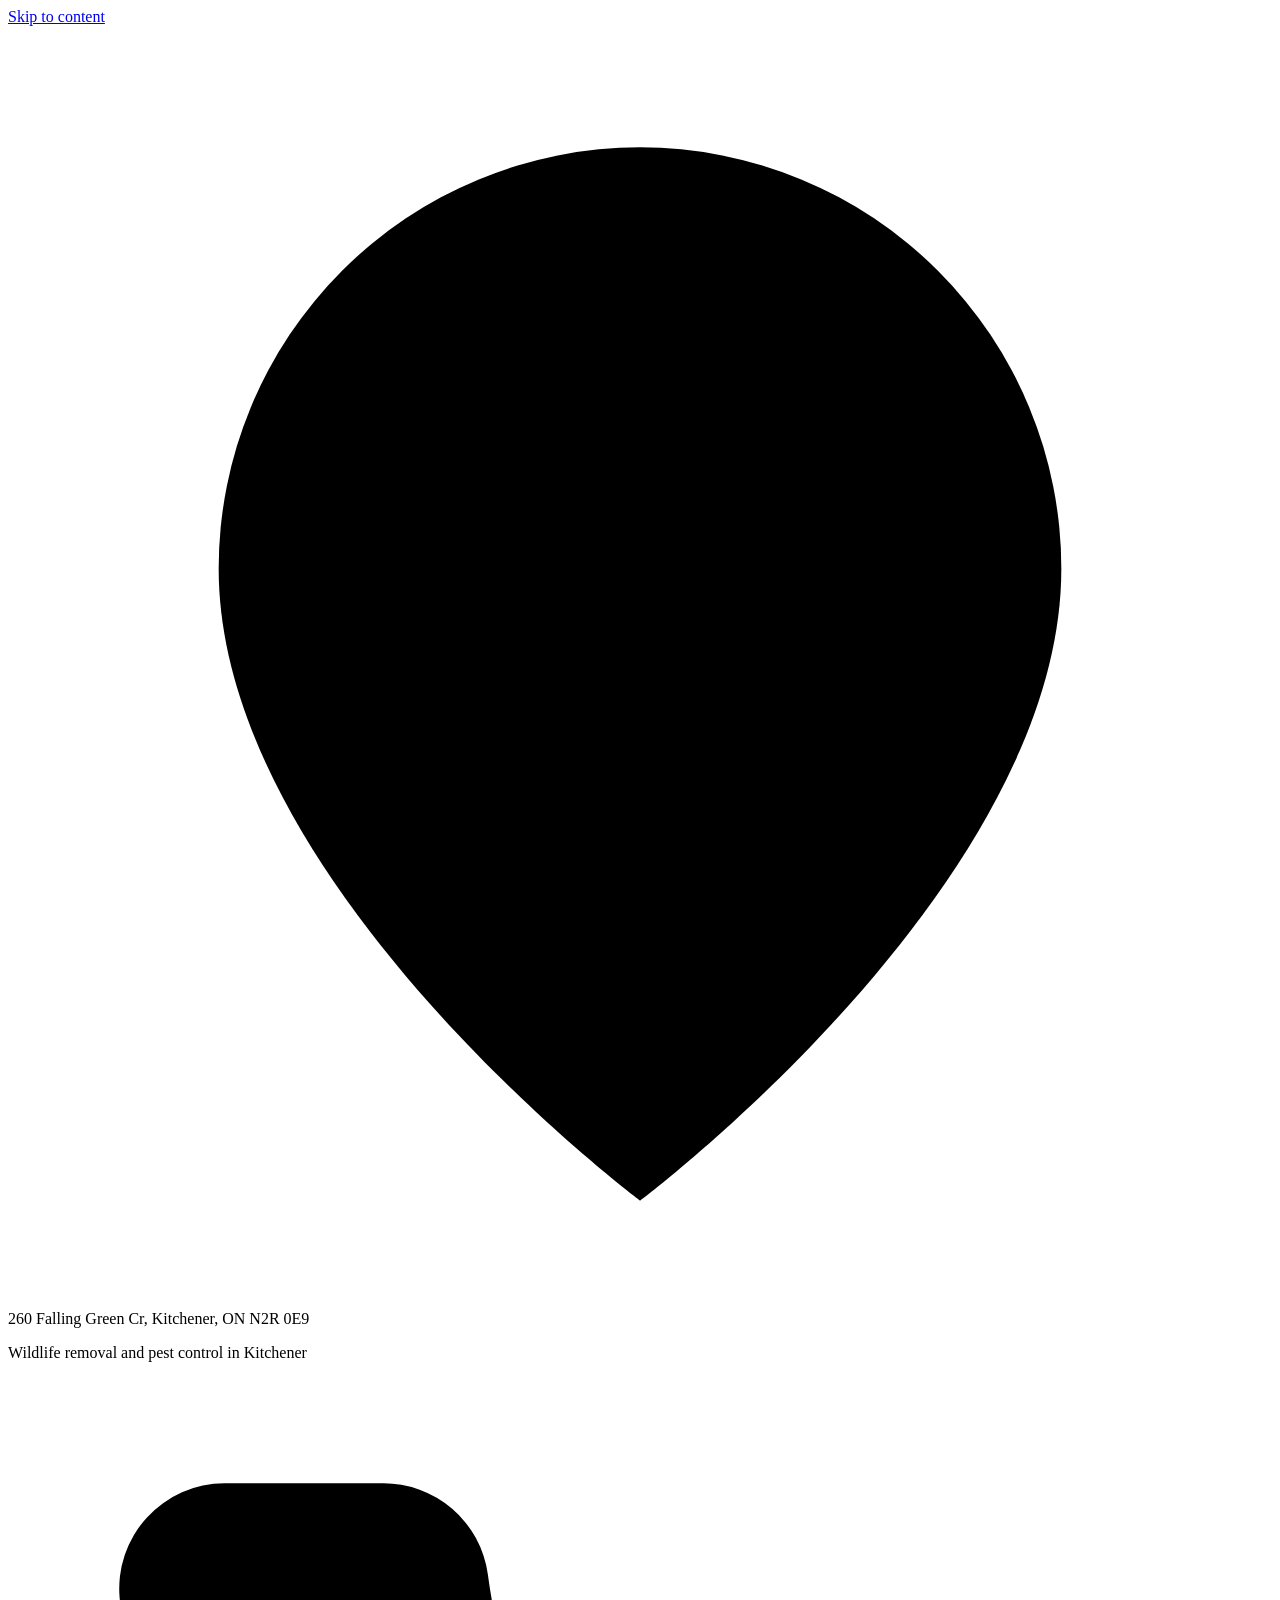
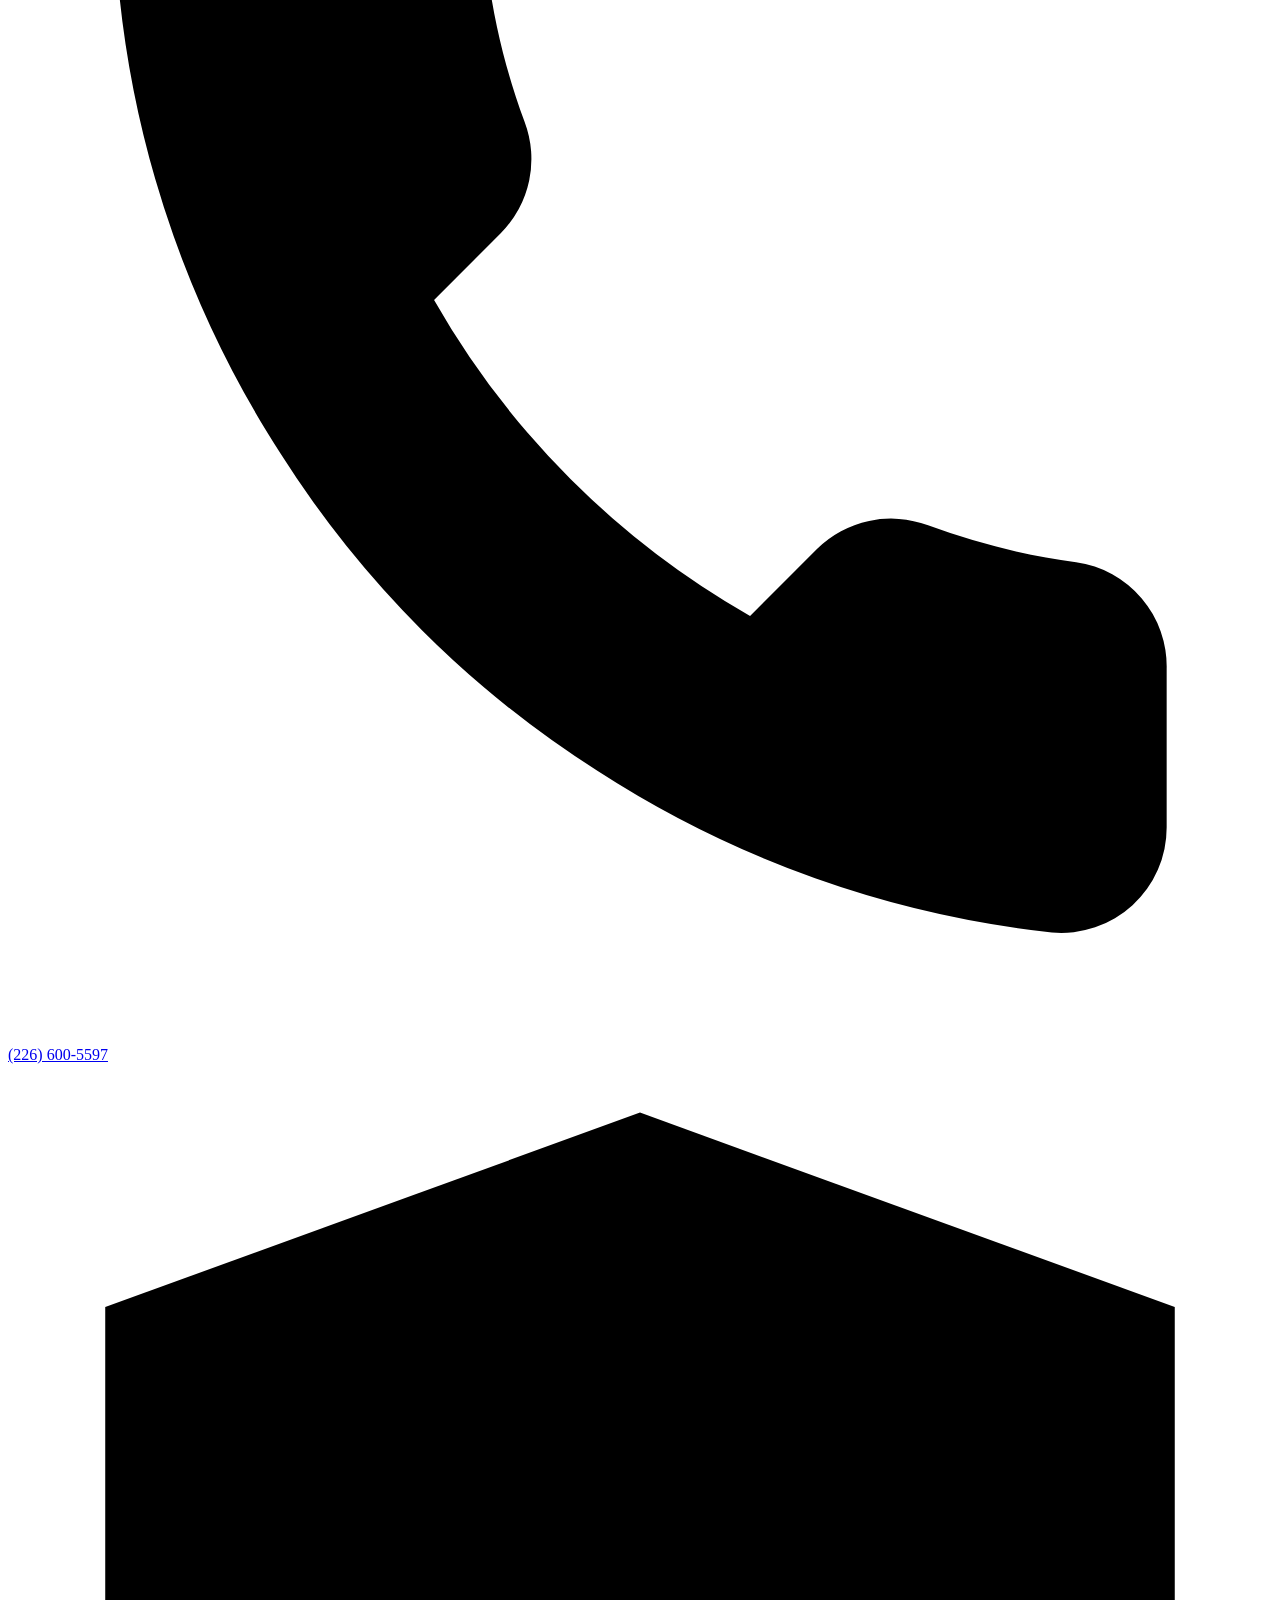
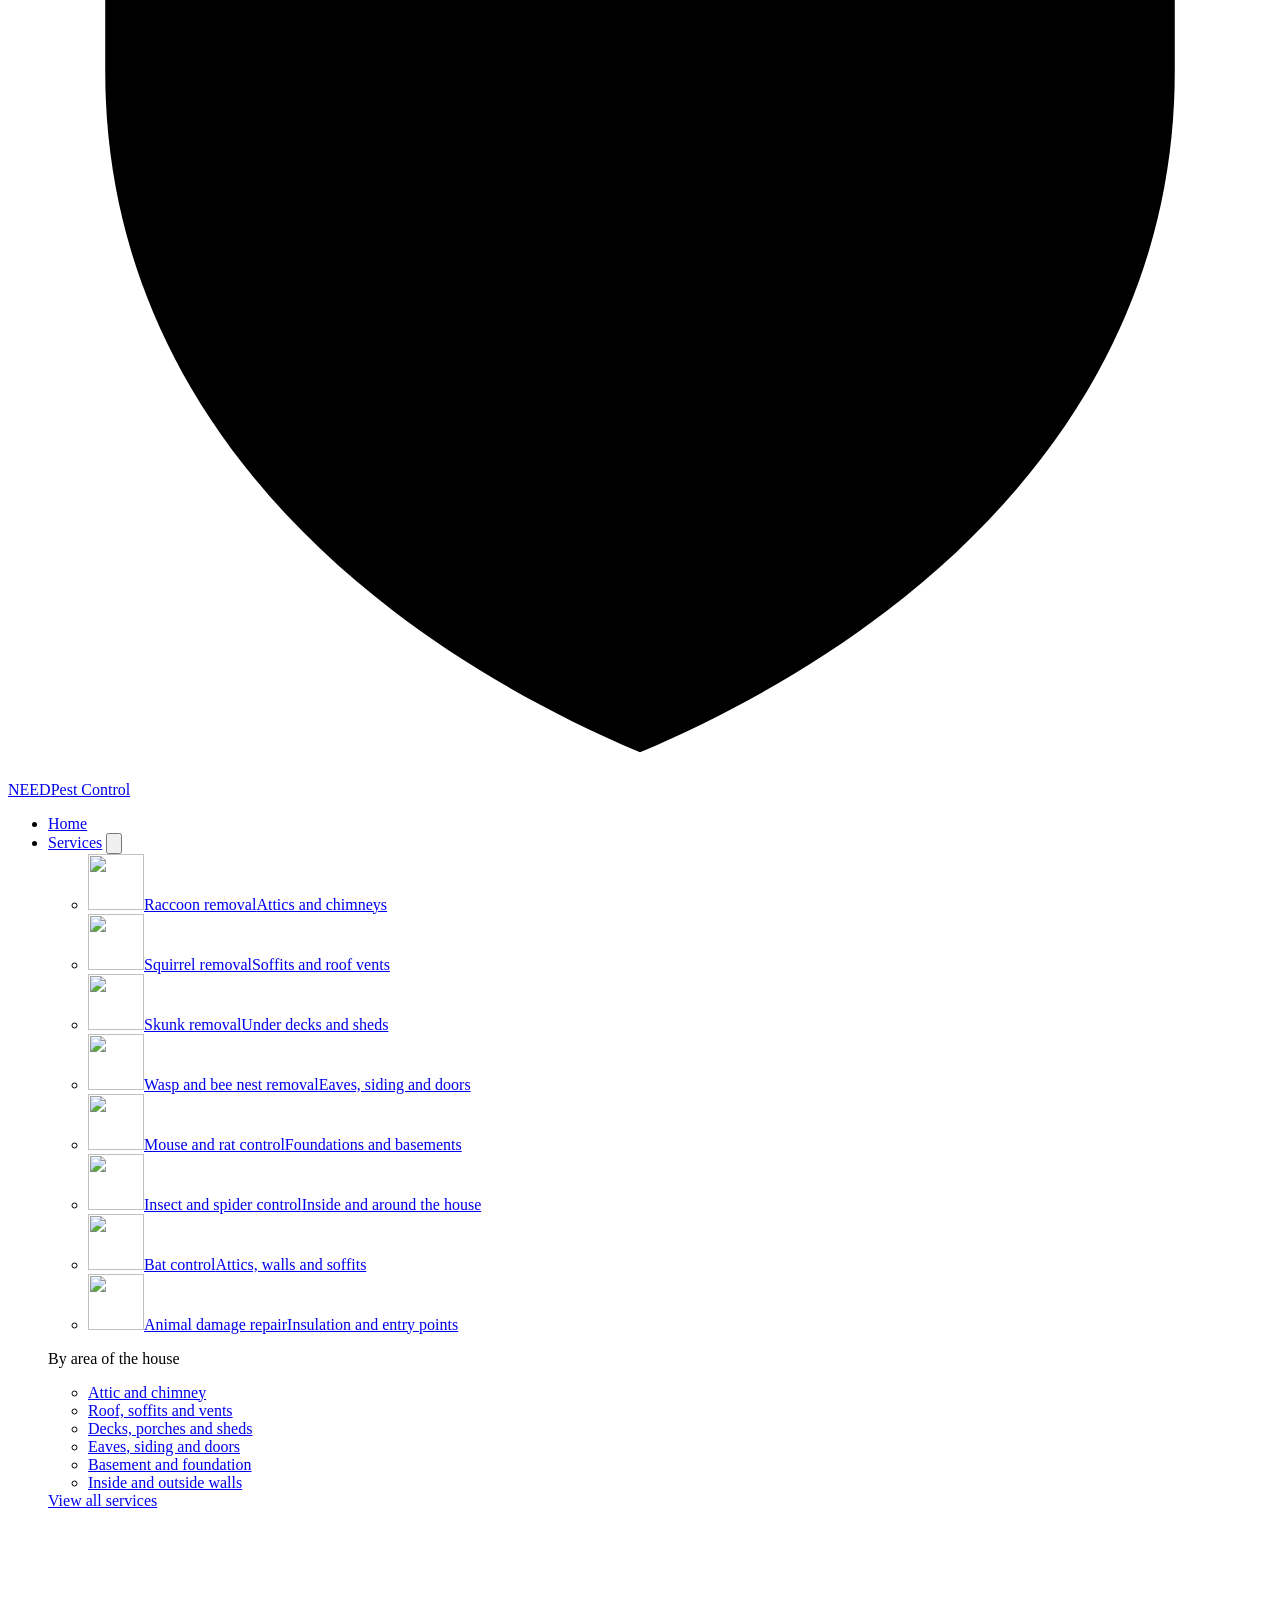
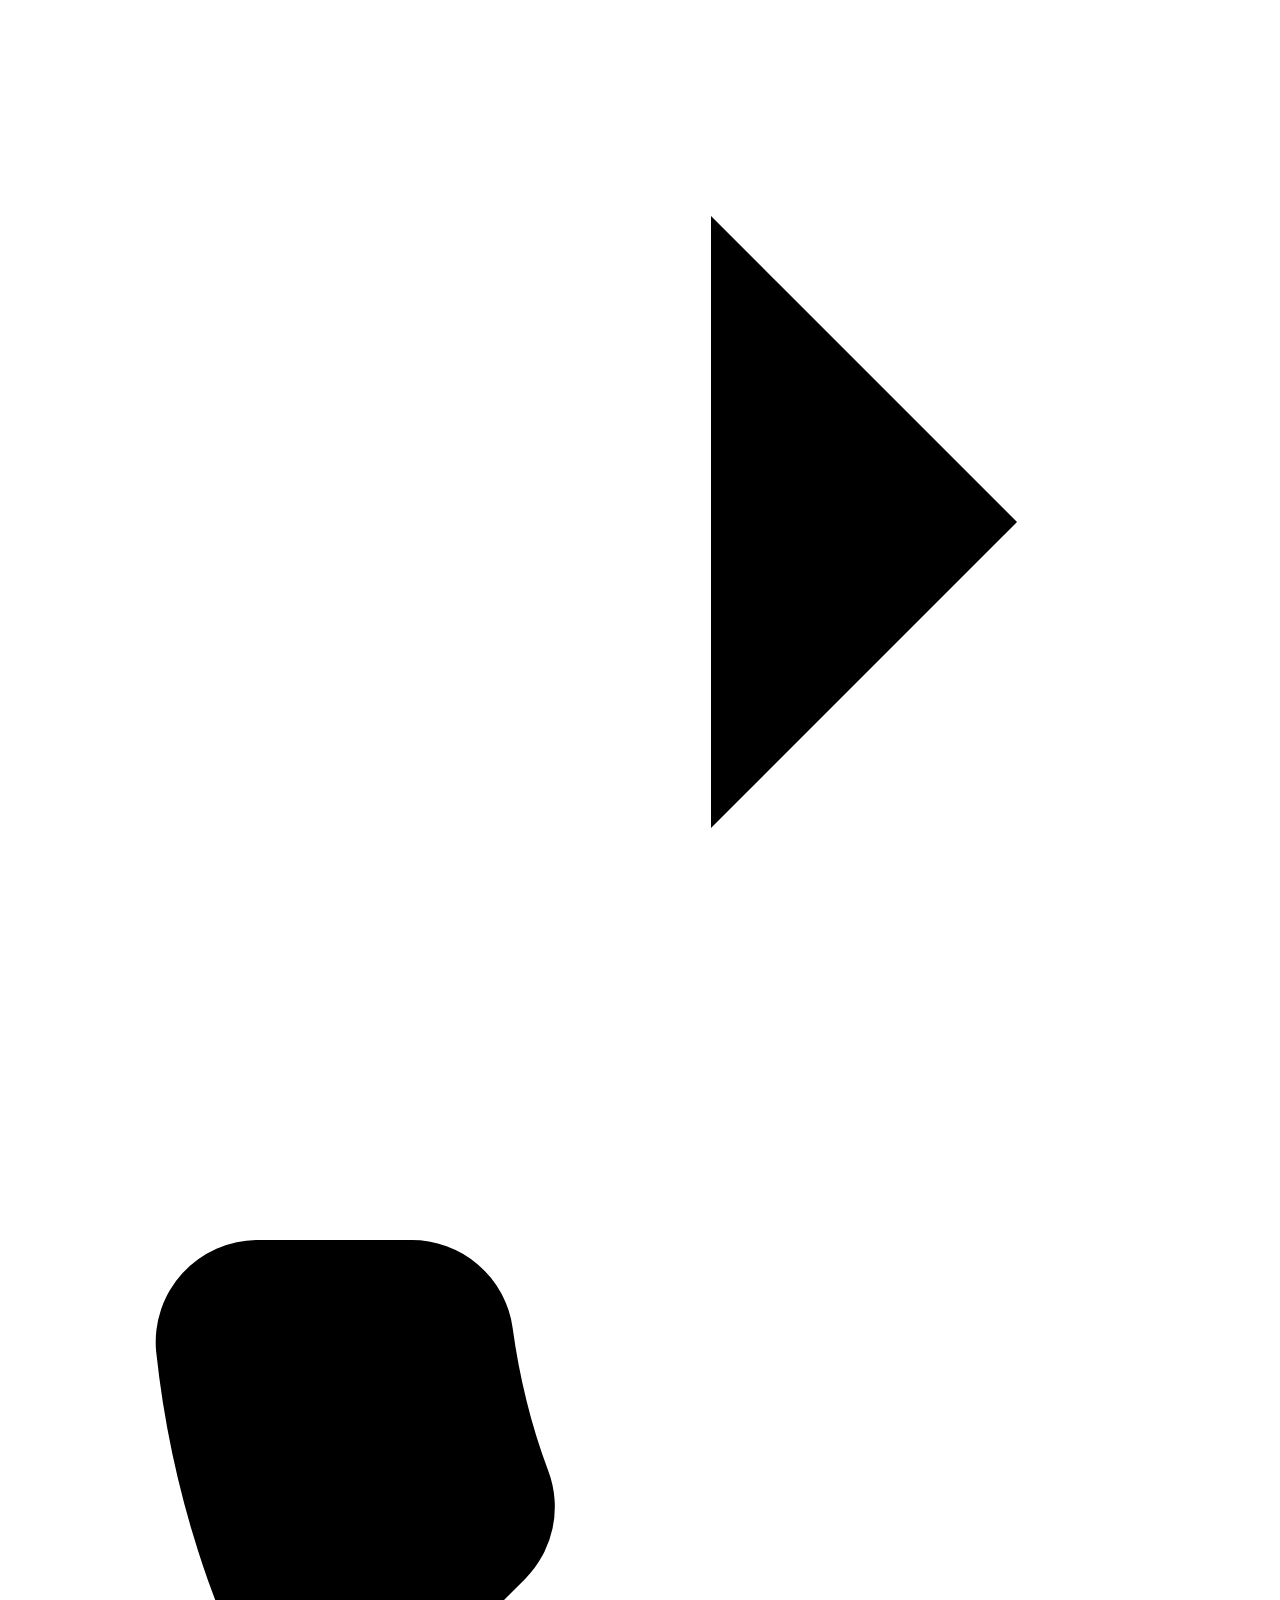
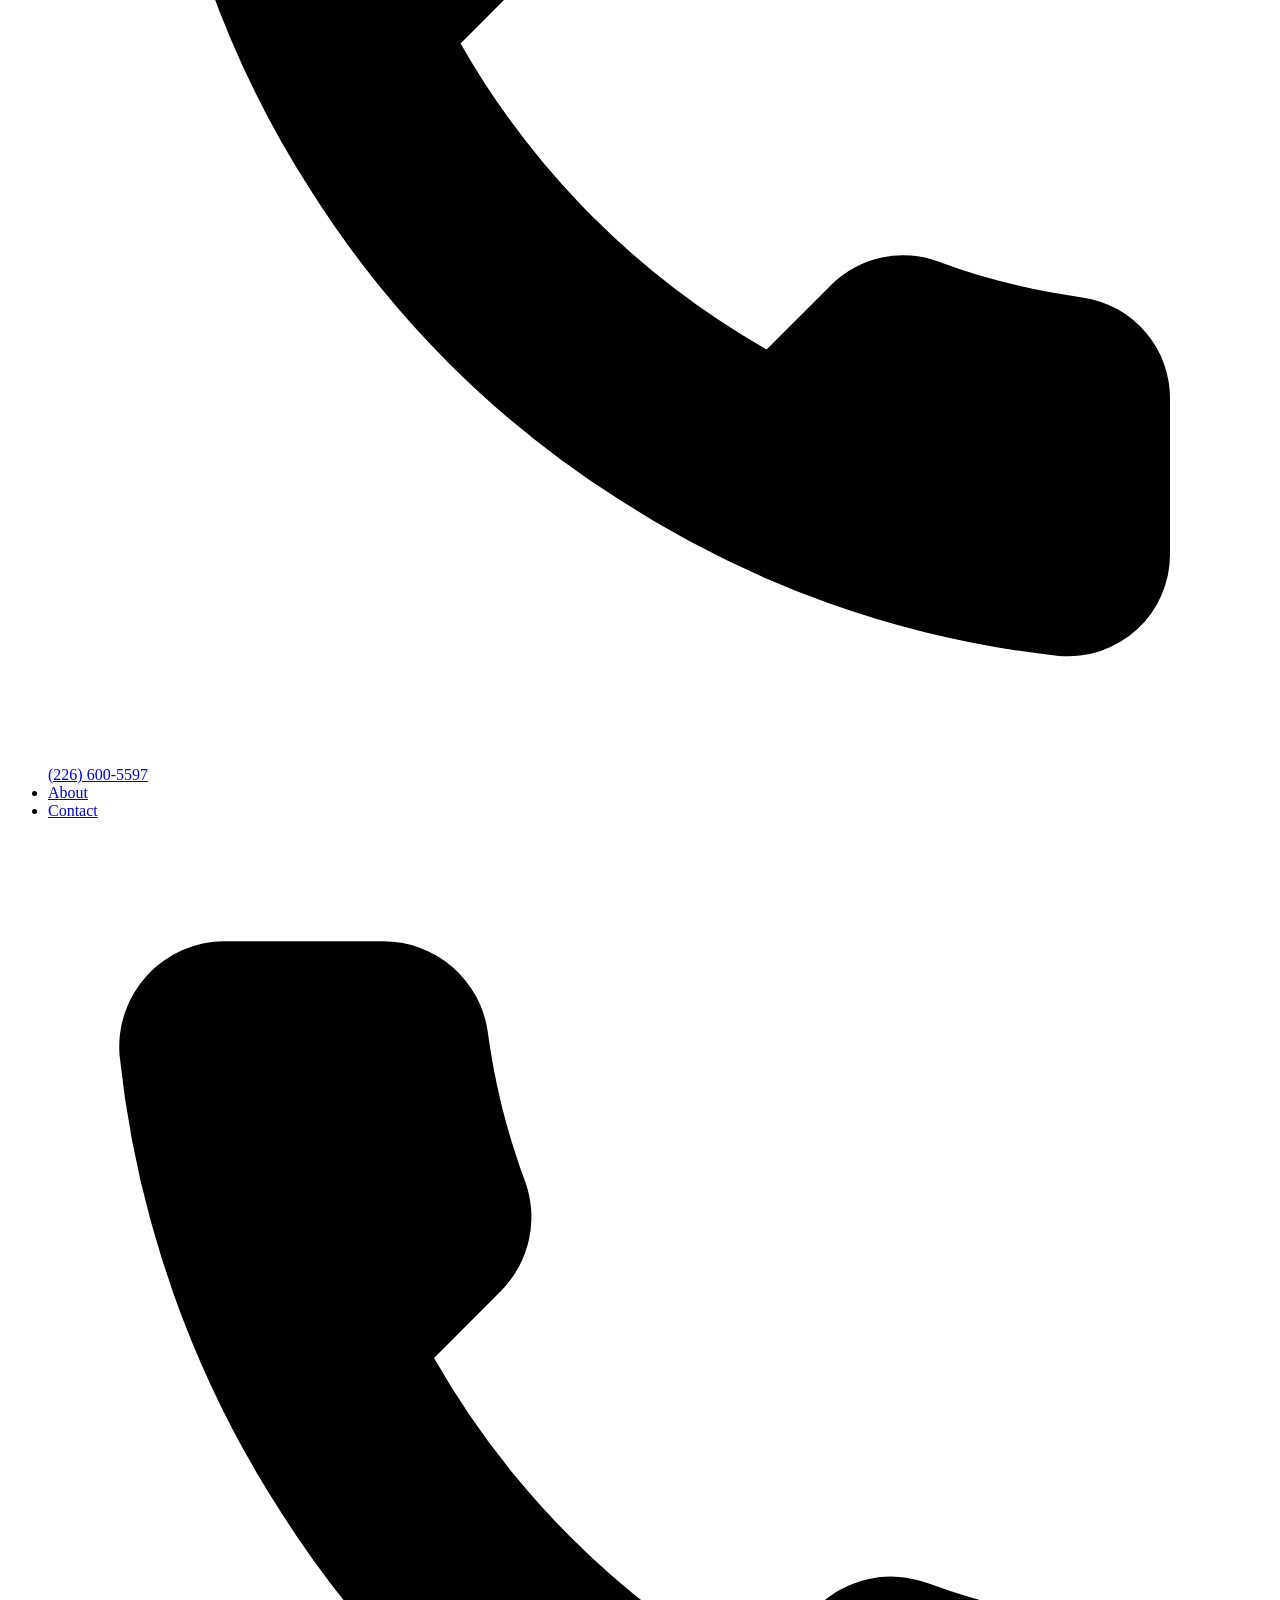
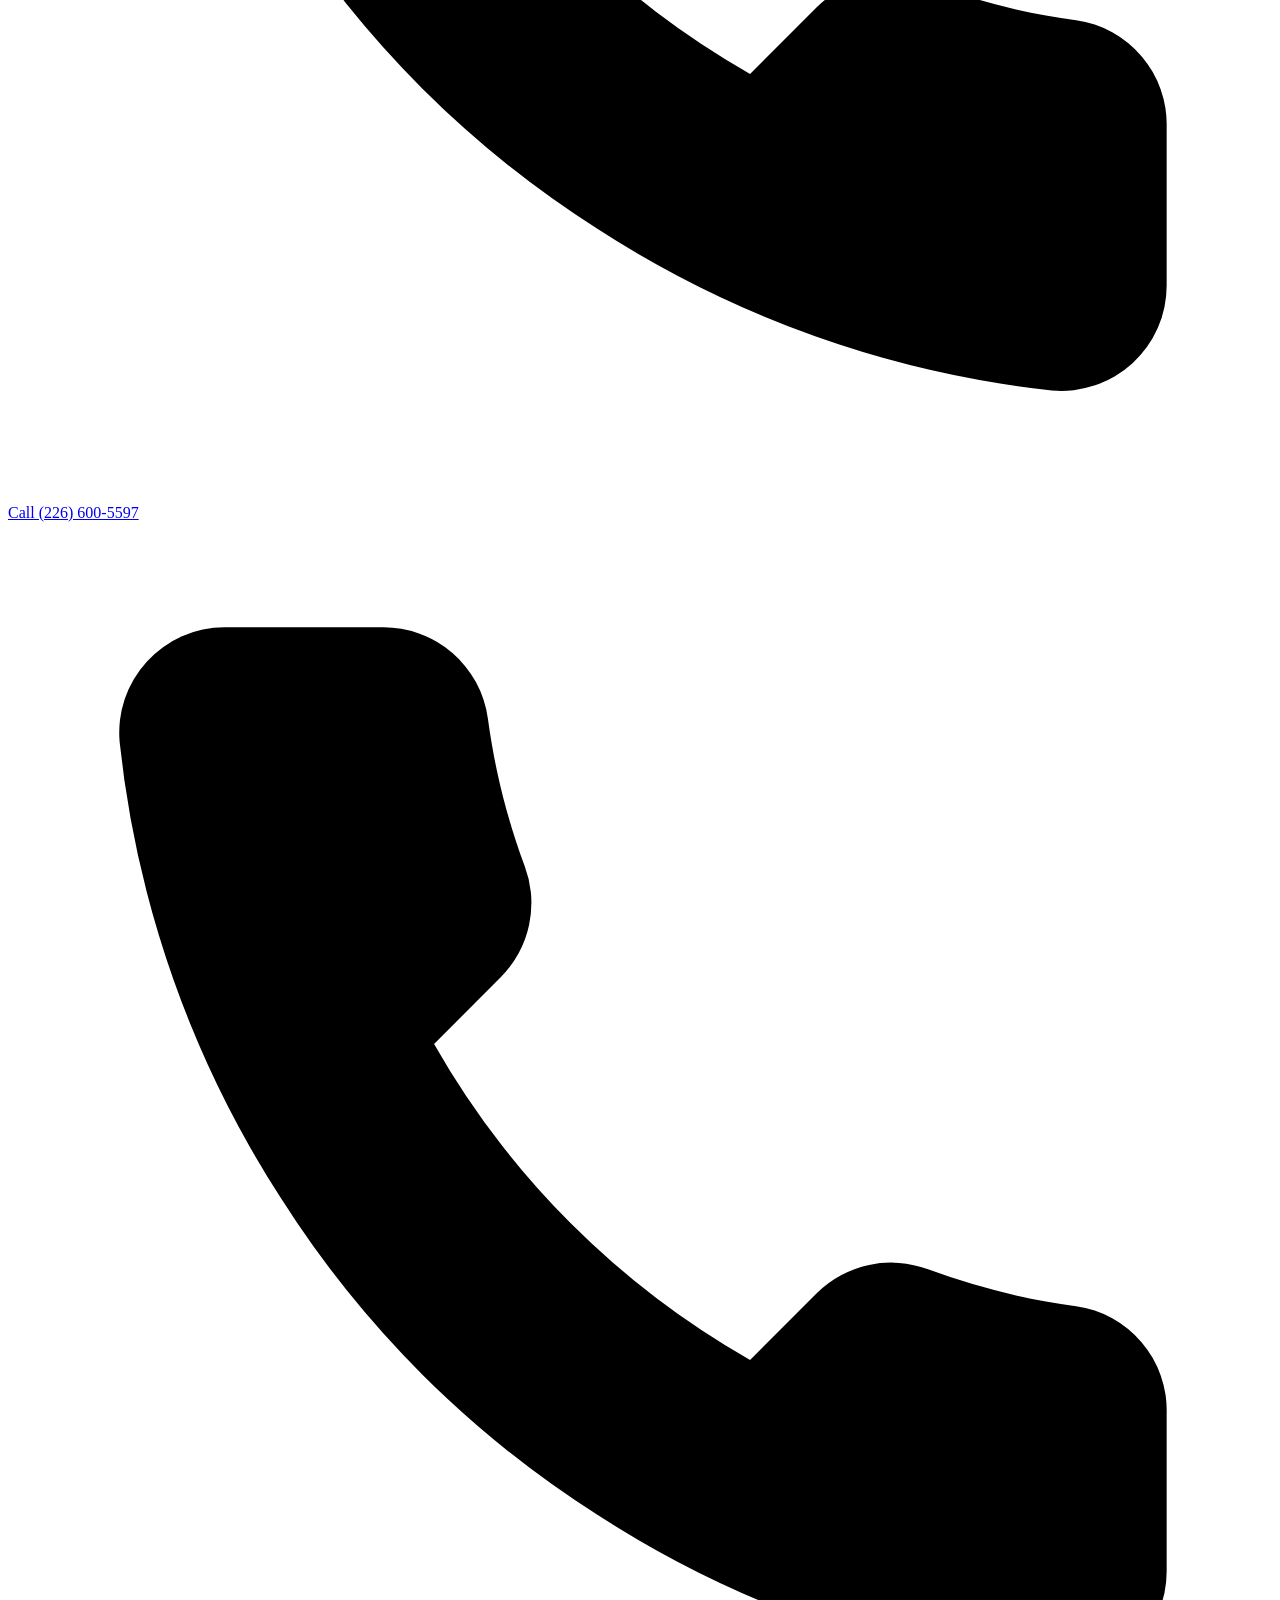
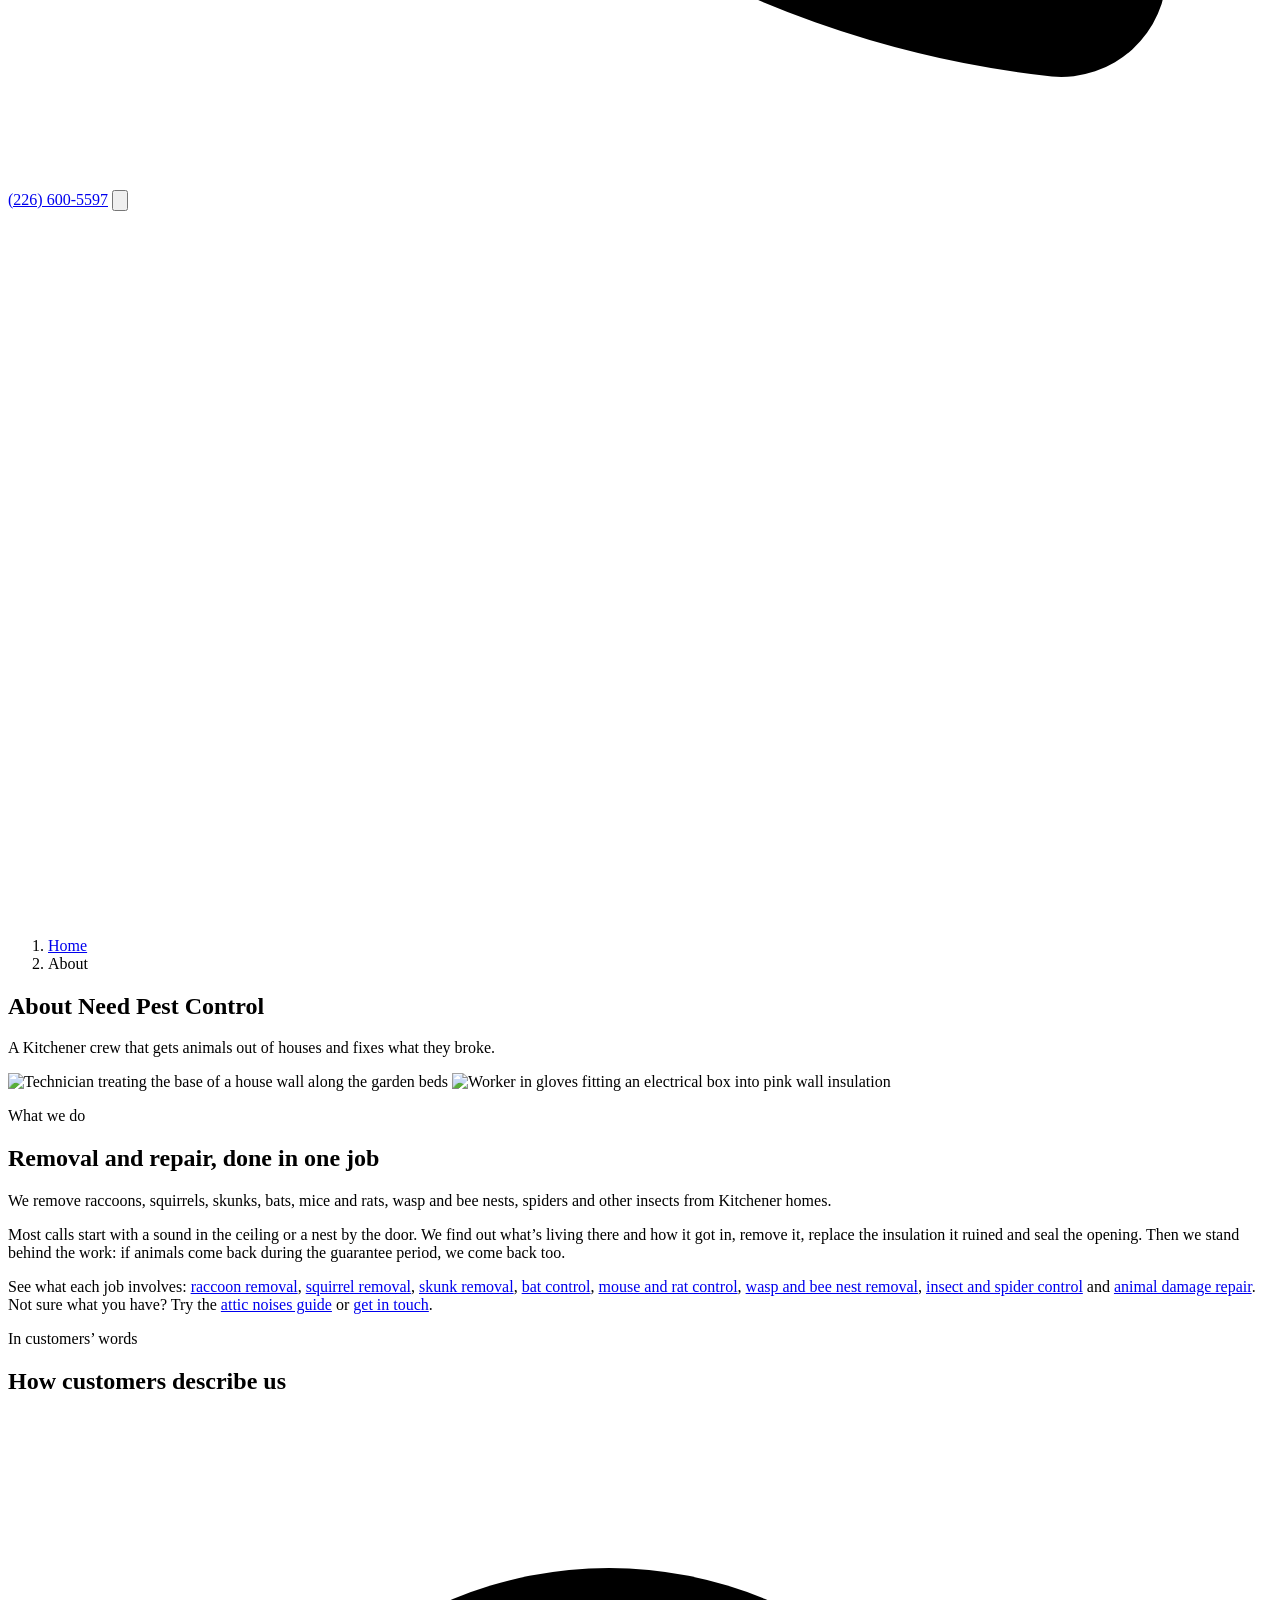
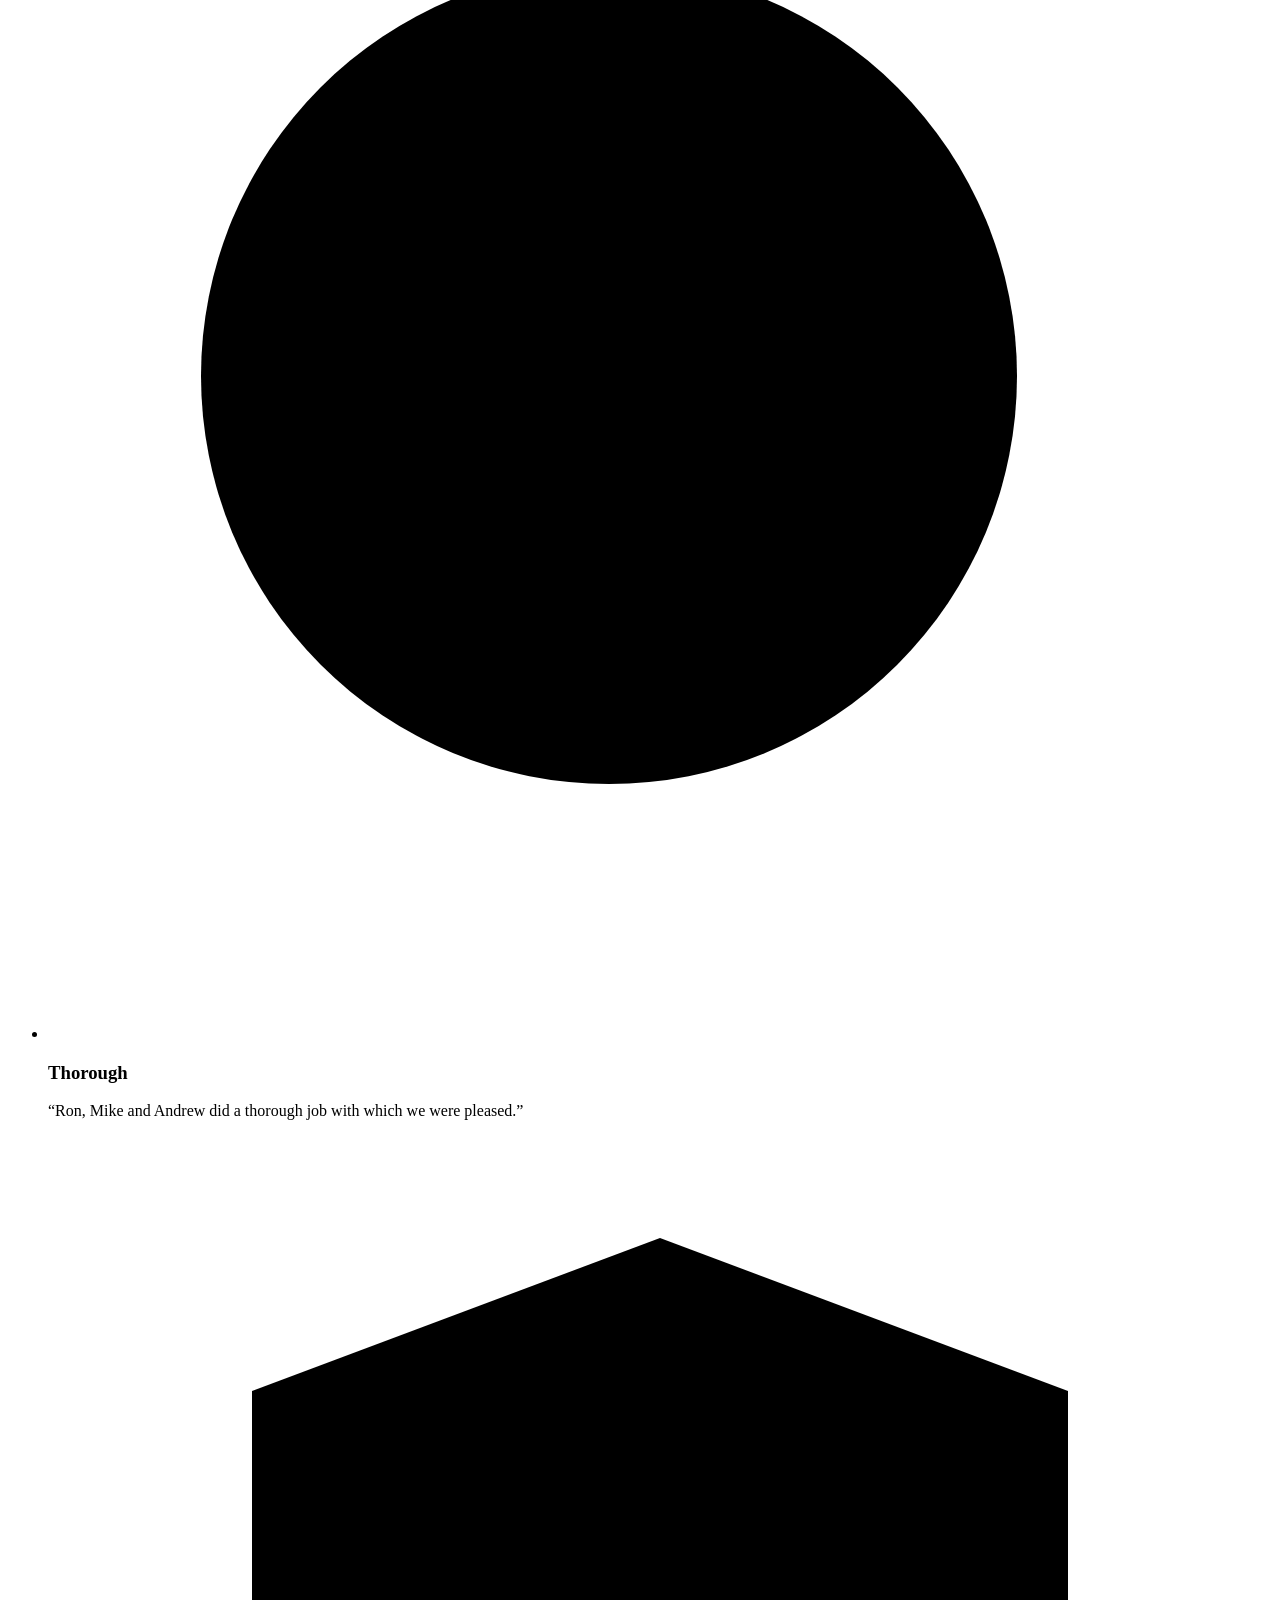
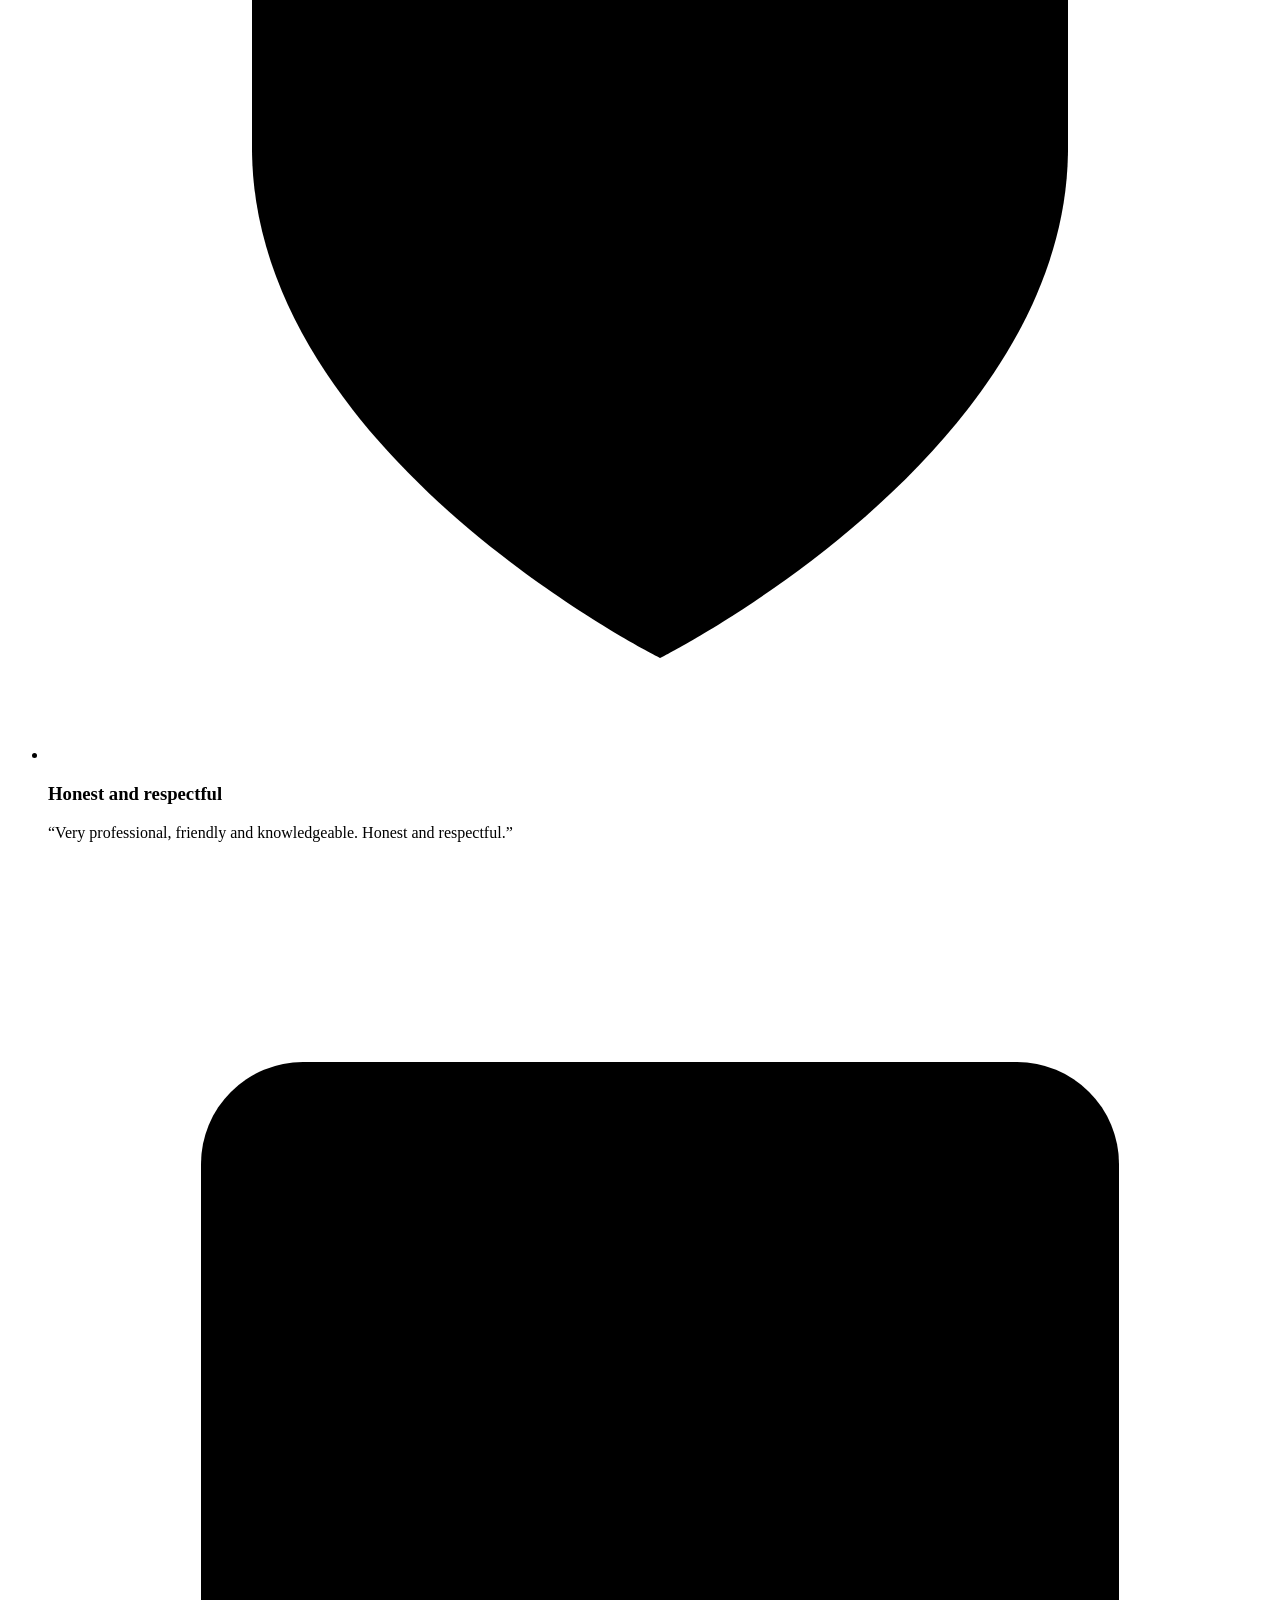
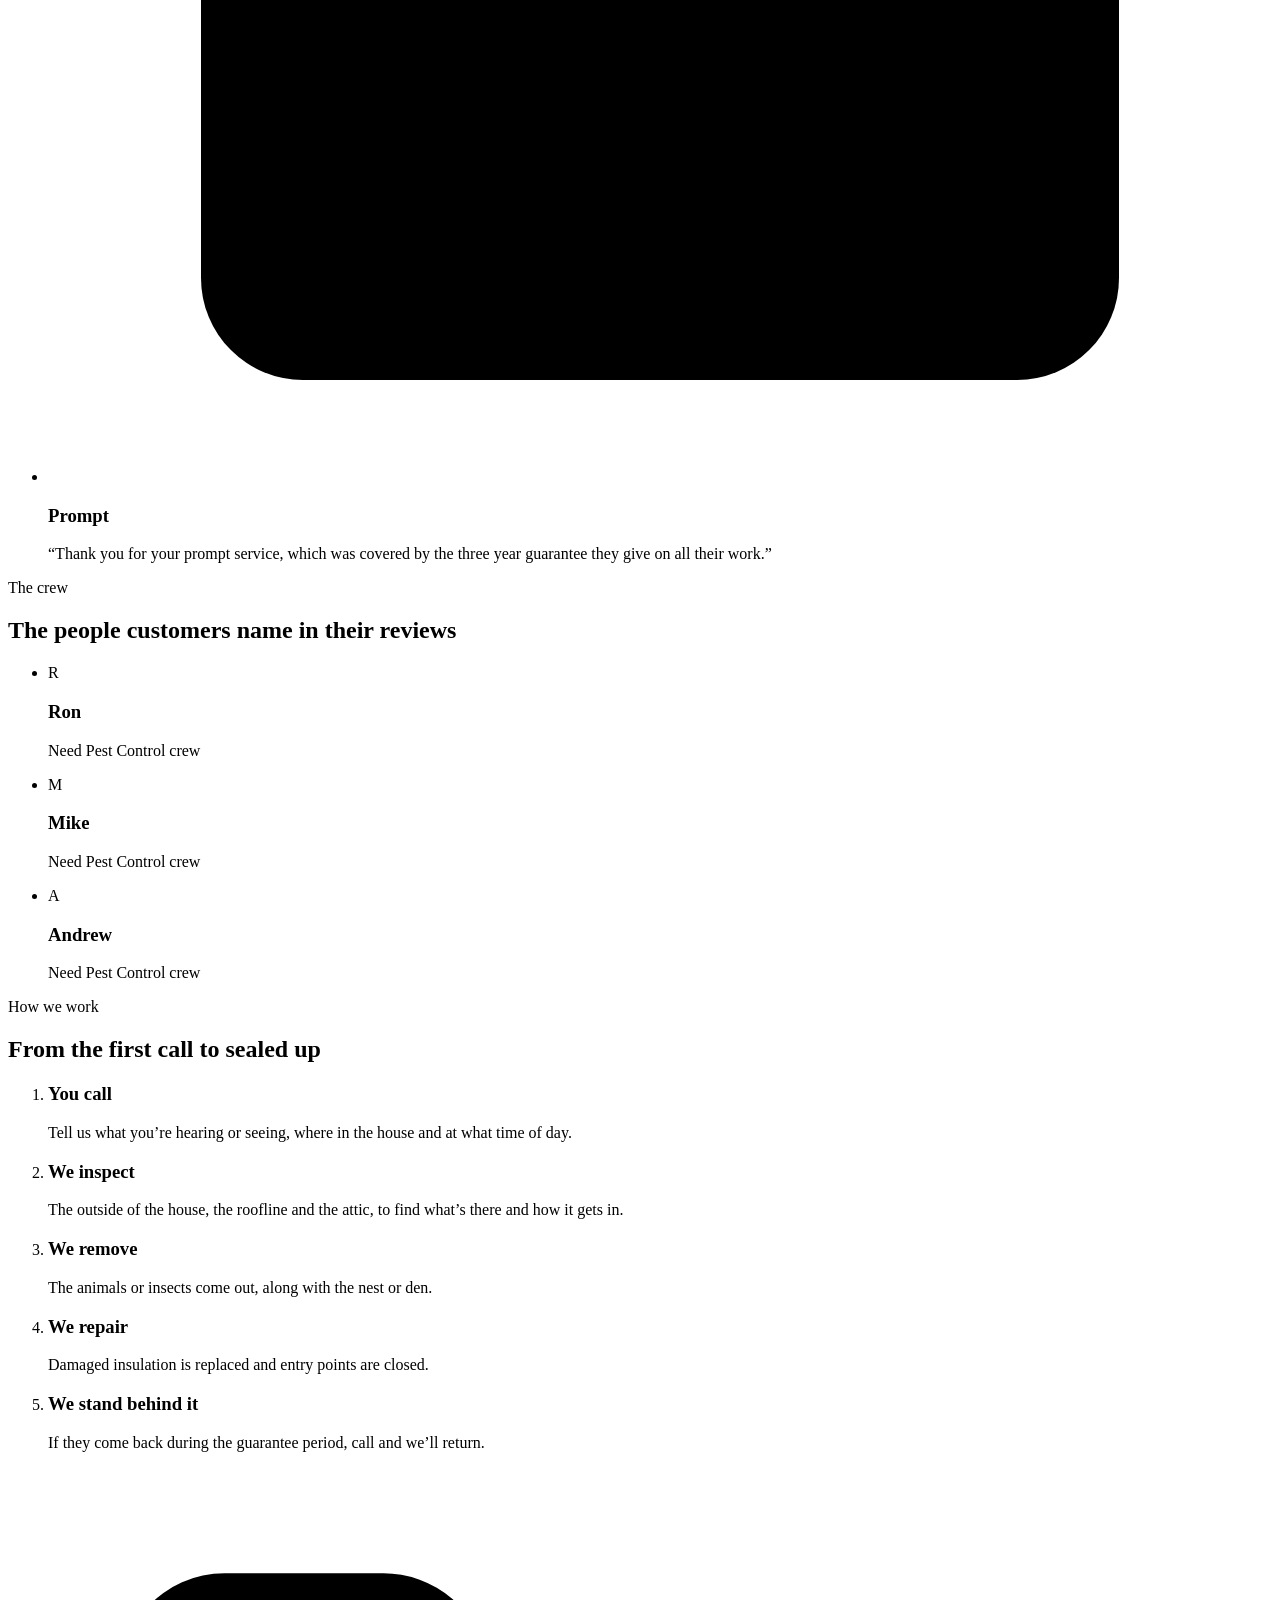
==== pages/about.html @ 687f5a64 "Need Pest Control — design preview Static frontend only (no CMS/backend), for client design review. " ====
<!doctype html>
<html lang="en-CA">
<head>
  <meta charset="utf-8">
  <meta name="viewport" content="width=device-width, initial-scale=1">
  <title>About Need Pest Control | Kitchener Wildlife Removal</title>
  <meta name="description" content="Need Pest Control removes wildlife and pests from Kitchener homes and repairs the damage they leave. Meet the crew customers mention by name.">
  <link rel="canonical" href="https://needpestcontrol.ca/pages/about">
  <meta property="og:url" content="https://needpestcontrol.ca/pages/about">
  <meta property="og:image" content="https://needpestcontrol.ca/images/banner-house-pink-dusk-1200.webp">
  <meta property="og:type" content="website">
  <meta property="og:site_name" content="Need Pest Control">
  <meta property="og:title" content="About Need Pest Control | Kitchener Wildlife Removal">
  <meta property="og:description" content="Need Pest Control removes wildlife and pests from Kitchener homes and repairs the damage they leave. Meet the crew customers mention by name.">
  <meta property="og:locale" content="en_CA">
  <meta name="twitter:card" content="summary_large_image">
  <meta name="theme-color" content="#0a1b33">
  <link rel="icon" href="/need-pest-control-preview/favicon.svg" type="image/svg+xml">
  
  <link rel="preload" href="/need-pest-control-preview/fonts/open-sans-latin.woff2" as="font" type="font/woff2" crossorigin>
  <link rel="stylesheet" href="/need-pest-control-preview/styles.css">
  <script type="application/ld+json">
{
  "@context": "https://schema.org",
  "@type": "BreadcrumbList",
  "itemListElement": [
    {
      "@type": "ListItem",
      "position": 1,
      "name": "Home",
      "item": "https://needpestcontrol.ca/"
    },
    {
      "@type": "ListItem",
      "position": 2,
      "name": "About",
      "item": "https://needpestcontrol.ca/pages/about"
    }
  ]
}
  </script>
</head>
<body id="top">
  <a class="skip" href="#main">Skip to content</a>
  <div class="topbar">
    <div class="wrap topbar__inner">
      <p class="topbar__item"><svg class="i" viewBox="0 0 24 24" aria-hidden="true"><path d="M20 10c0 6-8 12-8 12s-8-6-8-12a8 8 0 0 1 16 0Z"/><circle cx="12" cy="10" r="3"/></svg> 260 Falling Green Cr, Kitchener, ON N2R 0E9</p>
      <p class="topbar__tag">Wildlife removal and pest control in Kitchener</p>
      <a class="topbar__item topbar__phone" href="tel:+12266005597"><svg class="i" viewBox="0 0 24 24" aria-hidden="true"><path d="M22 16.92v3a2 2 0 0 1-2.18 2 19.79 19.79 0 0 1-8.63-3.07 19.5 19.5 0 0 1-6-6 19.79 19.79 0 0 1-3.07-8.67A2 2 0 0 1 4.11 2h3a2 2 0 0 1 2 1.72c.13.96.36 1.9.7 2.81a2 2 0 0 1-.45 2.11L8.09 9.91a16 16 0 0 0 6 6l1.27-1.27a2 2 0 0 1 2.11-.45c.91.34 1.85.57 2.81.7A2 2 0 0 1 22 16.92z"/></svg> (226) 600-5597</a>
    </div>
  </div>
  <header class="top" id="top-bar">
    <div class="wrap top__inner">
      <a class="brand " href="/need-pest-control-preview/" aria-label="Need Pest Control home"><svg class="brand__mark" viewBox="0 0 52 54" aria-hidden="true"><path class="bm-shield" d="M26 2 48 10V25c0 13-9.3 22.6-22 28C13.3 47.6 4 38 4 25V10Z"/><path class="bm-ring" d="M26 6.2 44.5 13V25c0 11-7.8 19.4-18.5 24C15.3 44.4 7.5 36 7.5 25V13Z"/><path class="bm-house" d="M14.5 27.5 26 17.5l11.5 10V39h-23Z"/><circle class="bm-eye" cx="21.6" cy="31" r="2.7"/><circle class="bm-eye" cx="30.4" cy="31" r="2.7"/></svg><span class="brand__word"><span class="brand__need">NEED</span><span class="brand__pc">Pest Control</span></span></a>
      <nav class="nav" id="site-nav" aria-label="Main">
        <ul class="nav__list">
        <li class="nav__item"><a class="nav__link" href="/need-pest-control-preview/">Home</a></li>
        <li class="nav__item nav__item--drop">
          <a class="nav__link" href="/need-pest-control-preview/pages/services">Services</a>
          <button class="nav__drop-btn" type="button" aria-expanded="false" aria-controls="svc-menu" aria-label="Show services"><svg class="i" viewBox="0 0 24 24" aria-hidden="true"><path d="m6 9 6 6 6-6"/></svg></button>
          <div class="nav__drop" id="svc-menu">
            <ul class="dd-list">
            <li><a class="dd-item" href="/need-pest-control-preview/pages/raccoon-removal"><img class="dd-thumb" src="/need-pest-control-preview/images/menu-raccoon-112.webp" width="56" height="56" alt=""><span class="dd-text"><span class="dd-name">Raccoon removal</span><span class="dd-sub">Attics and chimneys</span></span></a></li>
            <li><a class="dd-item" href="/need-pest-control-preview/pages/squirrel-removal"><img class="dd-thumb" src="/need-pest-control-preview/images/menu-squirrel-112.webp" width="56" height="56" alt=""><span class="dd-text"><span class="dd-name">Squirrel removal</span><span class="dd-sub">Soffits and roof vents</span></span></a></li>
            <li><a class="dd-item" href="/need-pest-control-preview/pages/skunk-removal"><img class="dd-thumb" src="/need-pest-control-preview/images/menu-skunk-112.webp" width="56" height="56" alt=""><span class="dd-text"><span class="dd-name">Skunk removal</span><span class="dd-sub">Under decks and sheds</span></span></a></li>
            <li><a class="dd-item" href="/need-pest-control-preview/pages/wasp-bee-nest-removal"><img class="dd-thumb" src="/need-pest-control-preview/images/menu-wasp-112.webp" width="56" height="56" alt=""><span class="dd-text"><span class="dd-name">Wasp and bee nest removal</span><span class="dd-sub">Eaves, siding and doors</span></span></a></li>
            <li><a class="dd-item" href="/need-pest-control-preview/pages/mouse-rat-control"><img class="dd-thumb" src="/need-pest-control-preview/images/menu-rodent-112.webp" width="56" height="56" alt=""><span class="dd-text"><span class="dd-name">Mouse and rat control</span><span class="dd-sub">Foundations and basements</span></span></a></li>
            <li><a class="dd-item" href="/need-pest-control-preview/pages/insect-spider-control"><img class="dd-thumb" src="/need-pest-control-preview/images/menu-insect-112.webp" width="56" height="56" alt=""><span class="dd-text"><span class="dd-name">Insect and spider control</span><span class="dd-sub">Inside and around the house</span></span></a></li>
            <li><a class="dd-item" href="/need-pest-control-preview/pages/bat-control"><img class="dd-thumb" src="/need-pest-control-preview/images/menu-bat-112.webp" width="56" height="56" alt=""><span class="dd-text"><span class="dd-name">Bat control</span><span class="dd-sub">Attics, walls and soffits</span></span></a></li>
            <li><a class="dd-item" href="/need-pest-control-preview/pages/animal-damage-repair"><img class="dd-thumb" src="/need-pest-control-preview/images/menu-repair-112.webp" width="56" height="56" alt=""><span class="dd-text"><span class="dd-name">Animal damage repair</span><span class="dd-sub">Insulation and entry points</span></span></a></li>
            </ul>
            <div class="dd-areas">
              <p class="dd-h">By area of the house</p>
              <ul>
              <li><a href="/need-pest-control-preview/pages/services#area-attic">Attic and chimney</a></li>
              <li><a href="/need-pest-control-preview/pages/services#area-roof">Roof, soffits and vents</a></li>
              <li><a href="/need-pest-control-preview/pages/services#area-deck">Decks, porches and sheds</a></li>
              <li><a href="/need-pest-control-preview/pages/services#area-eaves">Eaves, siding and doors</a></li>
              <li><a href="/need-pest-control-preview/pages/services#area-basement">Basement and foundation</a></li>
              <li><a href="/need-pest-control-preview/pages/services#area-walls">Inside and outside walls</a></li>
              </ul>
            </div>
            <div class="dd-foot"><a class="dd-all" href="/need-pest-control-preview/pages/services">View all services <svg class="i" viewBox="0 0 24 24" aria-hidden="true"><path d="M5 12h14M13 6l6 6-6 6"/></svg></a><a class="dd-call" href="tel:+12266005597"><svg class="i" viewBox="0 0 24 24" aria-hidden="true"><path d="M22 16.92v3a2 2 0 0 1-2.18 2 19.79 19.79 0 0 1-8.63-3.07 19.5 19.5 0 0 1-6-6 19.79 19.79 0 0 1-3.07-8.67A2 2 0 0 1 4.11 2h3a2 2 0 0 1 2 1.72c.13.96.36 1.9.7 2.81a2 2 0 0 1-.45 2.11L8.09 9.91a16 16 0 0 0 6 6l1.27-1.27a2 2 0 0 1 2.11-.45c.91.34 1.85.57 2.81.7A2 2 0 0 1 22 16.92z"/></svg> (226) 600-5597</a></div>
          </div>
        </li>
        <li class="nav__item"><a class="nav__link" href="/need-pest-control-preview/pages/about" aria-current="page">About</a></li>
        <li class="nav__item"><a class="nav__link" href="/need-pest-control-preview/pages/contact">Contact</a></li>
        </ul>
        <a class="btn btn--amber nav__mobile-cta" href="tel:+12266005597"><svg class="i" viewBox="0 0 24 24" aria-hidden="true"><path d="M22 16.92v3a2 2 0 0 1-2.18 2 19.79 19.79 0 0 1-8.63-3.07 19.5 19.5 0 0 1-6-6 19.79 19.79 0 0 1-3.07-8.67A2 2 0 0 1 4.11 2h3a2 2 0 0 1 2 1.72c.13.96.36 1.9.7 2.81a2 2 0 0 1-.45 2.11L8.09 9.91a16 16 0 0 0 6 6l1.27-1.27a2 2 0 0 1 2.11-.45c.91.34 1.85.57 2.81.7A2 2 0 0 1 22 16.92z"/></svg> Call (226) 600-5597</a>
      </nav>
      <a class="btn btn--amber top__cta" href="tel:+12266005597"><svg class="i" viewBox="0 0 24 24" aria-hidden="true"><path d="M22 16.92v3a2 2 0 0 1-2.18 2 19.79 19.79 0 0 1-8.63-3.07 19.5 19.5 0 0 1-6-6 19.79 19.79 0 0 1-3.07-8.67A2 2 0 0 1 4.11 2h3a2 2 0 0 1 2 1.72c.13.96.36 1.9.7 2.81a2 2 0 0 1-.45 2.11L8.09 9.91a16 16 0 0 0 6 6l1.27-1.27a2 2 0 0 1 2.11-.45c.91.34 1.85.57 2.81.7A2 2 0 0 1 22 16.92z"/></svg><span>(226) 600-5597</span></a>
      <button class="menu-btn" type="button" aria-expanded="false" aria-controls="site-nav" aria-label="Open menu"><svg class="i menu-btn__open" viewBox="0 0 24 24" aria-hidden="true"><path d="M4 6h16M4 12h16M4 18h16"/></svg><svg class="i menu-btn__close" viewBox="0 0 24 24" aria-hidden="true"><path d="M18 6 6 18M6 6l12 12"/></svg></button>
    </div>
  </header>
  <main id="main">
    <section class="banner" aria-labelledby="page-title">
      <div class="banner__bg"><img class="banner__img" src="/need-pest-control-preview/images/banner-house-glowing-dusk-2400.webp" srcset="/need-pest-control-preview/images/banner-house-glowing-dusk-1200.webp 1200w, /need-pest-control-preview/images/banner-house-glowing-dusk-2400.webp 2400w" sizes="100vw" width="2400" height="706" alt="Two-storey home with lit windows and a covered porch at dusk" fetchpriority="high" style="object-position:50% 45%"></div>
      <div class="wrap banner__inner">
        <div class="banner__text">
          <nav class="crumbs" aria-label="Breadcrumb"><ol><li><a href="/need-pest-control-preview/">Home</a></li><li aria-current="page">About</li></ol></nav>
          <h1 id="page-title" class="banner__title">About Need Pest Control</h1>
          <p class="banner__lead">A Kitchener crew that gets animals out of houses and fixes what they broke.</p>
        </div>
      </div>
    </section>

    <section class="about" aria-labelledby="story-title">
      <div class="wrap about__grid">
        <div class="about__media">
          <img class="about__img about__img--a" src="/need-pest-control-preview/images/technician-treating-house-foundation-900.webp" width="900" height="600" alt="Technician treating the base of a house wall along the garden beds" style="object-position:55% 50%">
          <img class="about__img about__img--b" src="/need-pest-control-preview/images/card-insulation-repair-1200.webp" srcset="/need-pest-control-preview/images/card-insulation-repair-600.webp 600w, /need-pest-control-preview/images/card-insulation-repair-1200.webp 1200w" sizes="(max-width: 900px) 45vw, 22vw" width="1200" height="750" alt="Worker in gloves fitting an electrical box into pink wall insulation">
        </div>
        <div class="about__copy">
          <p class="kicker kicker--dark">What we do</p>
          <h2 id="story-title" class="h2">Removal and repair, done in one job</h2>
          <p class="lede">We remove raccoons, squirrels, skunks, bats, mice and rats, wasp and bee nests, spiders and other insects from Kitchener homes.</p>
          <p>Most calls start with a sound in the ceiling or a nest by the door. We find out what’s living there and how it got in, remove it, replace the insulation it ruined and seal the opening. Then we stand behind the work: if animals come back during the guarantee period, we come back too.</p>
          <p>See what each job involves: <a class="link" href="/need-pest-control-preview/pages/raccoon-removal">raccoon removal</a>, <a class="link" href="/need-pest-control-preview/pages/squirrel-removal">squirrel removal</a>, <a class="link" href="/need-pest-control-preview/pages/skunk-removal">skunk removal</a>, <a class="link" href="/need-pest-control-preview/pages/bat-control">bat control</a>, <a class="link" href="/need-pest-control-preview/pages/mouse-rat-control">mouse and rat control</a>, <a class="link" href="/need-pest-control-preview/pages/wasp-bee-nest-removal">wasp and bee nest removal</a>, <a class="link" href="/need-pest-control-preview/pages/insect-spider-control">insect and spider control</a> and <a class="link" href="/need-pest-control-preview/pages/animal-damage-repair">animal damage repair</a>. Not sure what you have? Try the <a class="link" href="/need-pest-control-preview/pages/attic-noises">attic noises guide</a> or <a class="link" href="/need-pest-control-preview/pages/contact">get in touch</a>.</p>
        </div>
      </div>
    </section>

    <section class="values" aria-labelledby="values-title">
      <div class="wrap">
        <div class="sec-head sec-head--center">
          <p class="kicker">In customers’ words</p>
          <h2 id="values-title" class="h2">How customers describe us</h2>
        </div>
        <ul class="value-grid" role="list">
          <li class="value"><span class="value__icon"><svg class="i" viewBox="0 0 24 24" aria-hidden="true"><circle cx="11" cy="11" r="8"/><path d="m21 21-4.3-4.3"/></svg></span><h3 class="value__title">Thorough</h3><p>“Ron, Mike and Andrew did a thorough job with which we were pleased.”</p></li>
          <li class="value"><span class="value__icon"><svg class="i" viewBox="0 0 24 24" aria-hidden="true"><path d="M12 22s8-4 8-10V5l-8-3-8 3v7c0 6 8 10 8 10z"/><path d="m9 12 2 2 4-4"/></svg></span><h3 class="value__title">Honest and respectful</h3><p>“Very professional, friendly and knowledgeable. Honest and respectful.”</p></li>
          <li class="value"><span class="value__icon"><svg class="i" viewBox="0 0 24 24" aria-hidden="true"><rect x="3" y="4" width="18" height="18" rx="2"/><path d="M16 2v4M8 2v4M3 10h18"/></svg></span><h3 class="value__title">Prompt</h3><p>“Thank you for your prompt service, which was covered by the three year guarantee they give on all their work.”</p></li>
        </ul>
      </div>
    </section>

    <section class="crew" aria-labelledby="crew-title">
      <div class="wrap">
        <div class="sec-head sec-head--center">
          <p class="kicker kicker--dark">The crew</p>
          <h2 id="crew-title" class="h2">The people customers name in their reviews</h2>
        </div>
        <ul class="crew-grid" role="list">
          <li class="crew-card"><span class="crew-card__avatar" aria-hidden="true">R</span><h3 class="crew-card__name">Ron</h3><p>Need Pest Control crew</p></li>
          <li class="crew-card"><span class="crew-card__avatar" aria-hidden="true">M</span><h3 class="crew-card__name">Mike</h3><p>Need Pest Control crew</p></li>
          <li class="crew-card"><span class="crew-card__avatar" aria-hidden="true">A</span><h3 class="crew-card__name">Andrew</h3><p>Need Pest Control crew</p></li>
        </ul>
      </div>
    </section>

    <section class="process" aria-labelledby="process-title">
      <div class="wrap">
        <div class="sec-head sec-head--center">
          <p class="kicker kicker--dark">How we work</p>
          <h2 id="process-title" class="h2">From the first call to sealed up</h2>
        </div>
        <ol class="steps">
          <li class="step"><h3 class="step__title">You call</h3><p>Tell us what you’re hearing or seeing, where in the house and at what time of day.</p></li>
          <li class="step"><h3 class="step__title">We inspect</h3><p>The outside of the house, the roofline and the attic, to find what’s there and how it gets in.</p></li>
          <li class="step"><h3 class="step__title">We remove</h3><p>The animals or insects come out, along with the nest or den.</p></li>
          <li class="step"><h3 class="step__title">We repair</h3><p>Damaged insulation is replaced and entry points are closed.</p></li>
          <li class="step"><h3 class="step__title">We stand behind it</h3><p>If they come back during the guarantee period, call and we’ll return.</p></li>
        </ol>
      </div>
    </section>
  </main>
  <footer class="foot">
    <div class="wrap foot__panel" role="region" aria-label="Contact Need Pest Control">
      <a class="fp" href="tel:+12266005597">
        <span class="fp__icon"><svg class="i" viewBox="0 0 24 24" aria-hidden="true"><path d="M22 16.92v3a2 2 0 0 1-2.18 2 19.79 19.79 0 0 1-8.63-3.07 19.5 19.5 0 0 1-6-6 19.79 19.79 0 0 1-3.07-8.67A2 2 0 0 1 4.11 2h3a2 2 0 0 1 2 1.72c.13.96.36 1.9.7 2.81a2 2 0 0 1-.45 2.11L8.09 9.91a16 16 0 0 0 6 6l1.27-1.27a2 2 0 0 1 2.11-.45c.91.34 1.85.57 2.81.7A2 2 0 0 1 22 16.92z"/></svg></span>
        <span class="fp__text"><span class="fp__label">Call us</span><span class="fp__value">(226) 600-5597</span></span>
      </a>
      <a class="fp" href="https://maps.google.com/?cid=15681578264097106875" rel="noopener" target="_blank">
        <span class="fp__icon"><svg class="i" viewBox="0 0 24 24" aria-hidden="true"><path d="M20 10c0 6-8 12-8 12s-8-6-8-12a8 8 0 0 1 16 0Z"/><circle cx="12" cy="10" r="3"/></svg></span>
        <span class="fp__text"><span class="fp__label">Visit us</span><span class="fp__value">260 Falling Green Cr, Kitchener</span></span>
      </a>
      <a class="fp fp--cta" href="/need-pest-control-preview/pages/contact">
        <span class="fp__icon"><svg class="i" viewBox="0 0 24 24" aria-hidden="true"><rect x="3" y="4" width="18" height="18" rx="2"/><path d="M16 2v4M8 2v4M3 10h18"/></svg></span>
        <span class="fp__text"><span class="fp__label">Request a visit</span><span class="fp__value">Send us your details</span></span>
        <span class="fp__arrow"><svg class="i" viewBox="0 0 24 24" aria-hidden="true"><path d="M5 12h14M13 6l6 6-6 6"/></svg></span>
      </a>
    </div>
    <div class="wrap foot__grid">
      <div class="foot__brand">
        <a class="brand brand--light" href="/need-pest-control-preview/" aria-label="Need Pest Control home"><svg class="brand__mark" viewBox="0 0 52 54" aria-hidden="true"><path class="bm-shield" d="M26 2 48 10V25c0 13-9.3 22.6-22 28C13.3 47.6 4 38 4 25V10Z"/><path class="bm-ring" d="M26 6.2 44.5 13V25c0 11-7.8 19.4-18.5 24C15.3 44.4 7.5 36 7.5 25V13Z"/><path class="bm-house" d="M14.5 27.5 26 17.5l11.5 10V39h-23Z"/><circle class="bm-eye" cx="21.6" cy="31" r="2.7"/><circle class="bm-eye" cx="30.4" cy="31" r="2.7"/></svg><span class="brand__word"><span class="brand__need">NEED</span><span class="brand__pc">Pest Control</span></span></a>
        <p>Wildlife removal, pest control and animal damage repair for homes in Kitchener, Ontario.</p>
        <ul class="foot__points">
          <li><svg class="i" viewBox="0 0 24 24" aria-hidden="true"><path d="M20 6 9 17l-5-5"/></svg>Damage repair included</li>
          <li><svg class="i" viewBox="0 0 24 24" aria-hidden="true"><path d="M20 6 9 17l-5-5"/></svg>Work guaranteed</li>
        </ul>
        <a class="foot__social" href="https://www.facebook.com/needpestcontrolnow/" rel="noopener" target="_blank"><svg class="i" viewBox="0 0 24 24" aria-hidden="true"><path d="M18 2h-3a5 5 0 0 0-5 5v3H7v4h3v8h4v-8h3l1-4h-4V7a1 1 0 0 1 1-1h3z"/></svg><span>Follow us on Facebook</span></a>
      </div>
      <nav aria-label="Services">
        <h2 class="foot__h">Services</h2>
        <ul class="foot__list">
          <li><a href="/need-pest-control-preview/pages/raccoon-removal">Raccoon removal</a></li>
          <li><a href="/need-pest-control-preview/pages/squirrel-removal">Squirrel removal</a></li>
          <li><a href="/need-pest-control-preview/pages/skunk-removal">Skunk removal</a></li>
          <li><a href="/need-pest-control-preview/pages/wasp-bee-nest-removal">Wasp and bee nest removal</a></li>
          <li><a href="/need-pest-control-preview/pages/mouse-rat-control">Mouse and rat control</a></li>
          <li><a href="/need-pest-control-preview/pages/services">Explore all services</a></li>
        </ul>
      </nav>
      <nav aria-label="Company">
        <h2 class="foot__h">Company</h2>
        <ul class="foot__list">
          <li><a href="/need-pest-control-preview/">Home</a></li>
          <li><a href="/need-pest-control-preview/pages/about">About us</a></li>
          <li><a href="/need-pest-control-preview/pages/services">All services</a></li>
          <li><a href="/need-pest-control-preview/pages/attic-noises">Attic noises guide</a></li>
          <li><a href="/need-pest-control-preview/#reviews">Reviews</a></li>
          <li><a href="/need-pest-control-preview/pages/contact">Contact</a></li>
        </ul>
      </nav>
      <div class="foot__area">
        <h2 class="foot__h">Service area</h2>
        <p>We work on homes in Kitchener, ON. Not sure if we reach you? Call and ask.</p>
        <address>260 Falling Green Cr<br>Kitchener, ON N2R 0E9</address>
        <a class="foot__call" href="tel:+12266005597"><svg class="i" viewBox="0 0 24 24" aria-hidden="true"><path d="M22 16.92v3a2 2 0 0 1-2.18 2 19.79 19.79 0 0 1-8.63-3.07 19.5 19.5 0 0 1-6-6 19.79 19.79 0 0 1-3.07-8.67A2 2 0 0 1 4.11 2h3a2 2 0 0 1 2 1.72c.13.96.36 1.9.7 2.81a2 2 0 0 1-.45 2.11L8.09 9.91a16 16 0 0 0 6 6l1.27-1.27a2 2 0 0 1 2.11-.45c.91.34 1.85.57 2.81.7A2 2 0 0 1 22 16.92z"/></svg>(226) 600-5597</a>
      </div>
    </div>
    <div class="wrap foot__base">
      <p>© <span id="year">2026</span> Need Pest Control. Serving Kitchener, Ontario.</p>
      <a class="totop" href="#top" aria-label="Back to top"><svg class="i" viewBox="0 0 24 24" aria-hidden="true"><path d="M12 19V5M5 12l7-7 7 7"/></svg></a>
    </div>
  </footer>
  <a class="callbar" href="tel:+12266005597"><svg class="i" viewBox="0 0 24 24" aria-hidden="true"><path d="M22 16.92v3a2 2 0 0 1-2.18 2 19.79 19.79 0 0 1-8.63-3.07 19.5 19.5 0 0 1-6-6 19.79 19.79 0 0 1-3.07-8.67A2 2 0 0 1 4.11 2h3a2 2 0 0 1 2 1.72c.13.96.36 1.9.7 2.81a2 2 0 0 1-.45 2.11L8.09 9.91a16 16 0 0 0 6 6l1.27-1.27a2 2 0 0 1 2.11-.45c.91.34 1.85.57 2.81.7A2 2 0 0 1 22 16.92z"/></svg> Call (226) 600-5597</a>
  <script src="/need-pest-control-preview/script.js" defer></script>
</body>
</html>
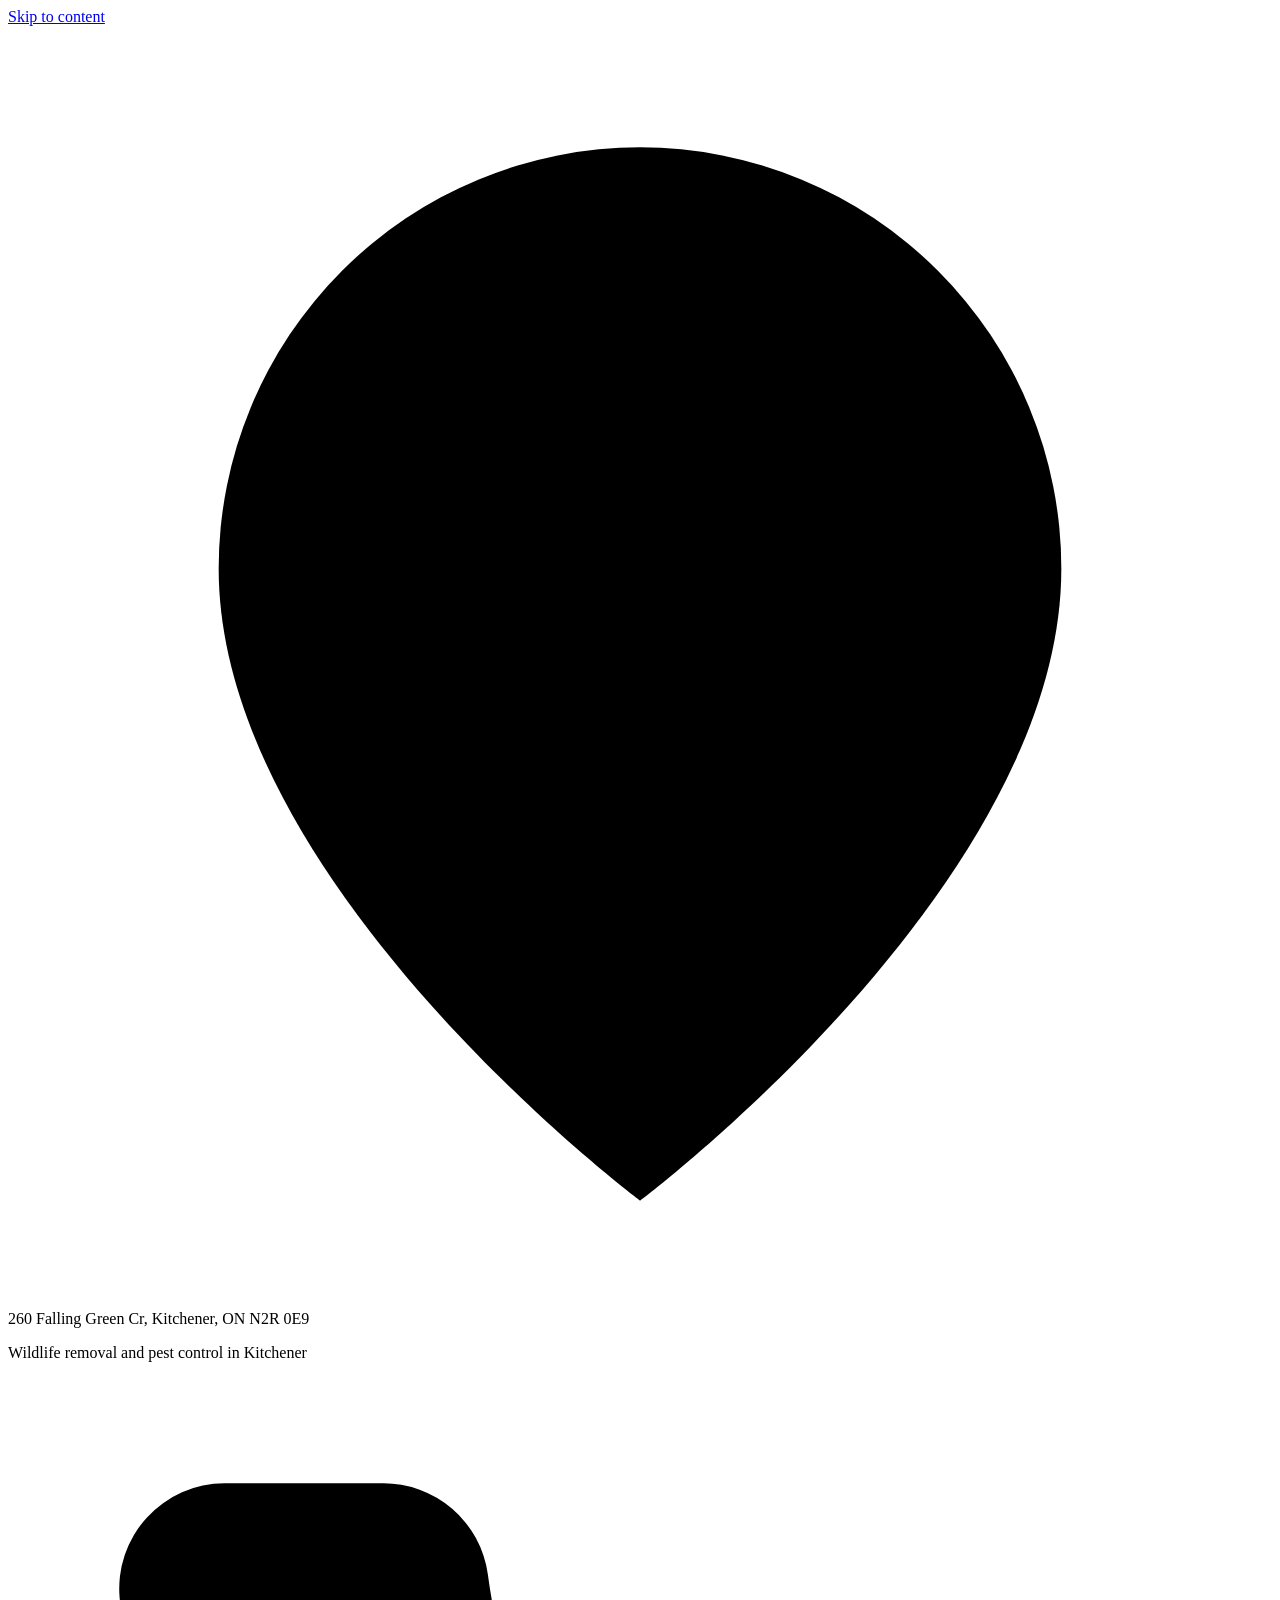
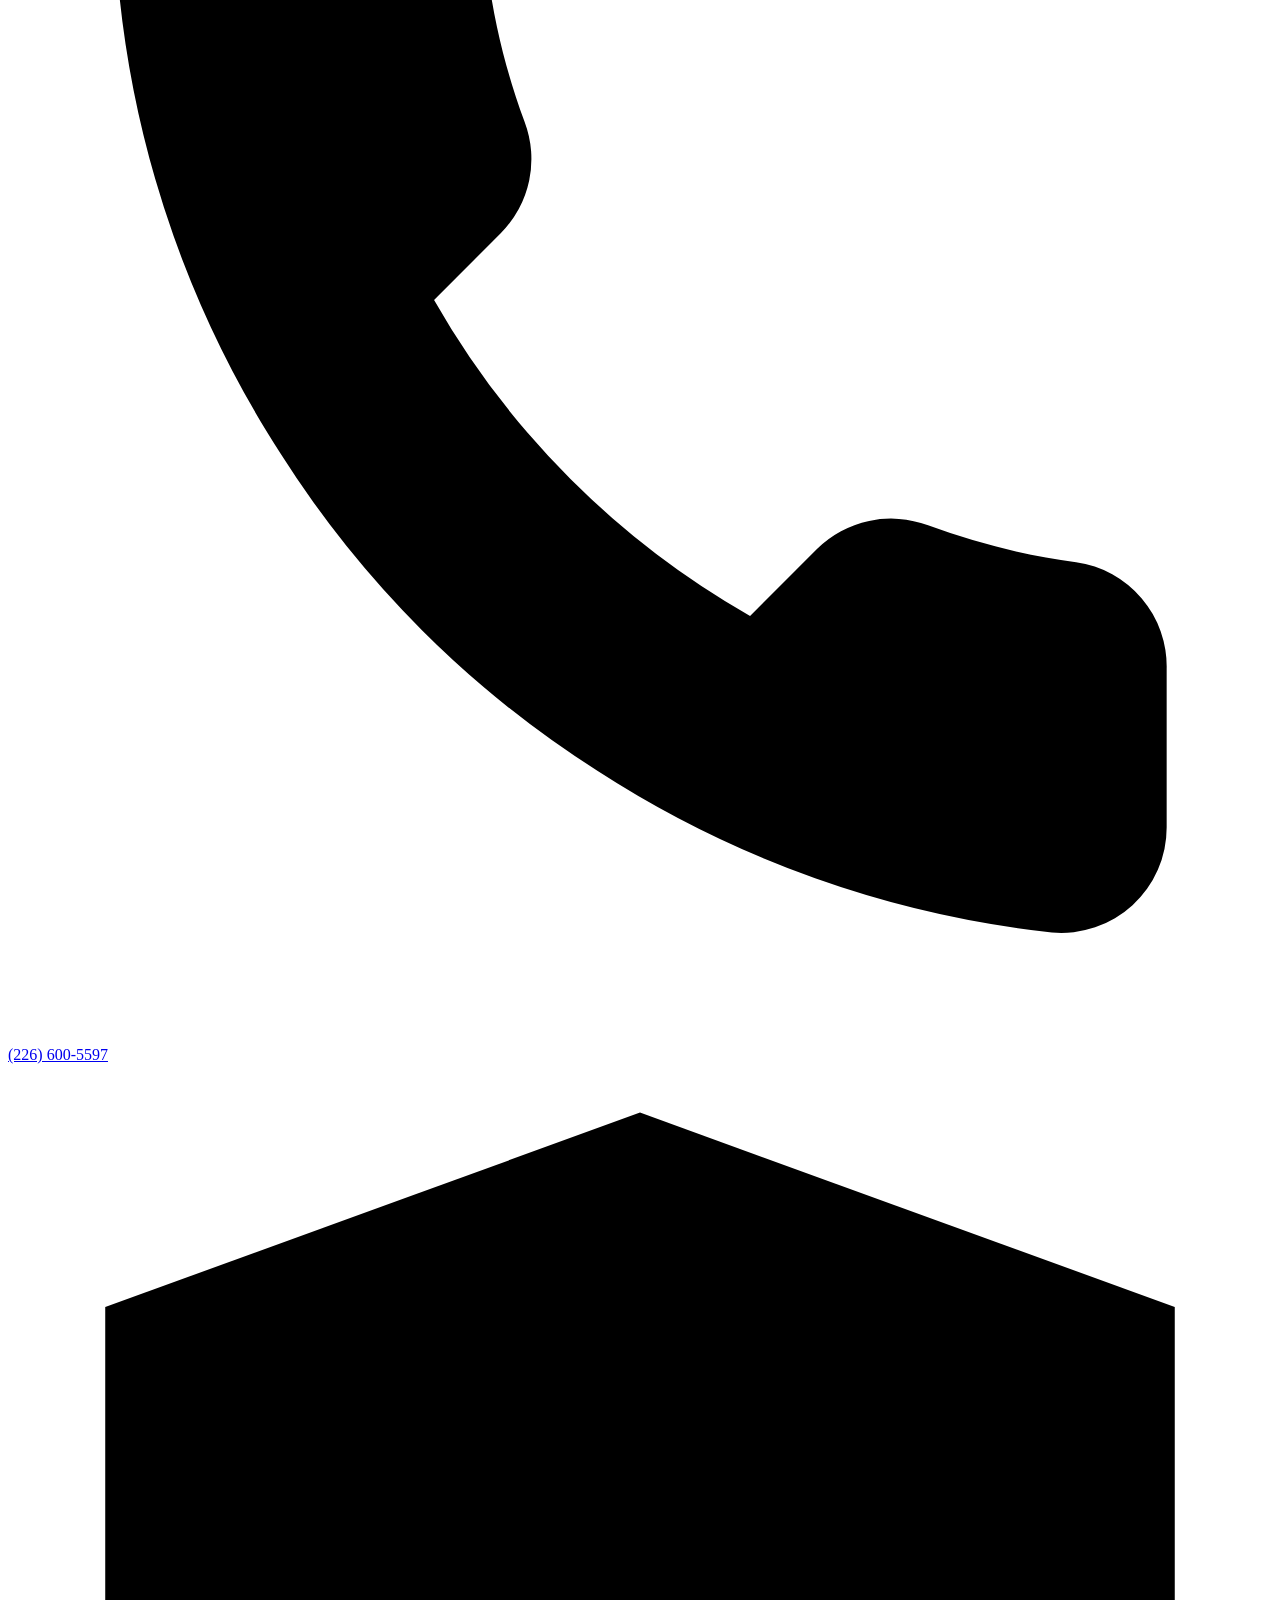
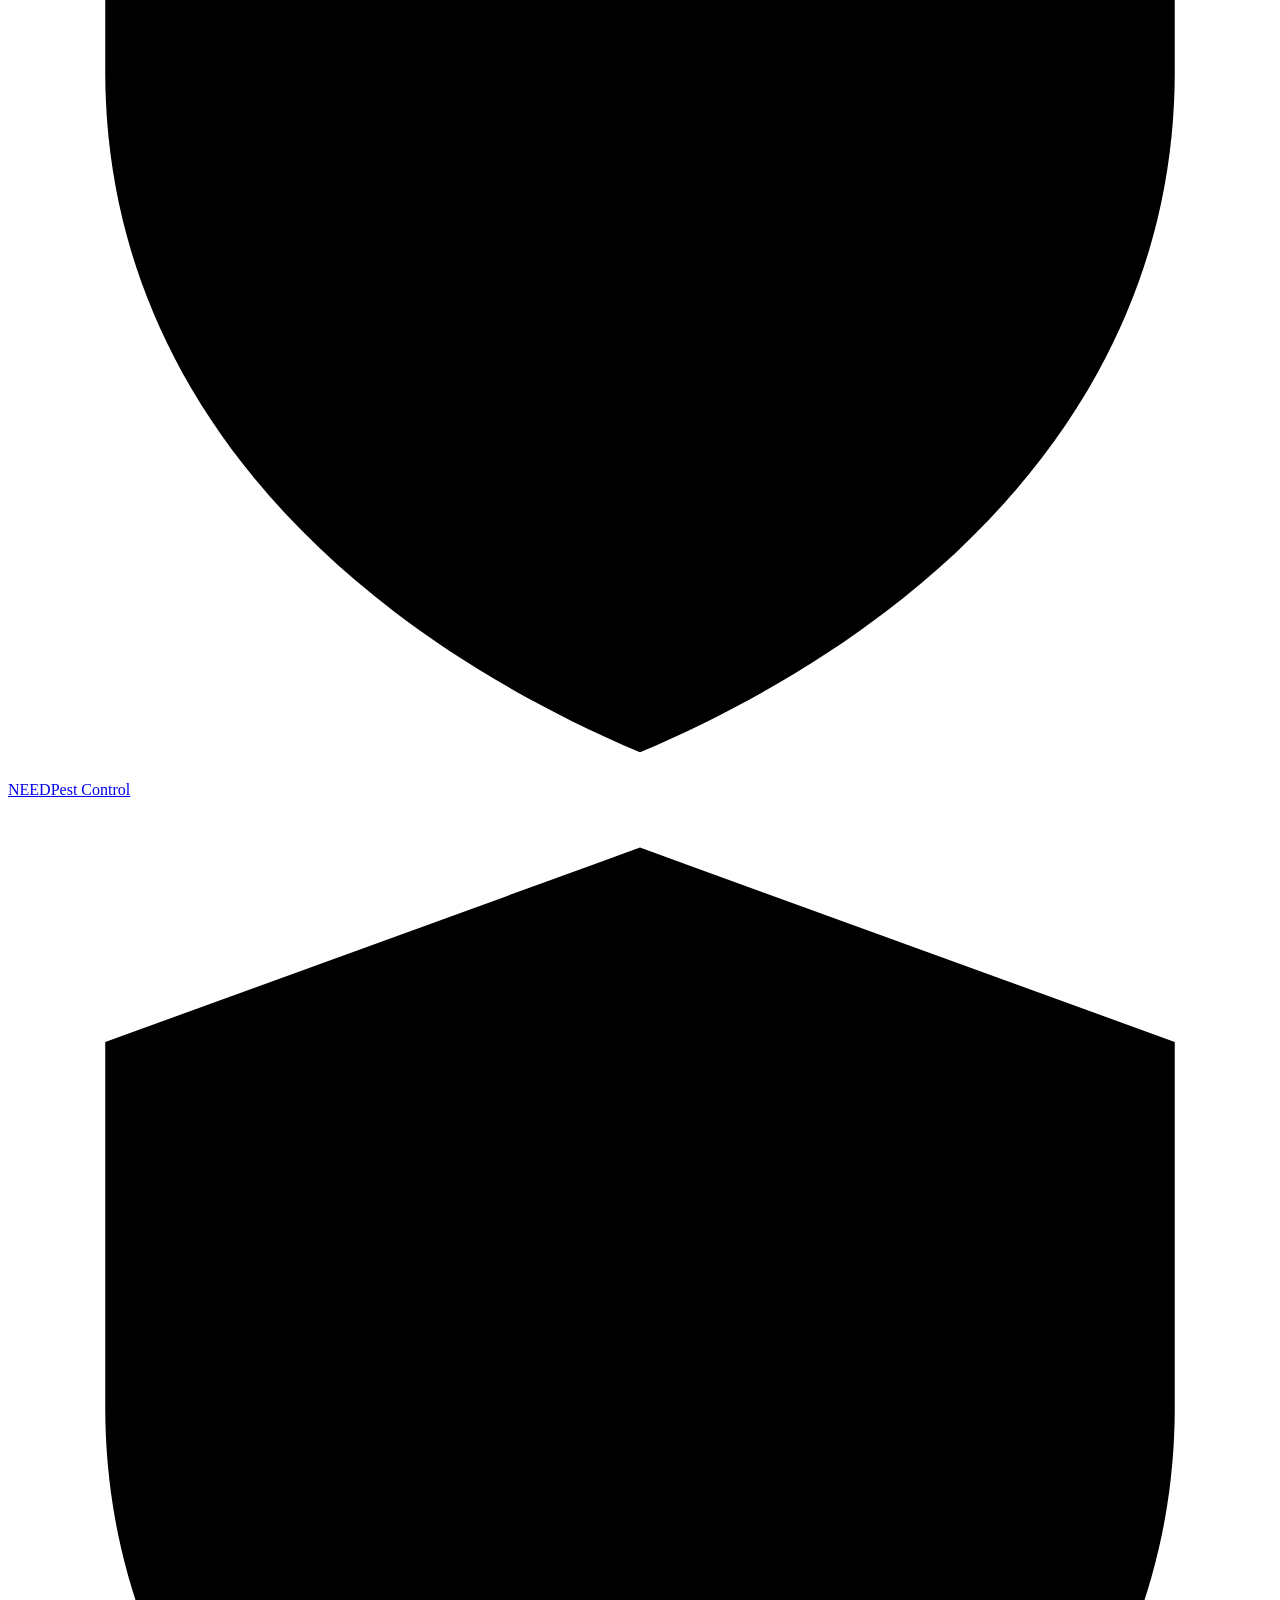
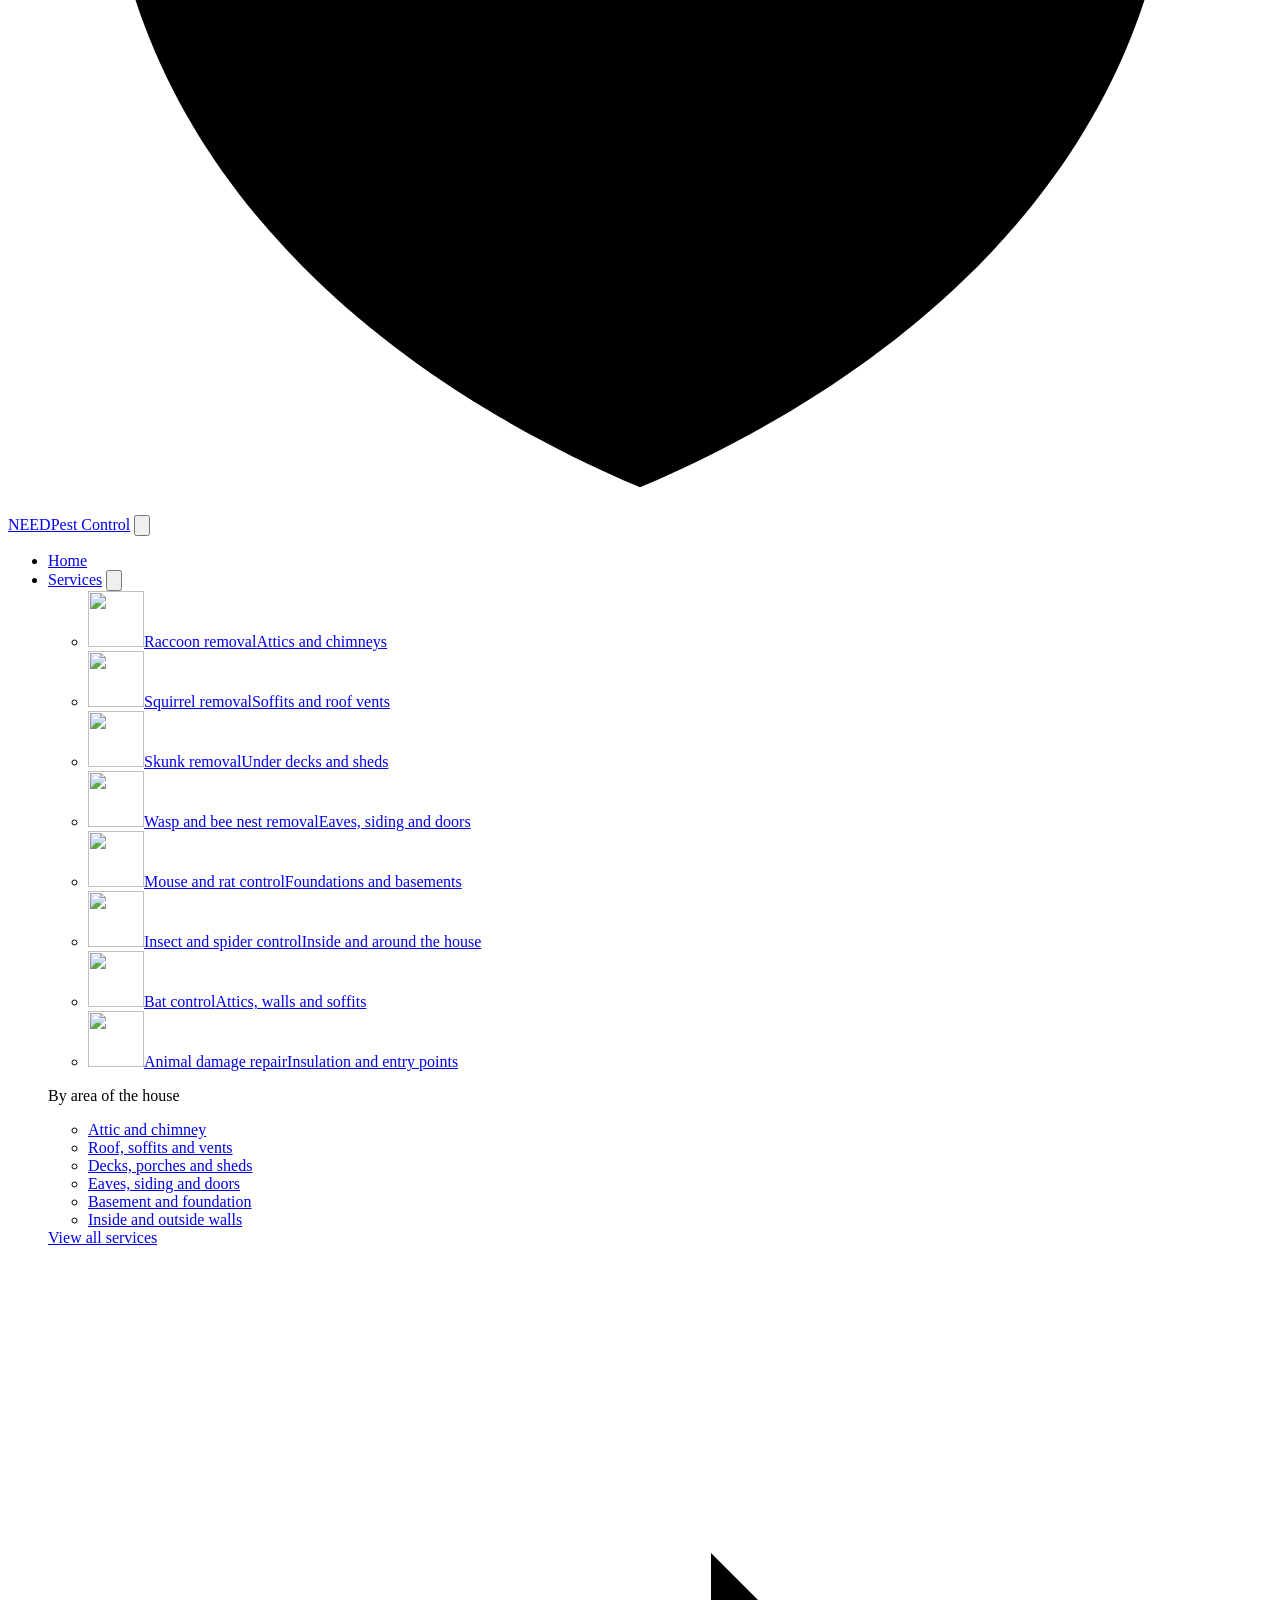
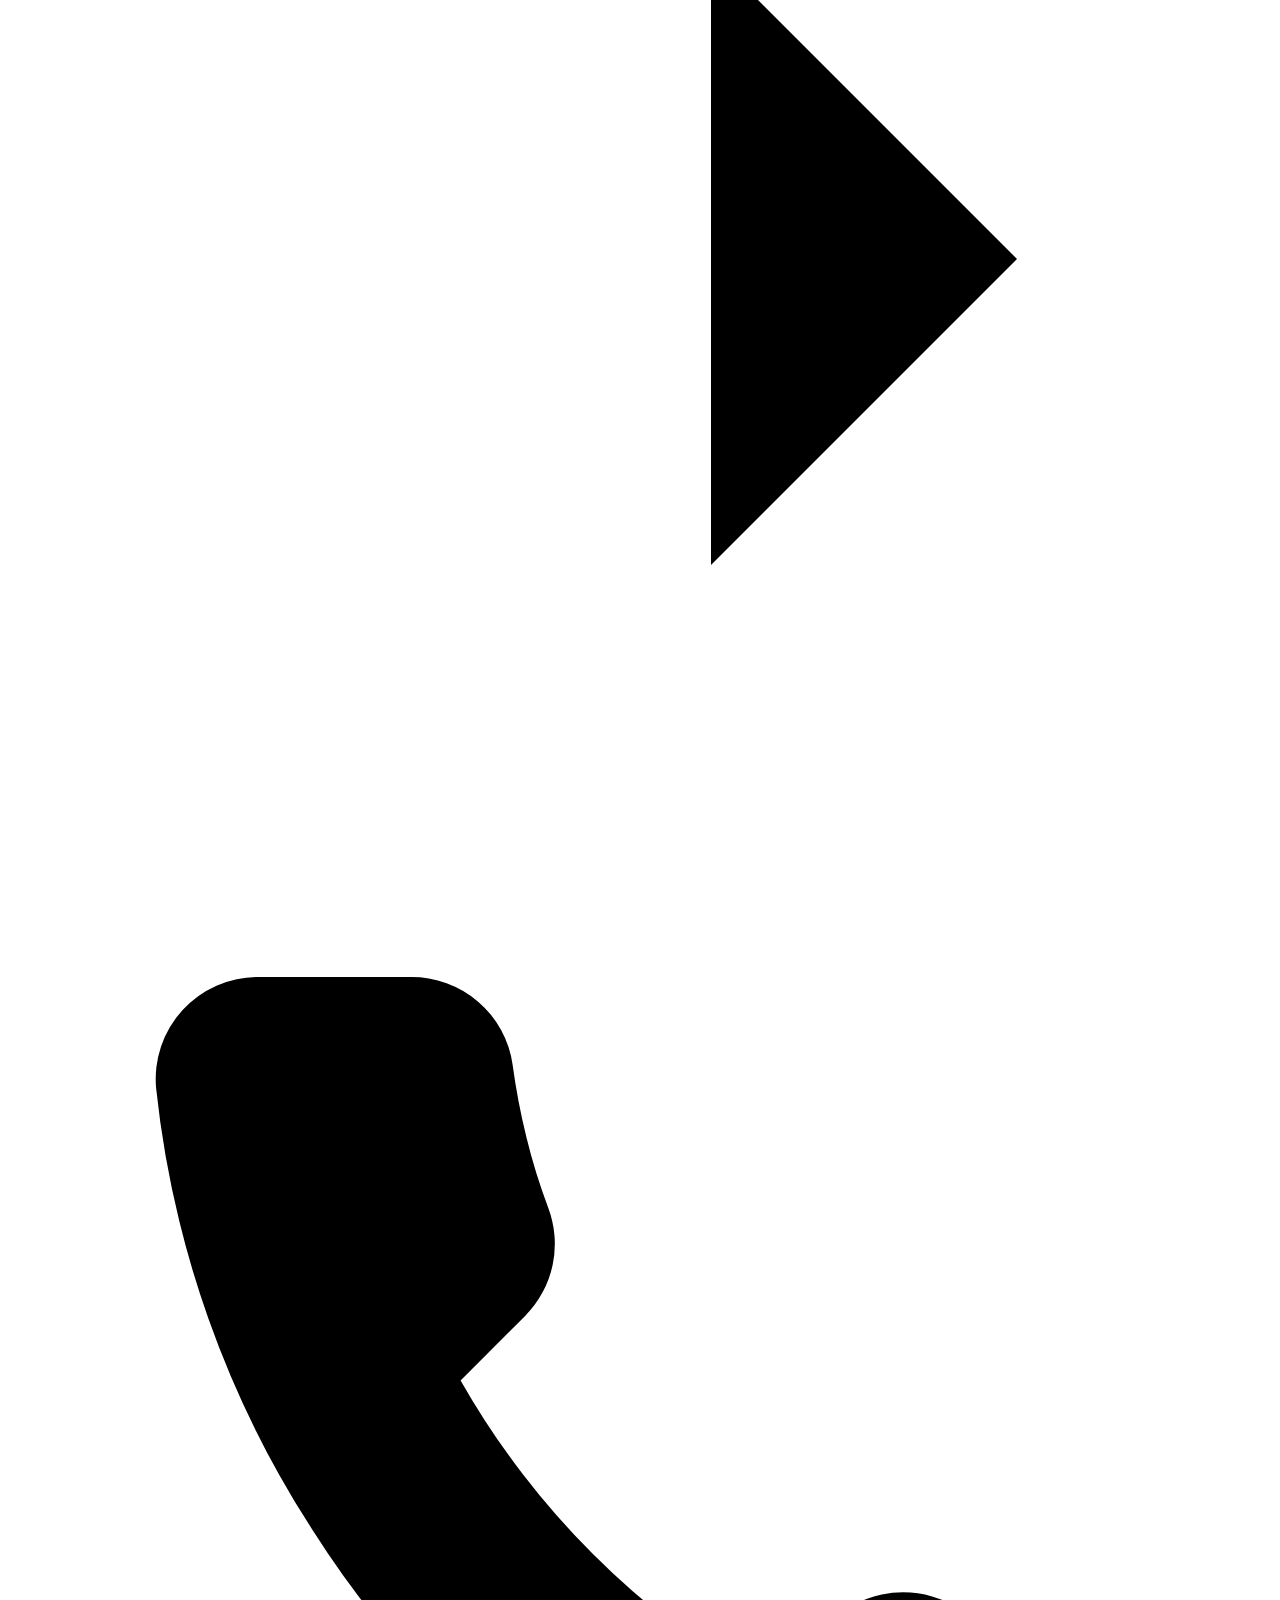
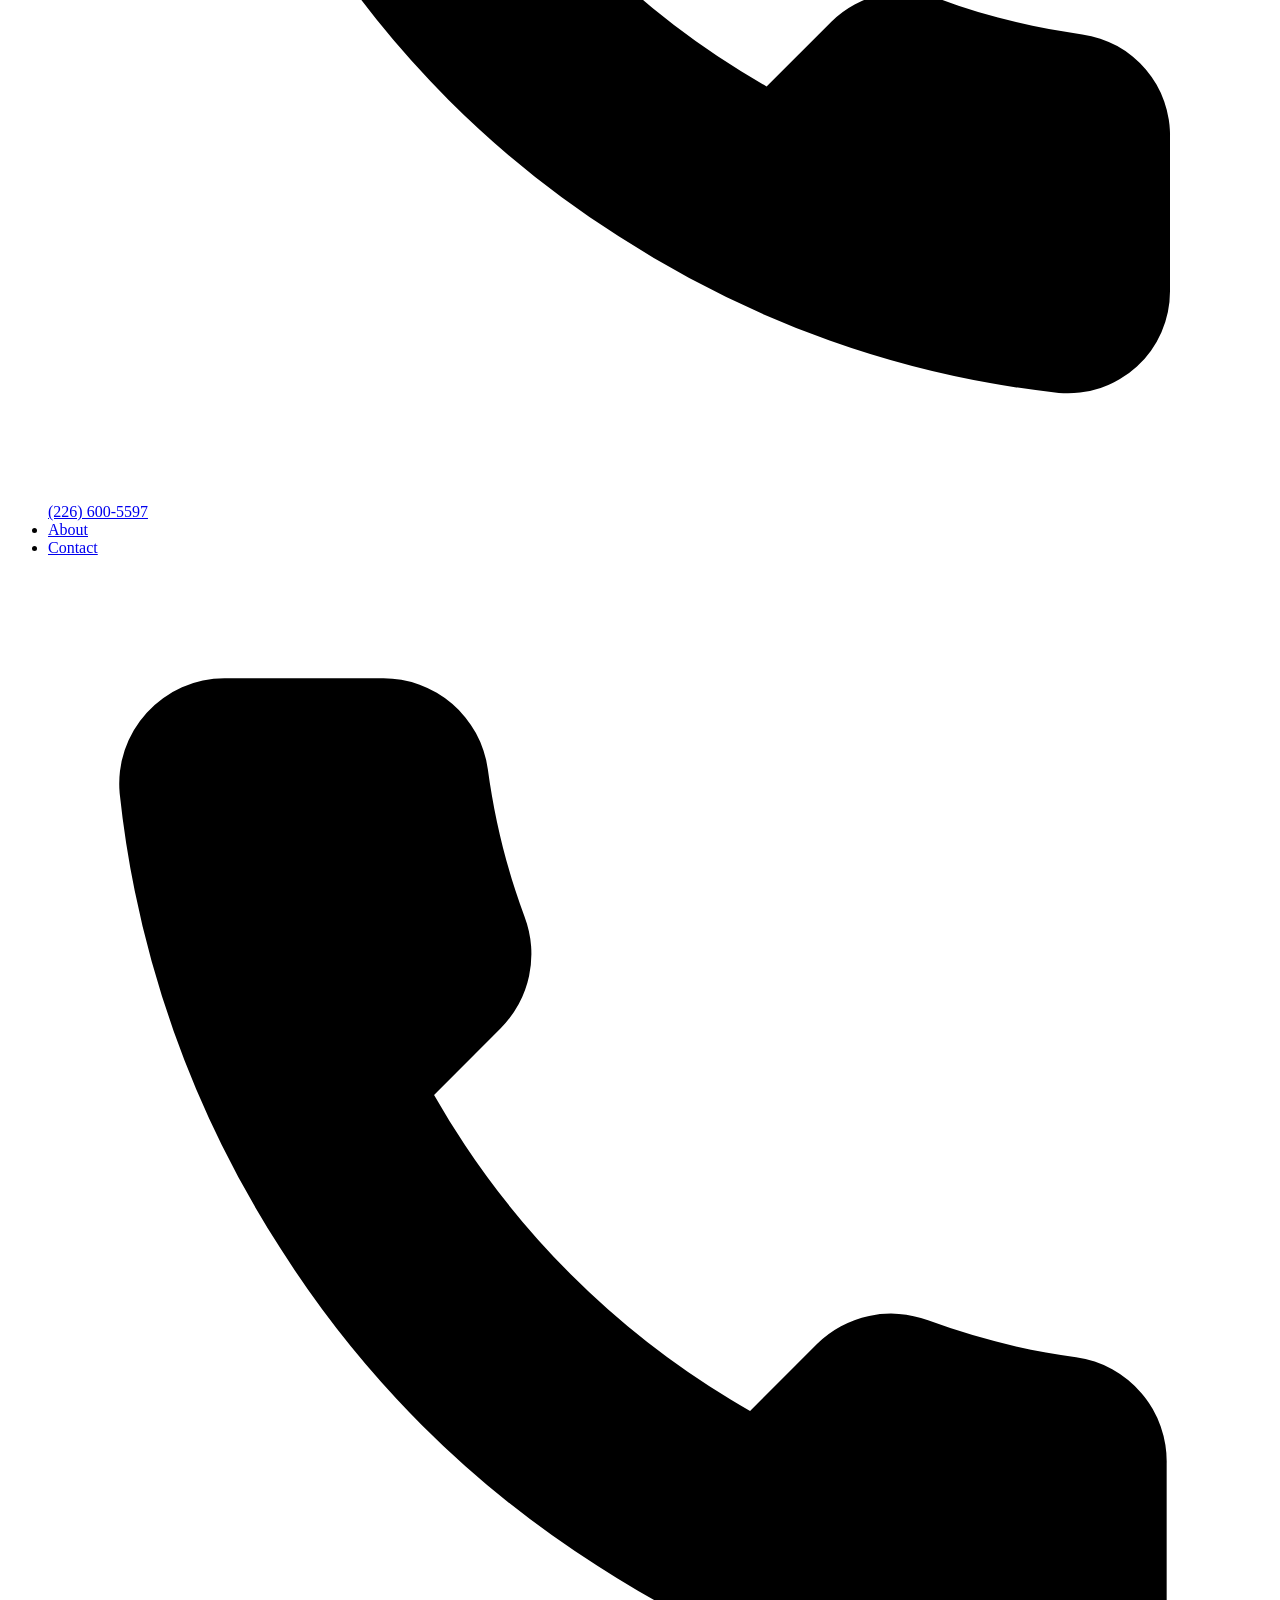
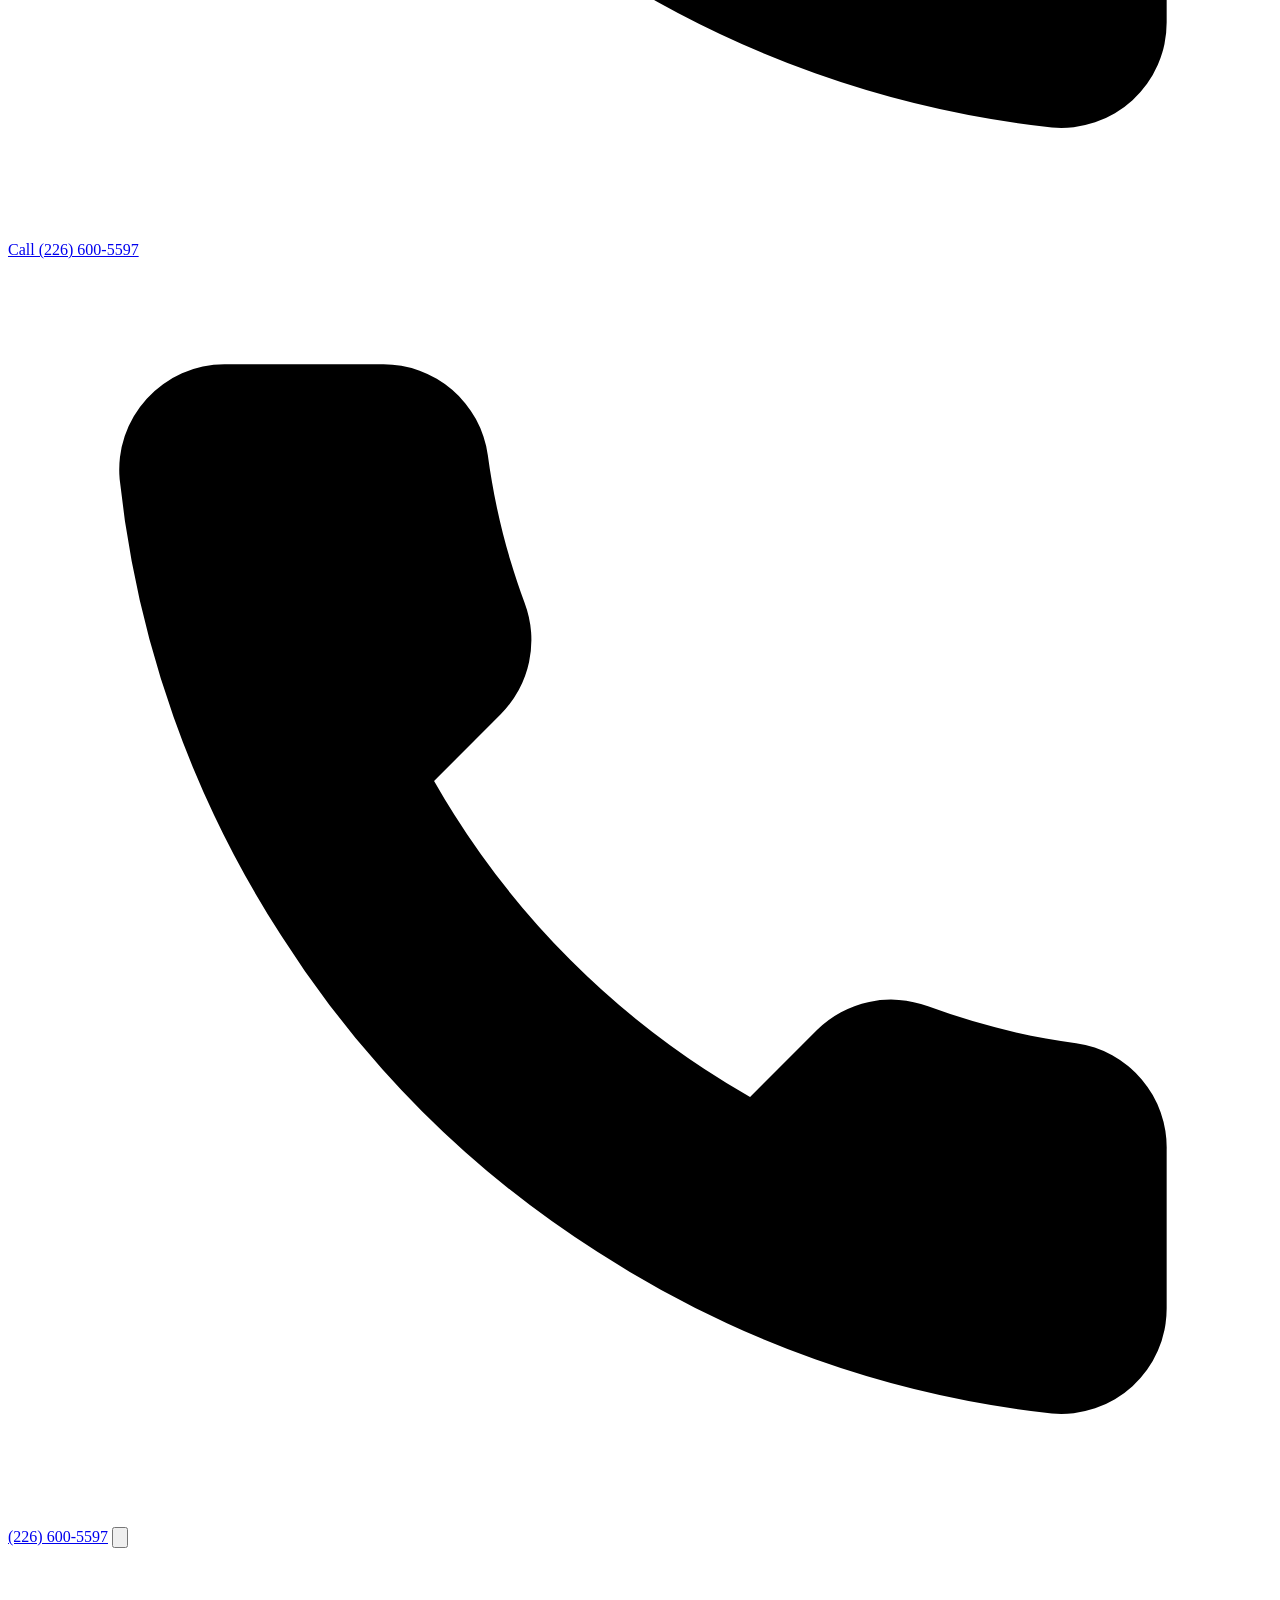
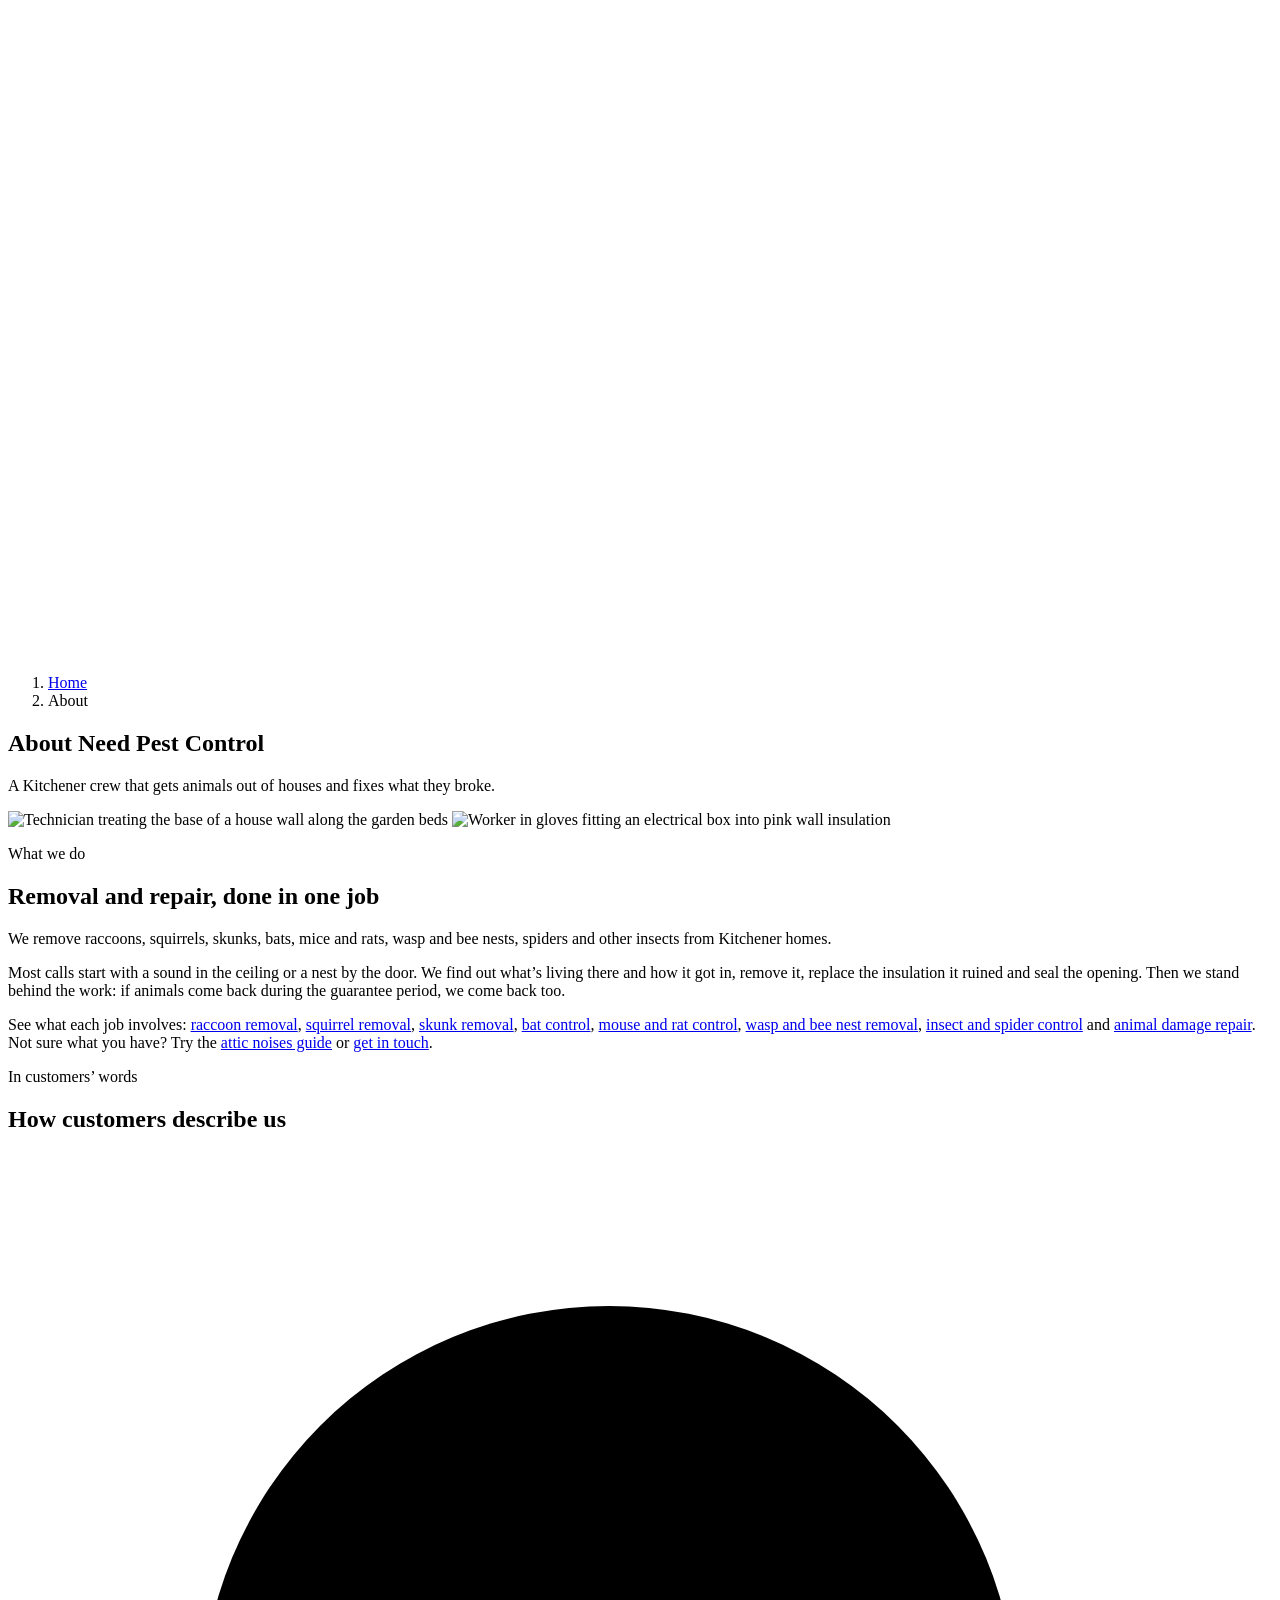
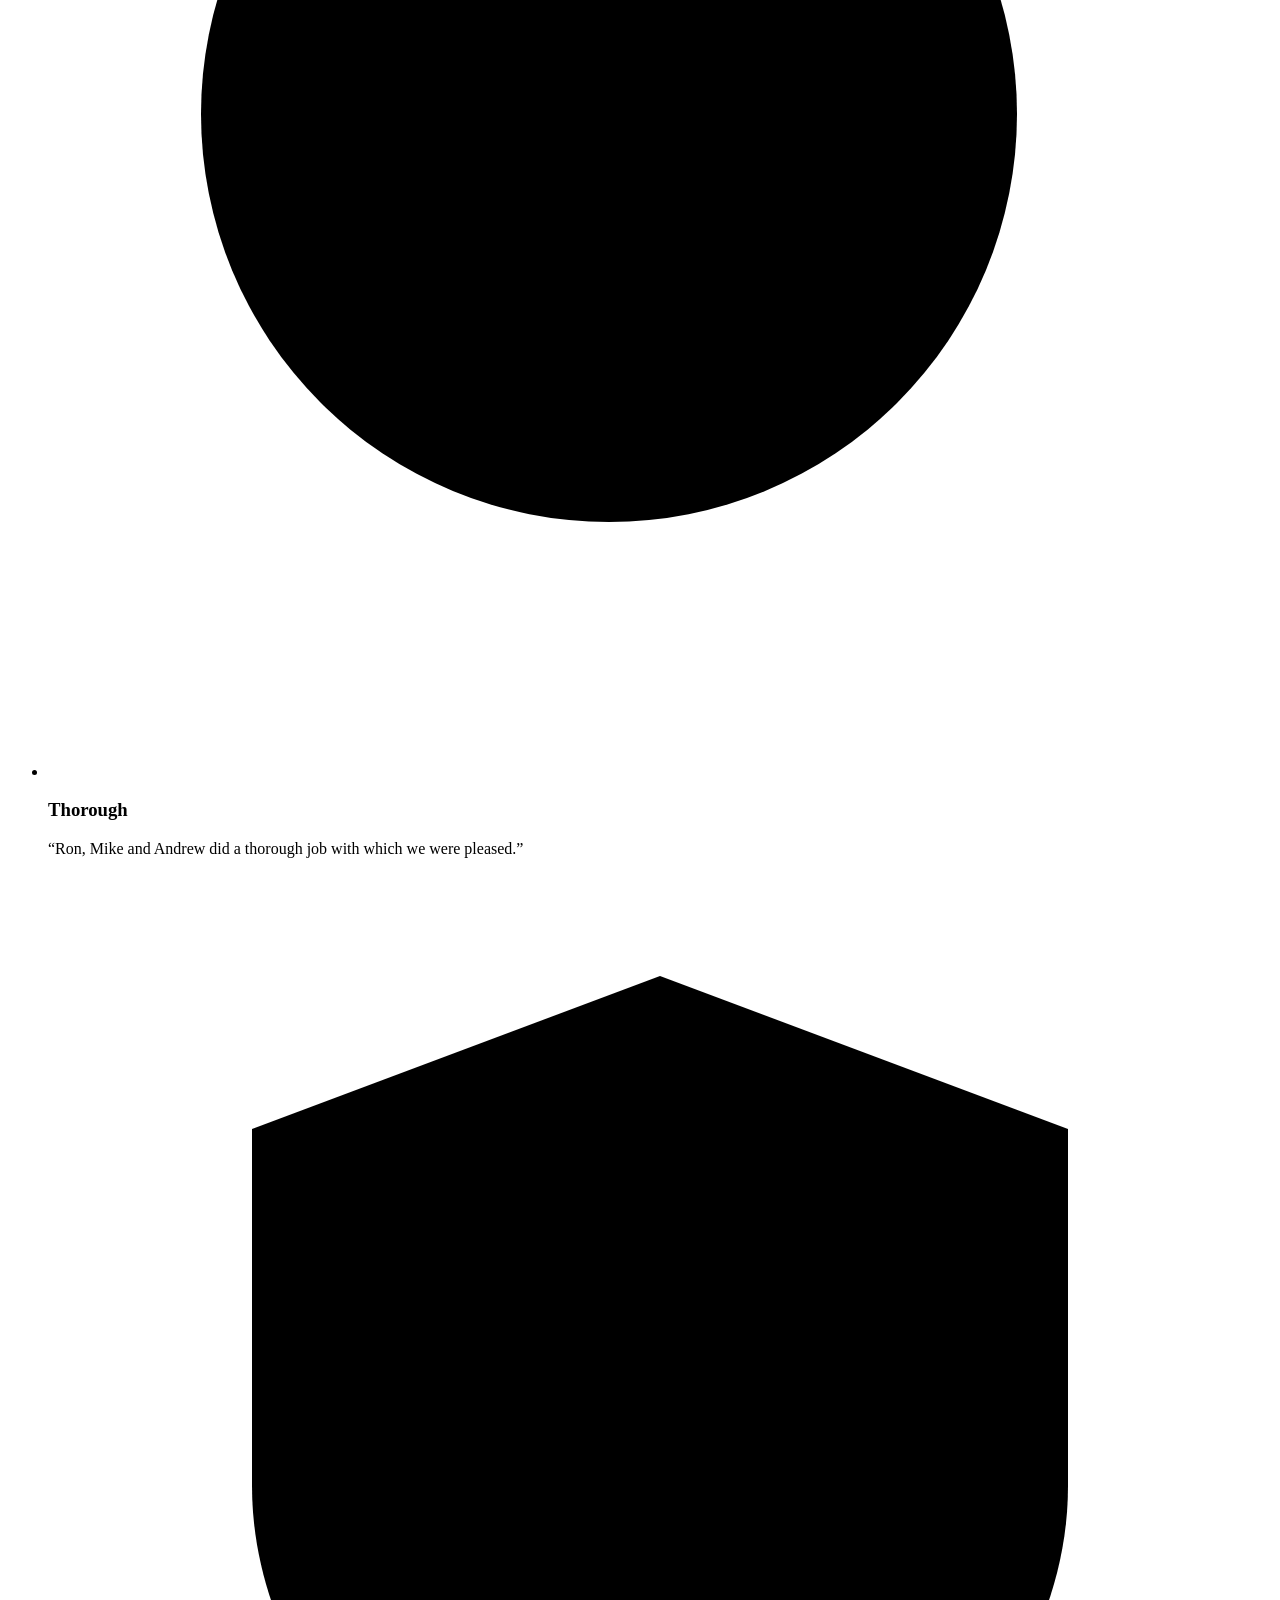
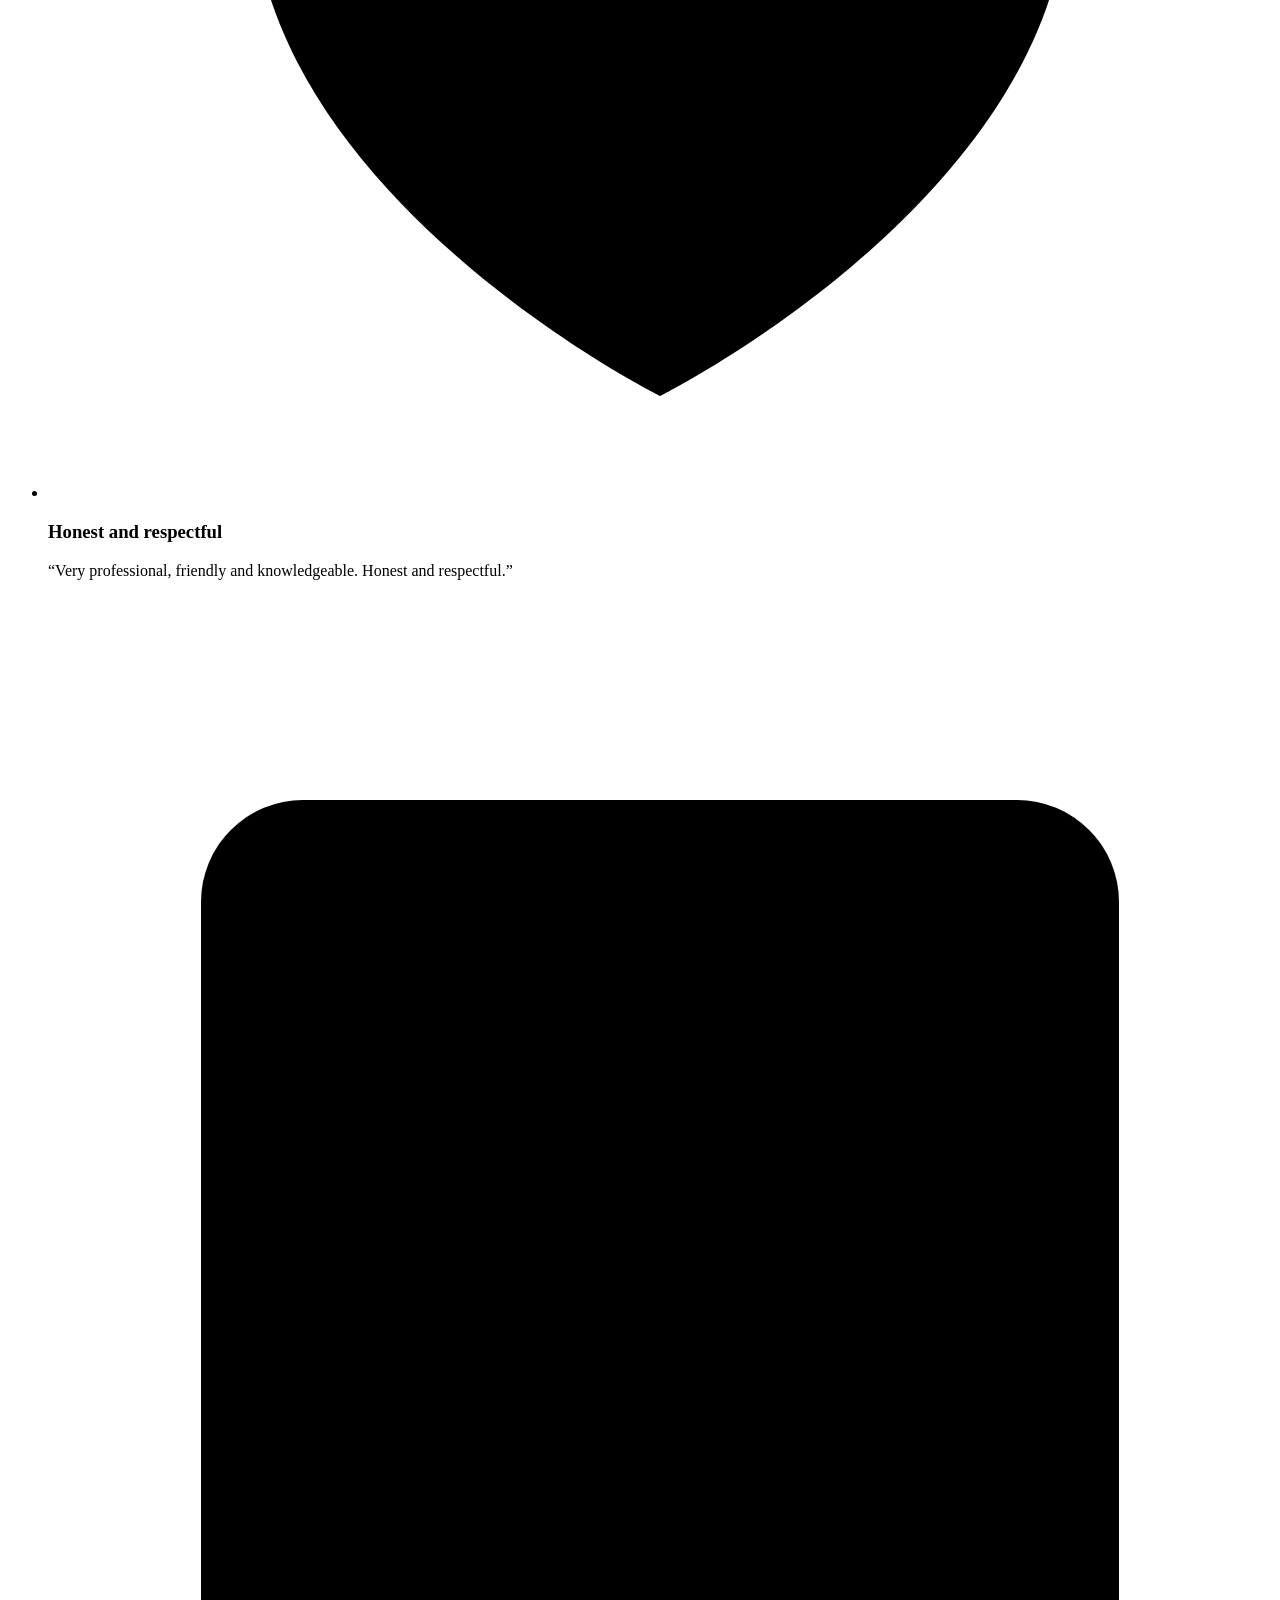
==== commit 92202e73: "Fix mobile menu displacement and redesign it as a full-screen panel The slide-out panel's position d" ====
--- a/pages/about.html
+++ b/pages/about.html
@@ -53,6 +53,10 @@
     <div class="wrap top__inner">
       <a class="brand " href="/need-pest-control-preview/" aria-label="Need Pest Control home"><svg class="brand__mark" viewBox="0 0 52 54" aria-hidden="true"><path class="bm-shield" d="M26 2 48 10V25c0 13-9.3 22.6-22 28C13.3 47.6 4 38 4 25V10Z"/><path class="bm-ring" d="M26 6.2 44.5 13V25c0 11-7.8 19.4-18.5 24C15.3 44.4 7.5 36 7.5 25V13Z"/><path class="bm-house" d="M14.5 27.5 26 17.5l11.5 10V39h-23Z"/><circle class="bm-eye" cx="21.6" cy="31" r="2.7"/><circle class="bm-eye" cx="30.4" cy="31" r="2.7"/></svg><span class="brand__word"><span class="brand__need">NEED</span><span class="brand__pc">Pest Control</span></span></a>
       <nav class="nav" id="site-nav" aria-label="Main">
+        <div class="nav__head">
+          <a class="brand brand--light nav__brand" href="/need-pest-control-preview/" aria-label="Need Pest Control home"><svg class="brand__mark" viewBox="0 0 52 54" aria-hidden="true"><path class="bm-shield" d="M26 2 48 10V25c0 13-9.3 22.6-22 28C13.3 47.6 4 38 4 25V10Z"/><path class="bm-ring" d="M26 6.2 44.5 13V25c0 11-7.8 19.4-18.5 24C15.3 44.4 7.5 36 7.5 25V13Z"/><path class="bm-house" d="M14.5 27.5 26 17.5l11.5 10V39h-23Z"/><circle class="bm-eye" cx="21.6" cy="31" r="2.7"/><circle class="bm-eye" cx="30.4" cy="31" r="2.7"/></svg><span class="brand__word"><span class="brand__need">NEED</span><span class="brand__pc">Pest Control</span></span></a>
+          <button class="nav__close" type="button" aria-label="Close menu"><svg class="i" viewBox="0 0 24 24" aria-hidden="true"><path d="M18 6 6 18M6 6l12 12"/></svg></button>
+        </div>
         <ul class="nav__list">
         <li class="nav__item"><a class="nav__link" href="/need-pest-control-preview/">Home</a></li>
         <li class="nav__item nav__item--drop">
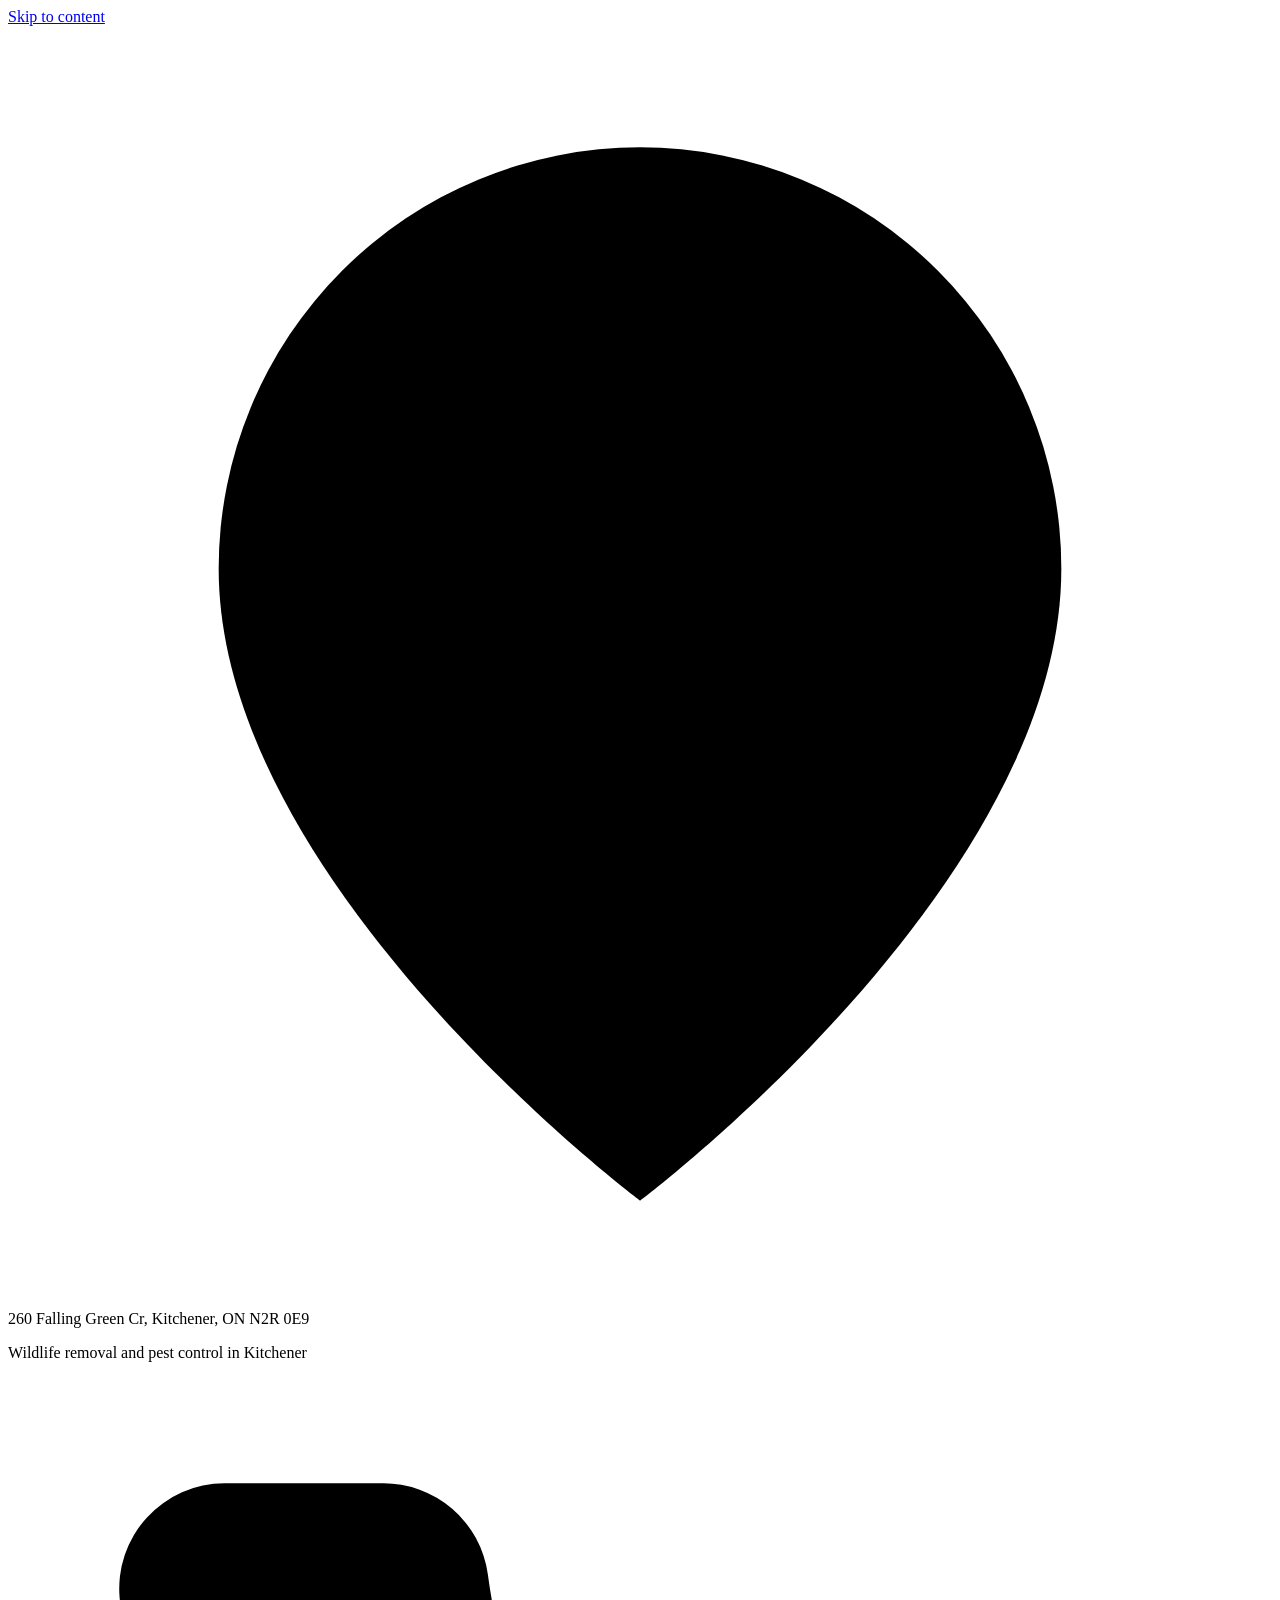
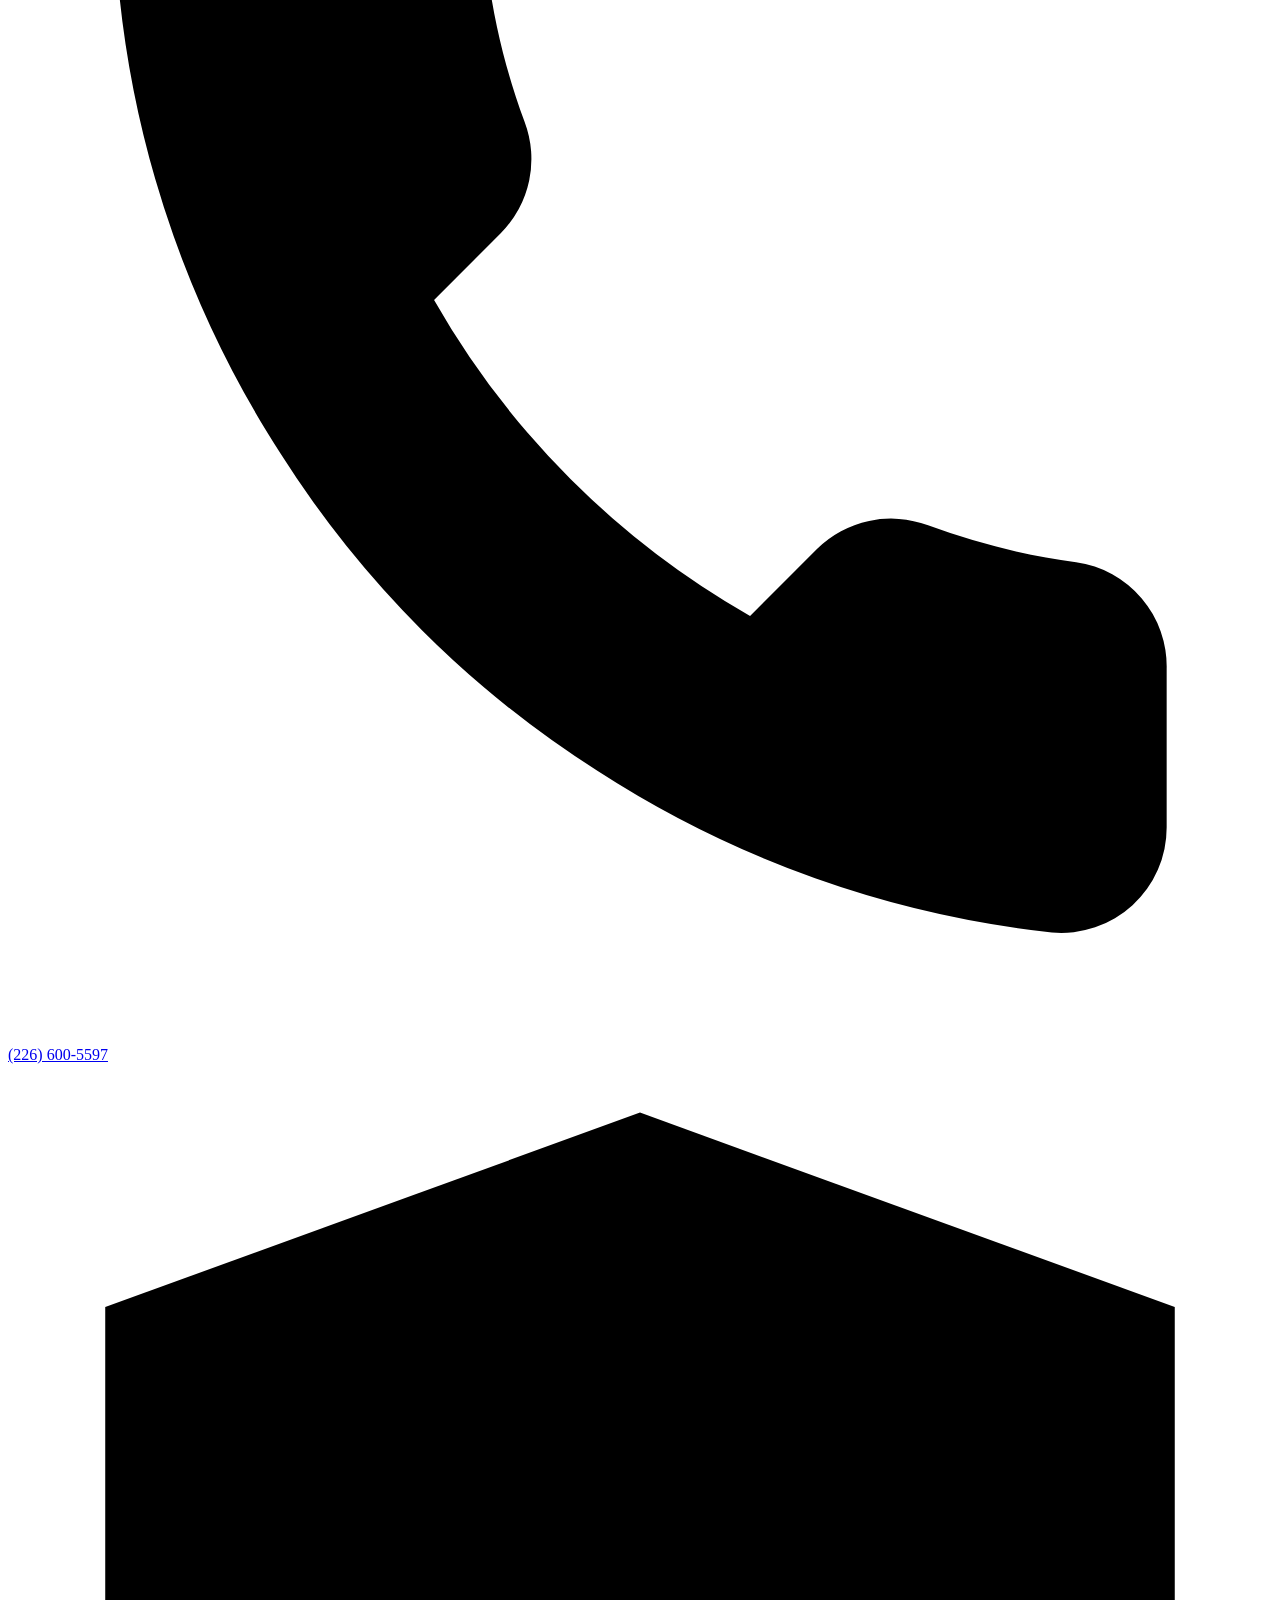
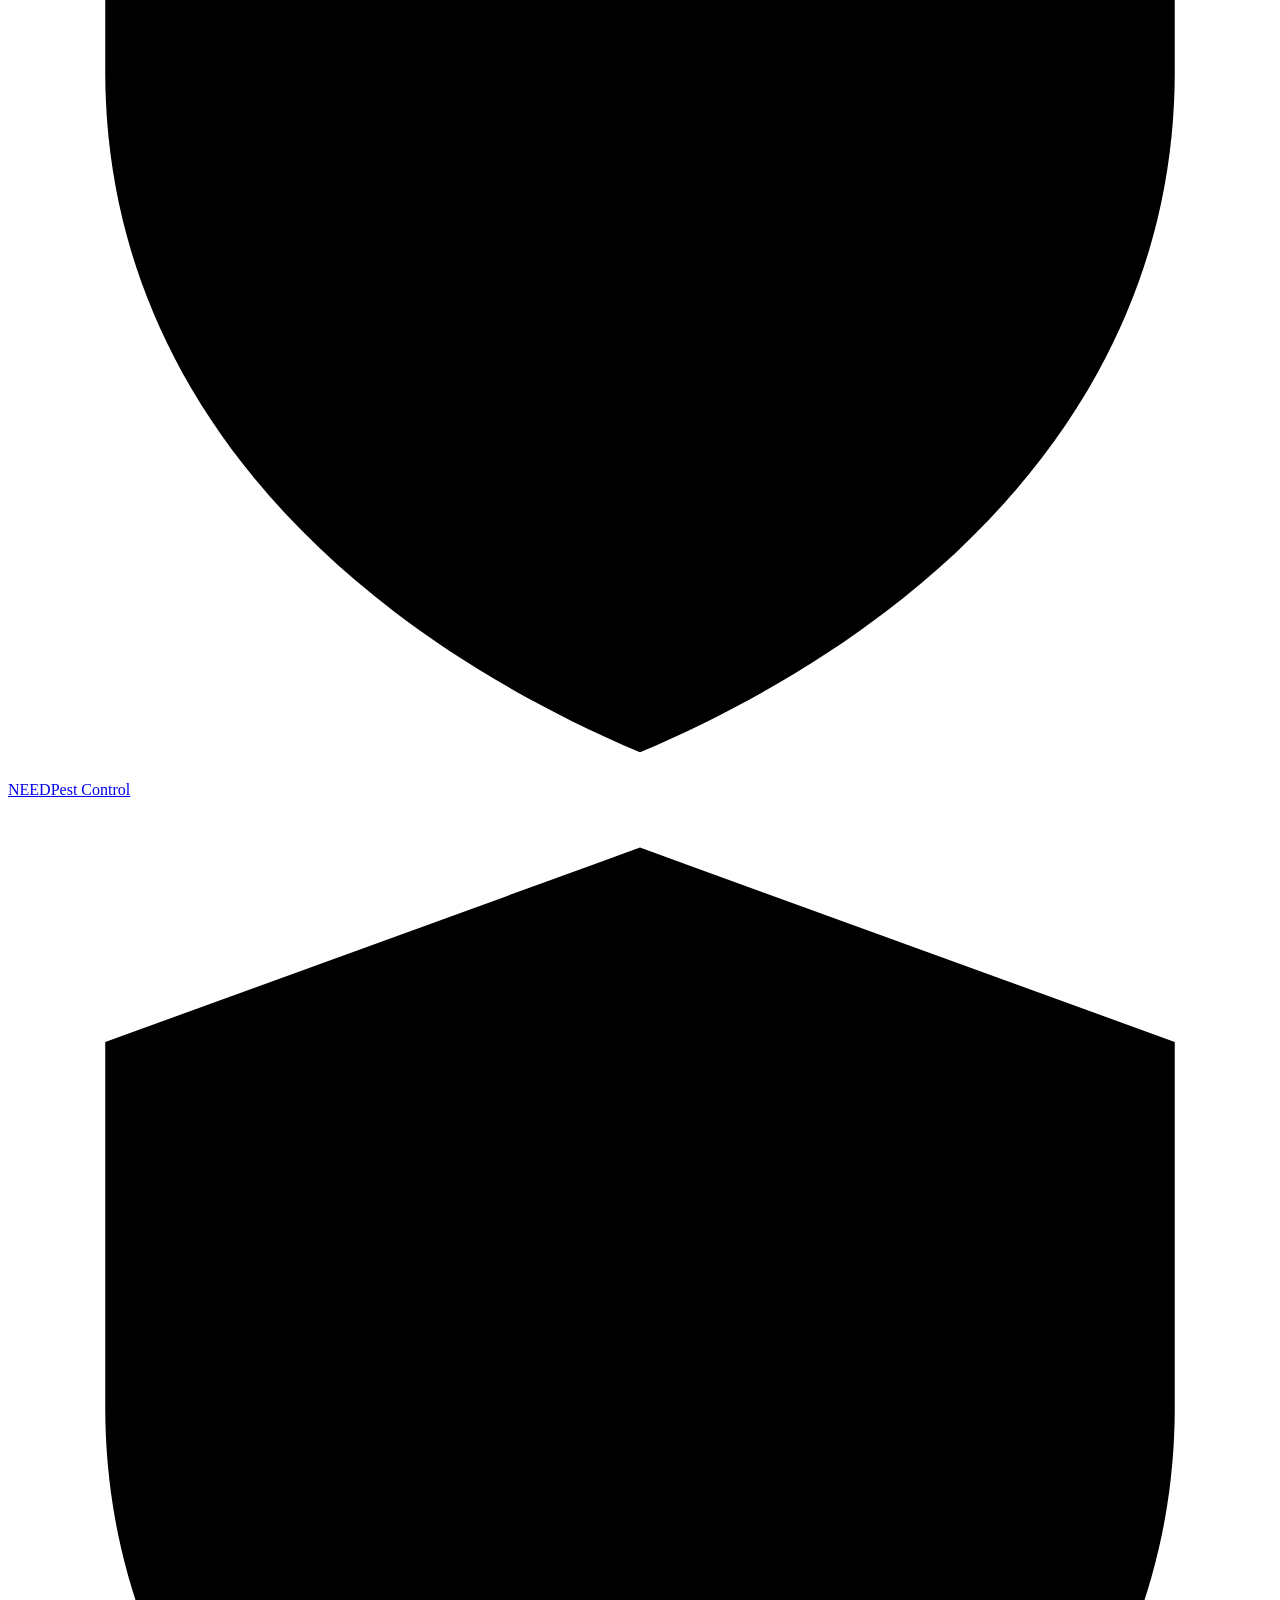
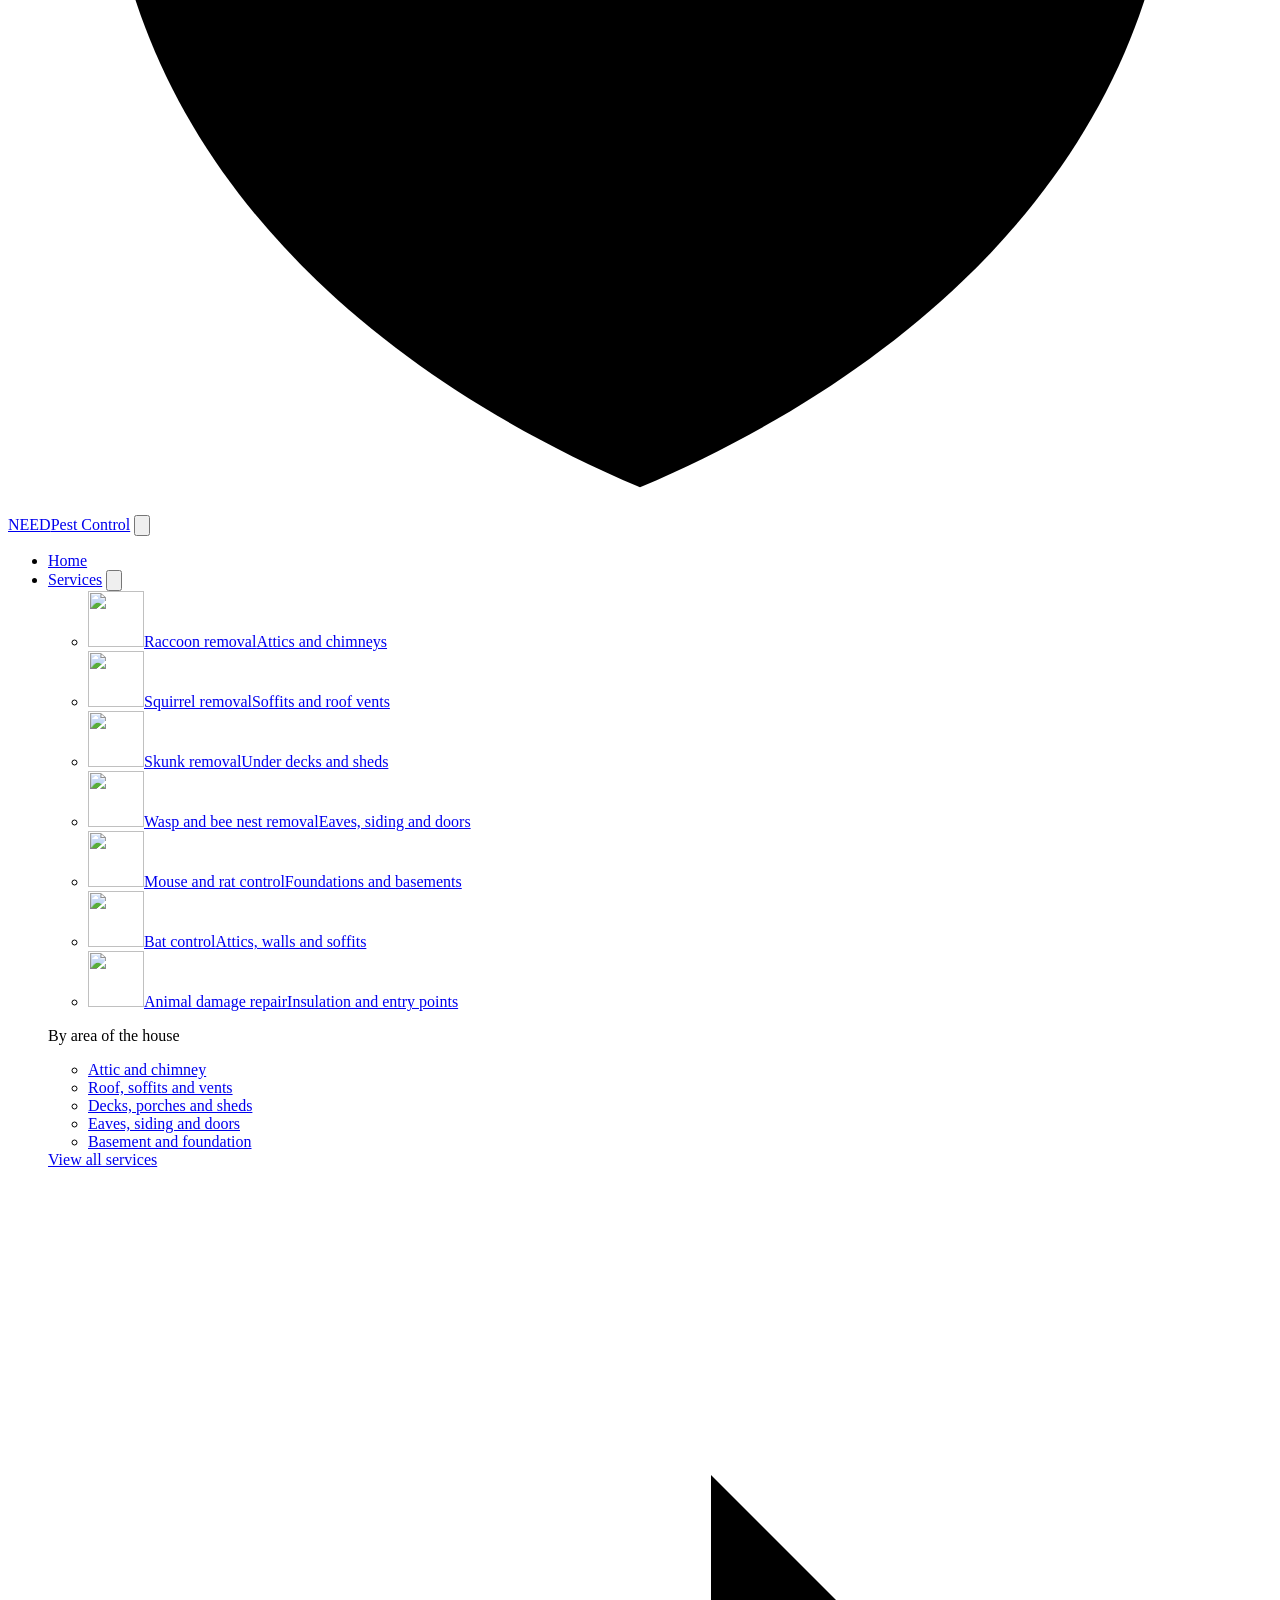
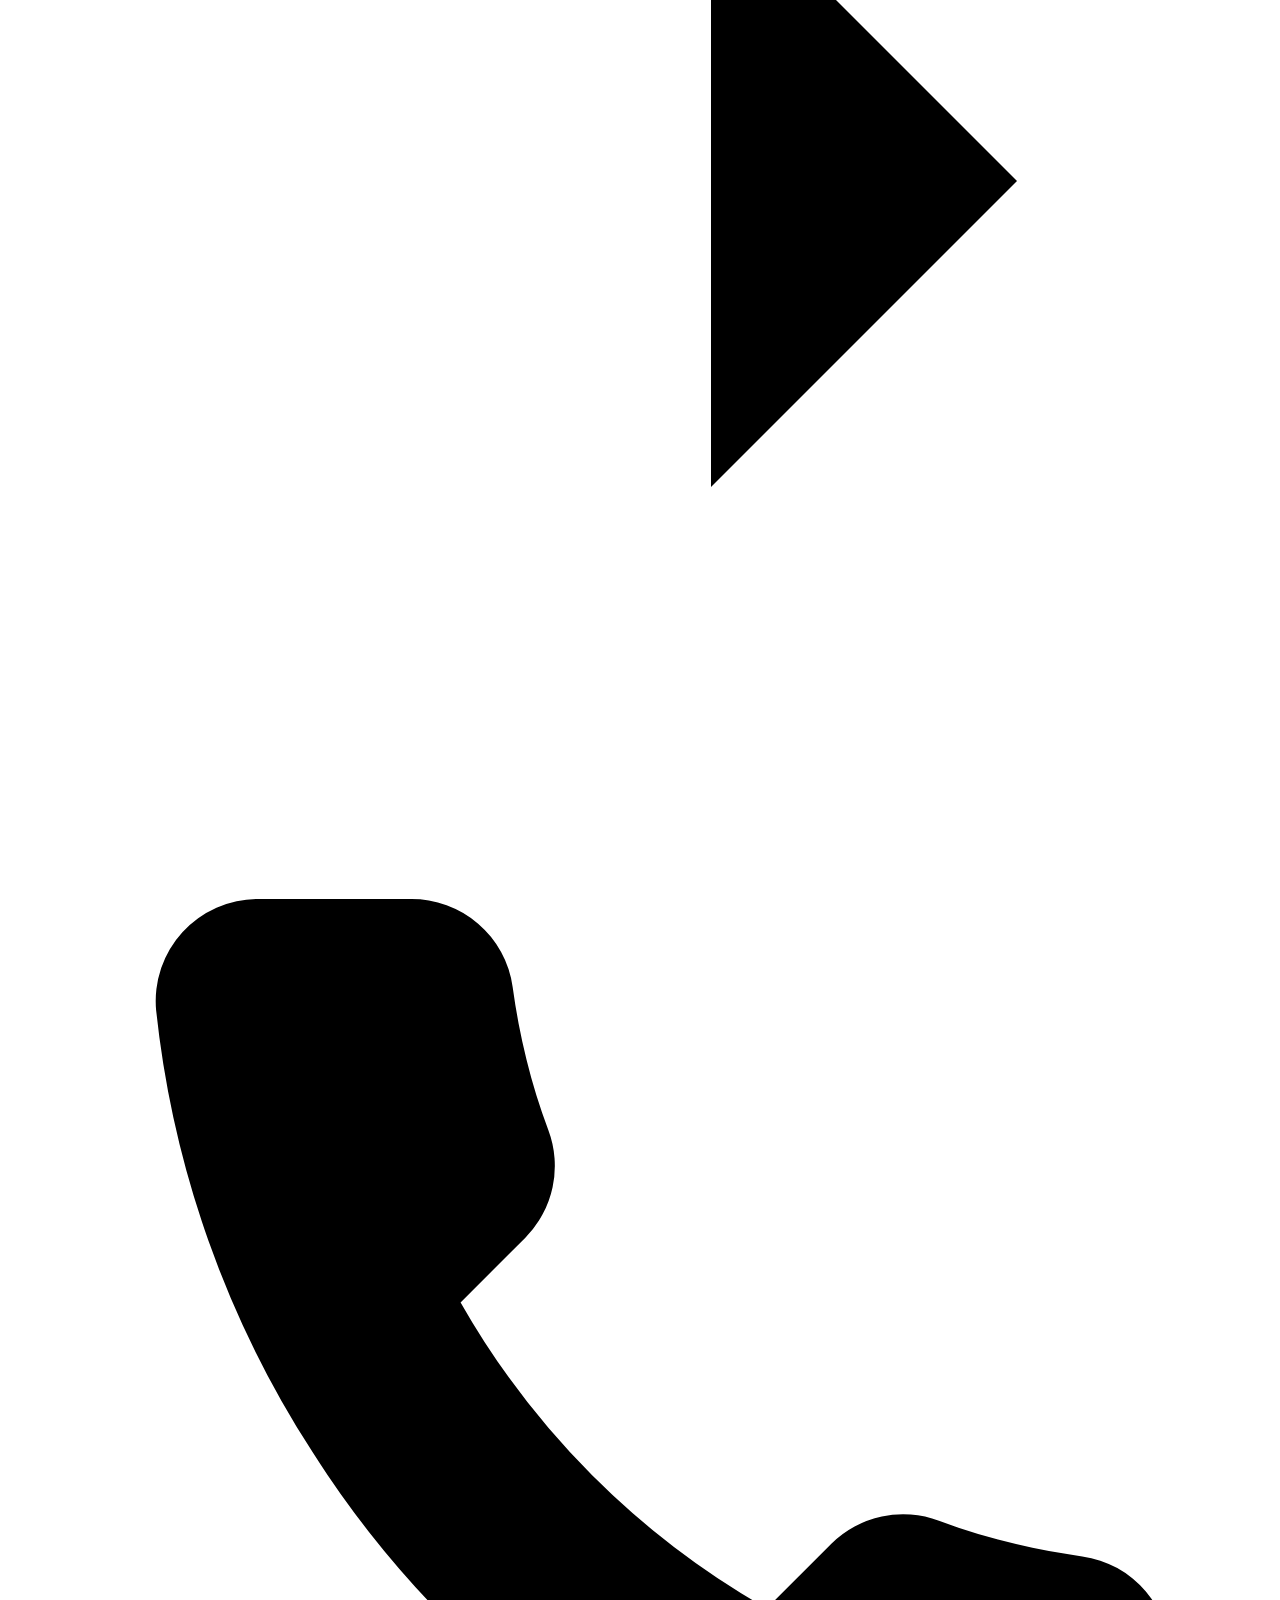
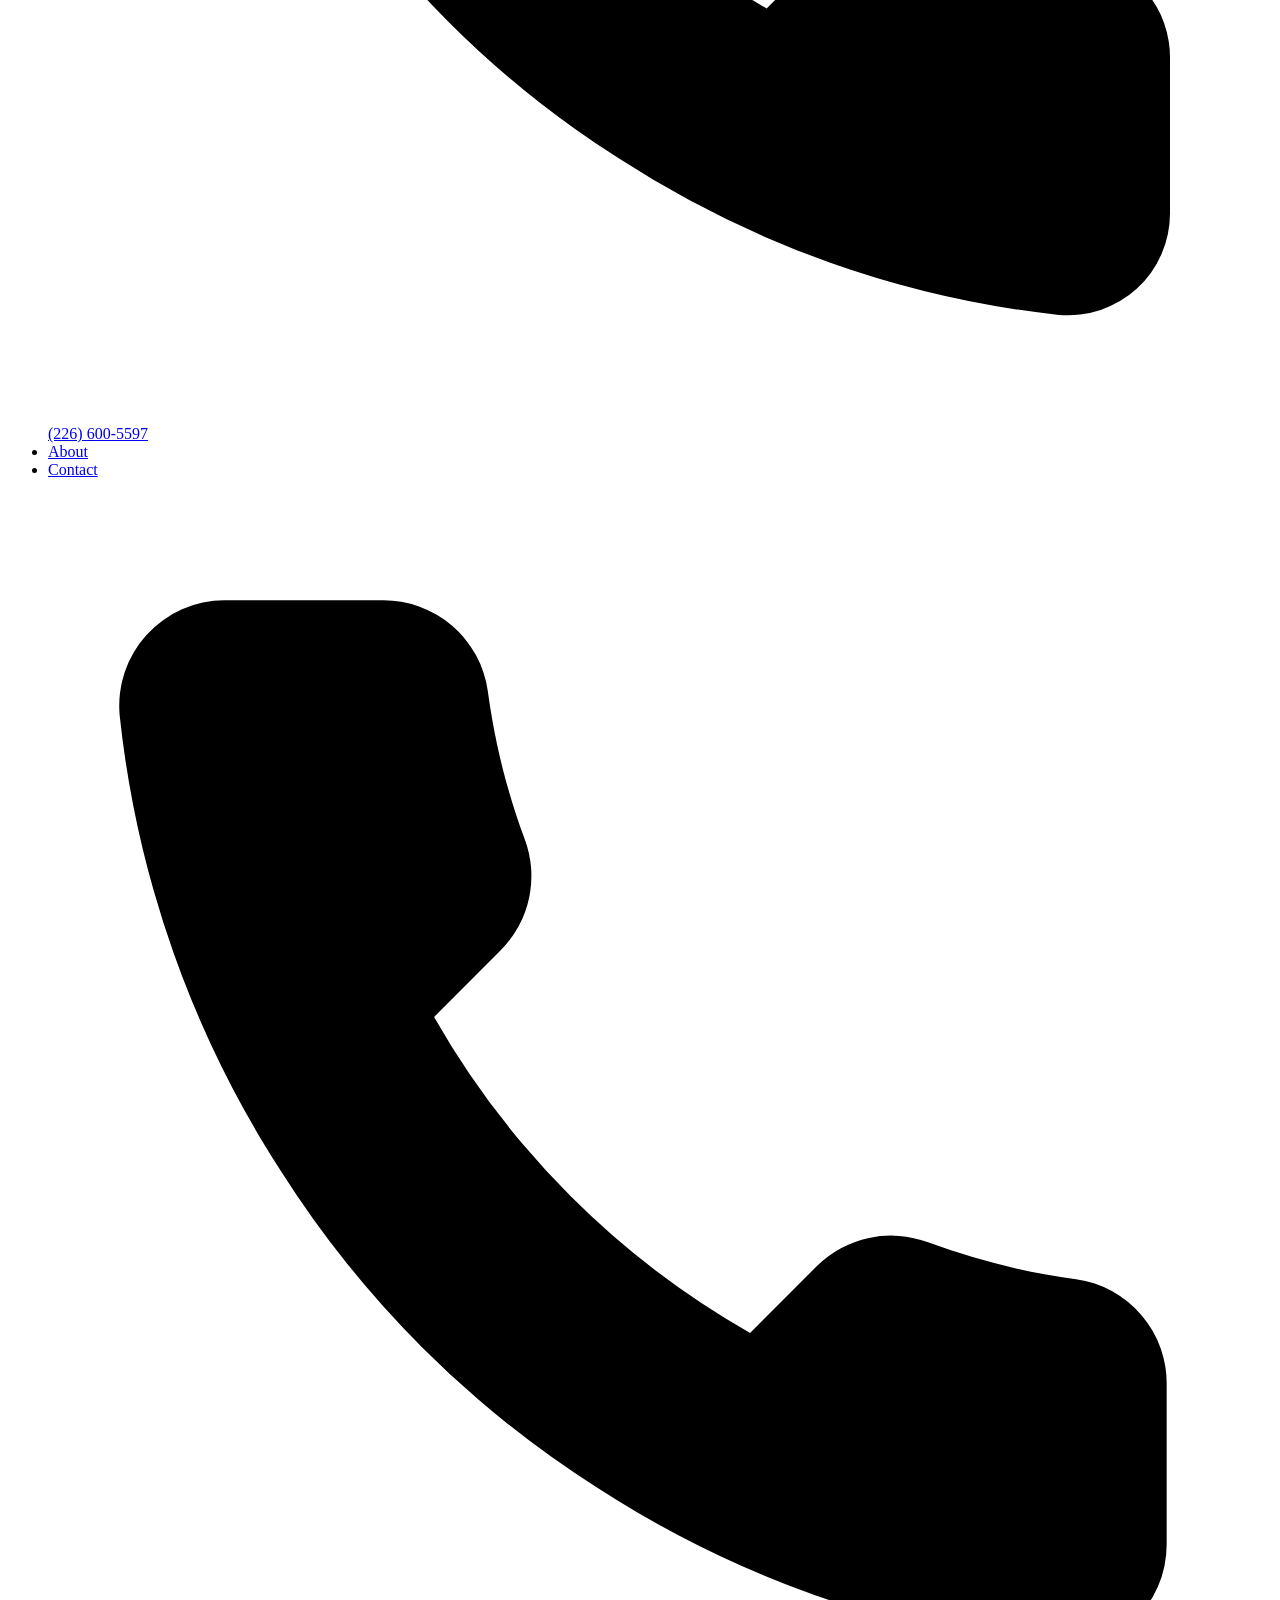
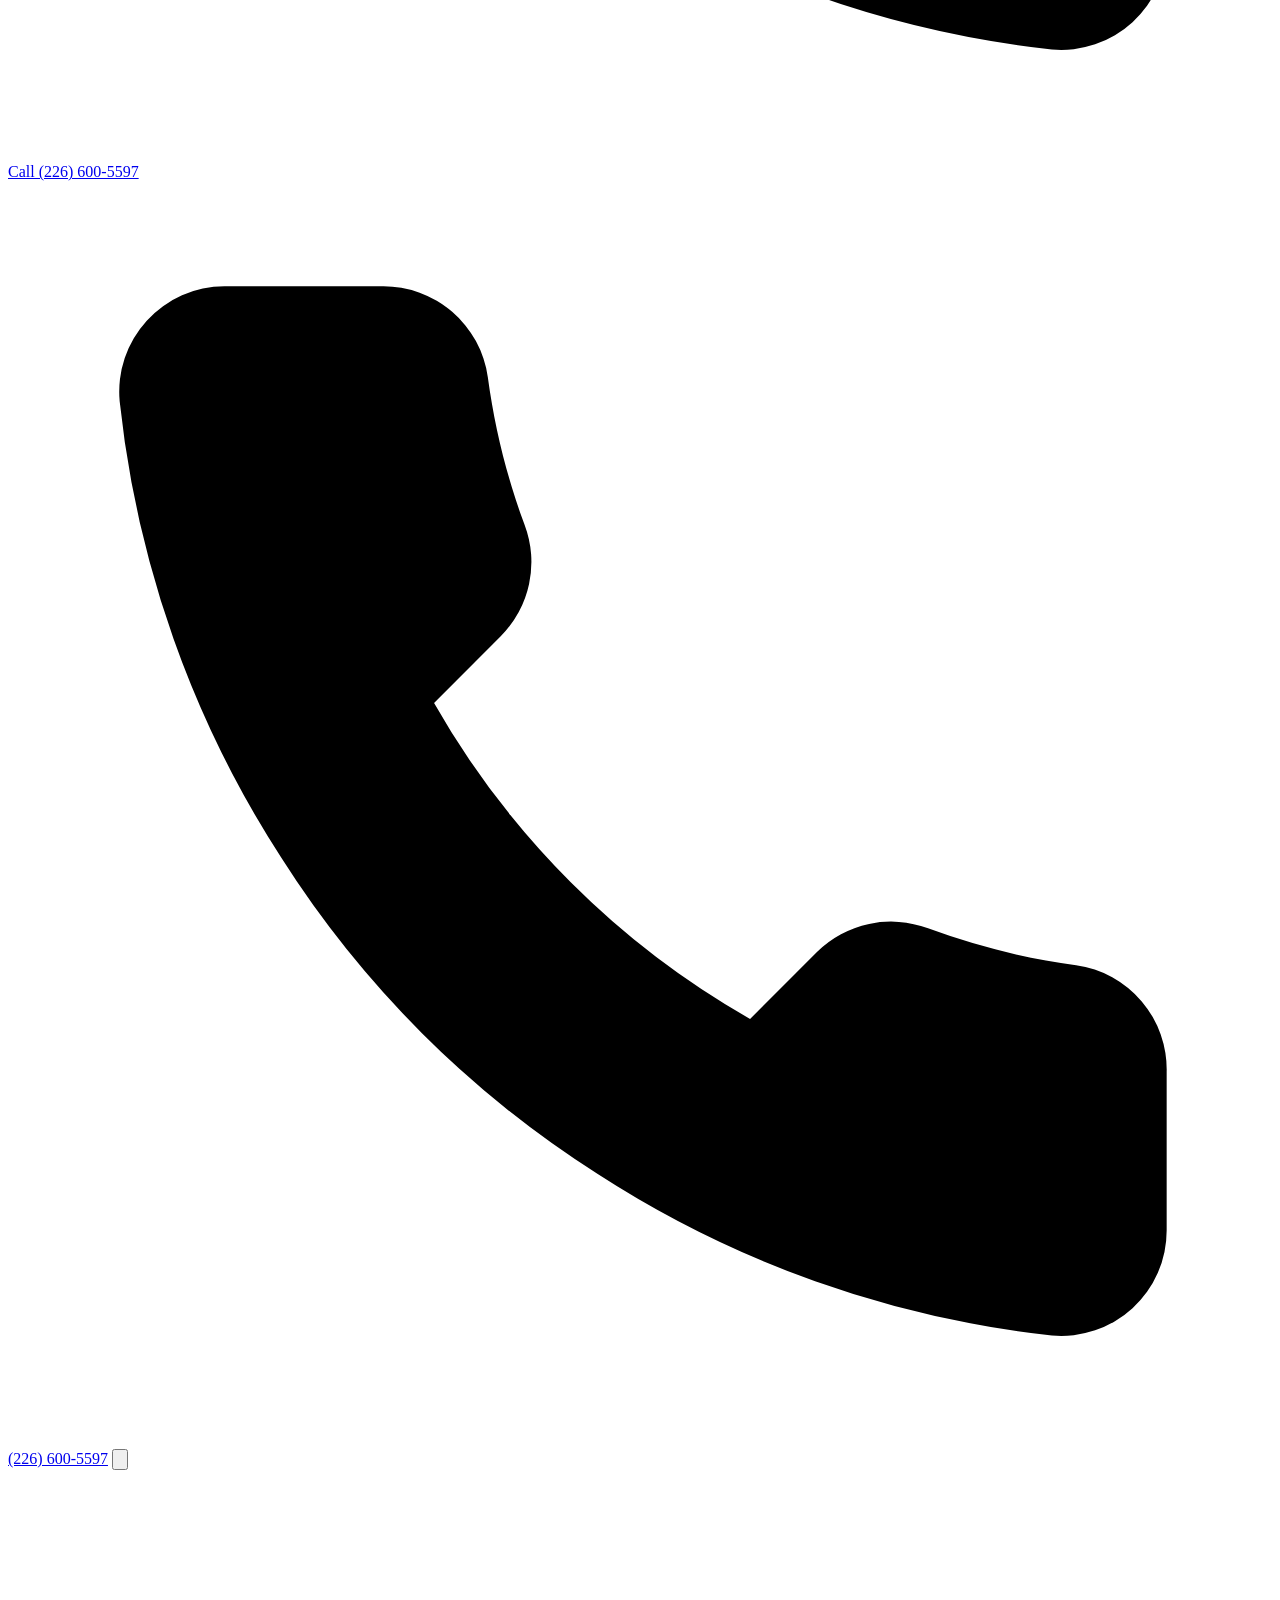
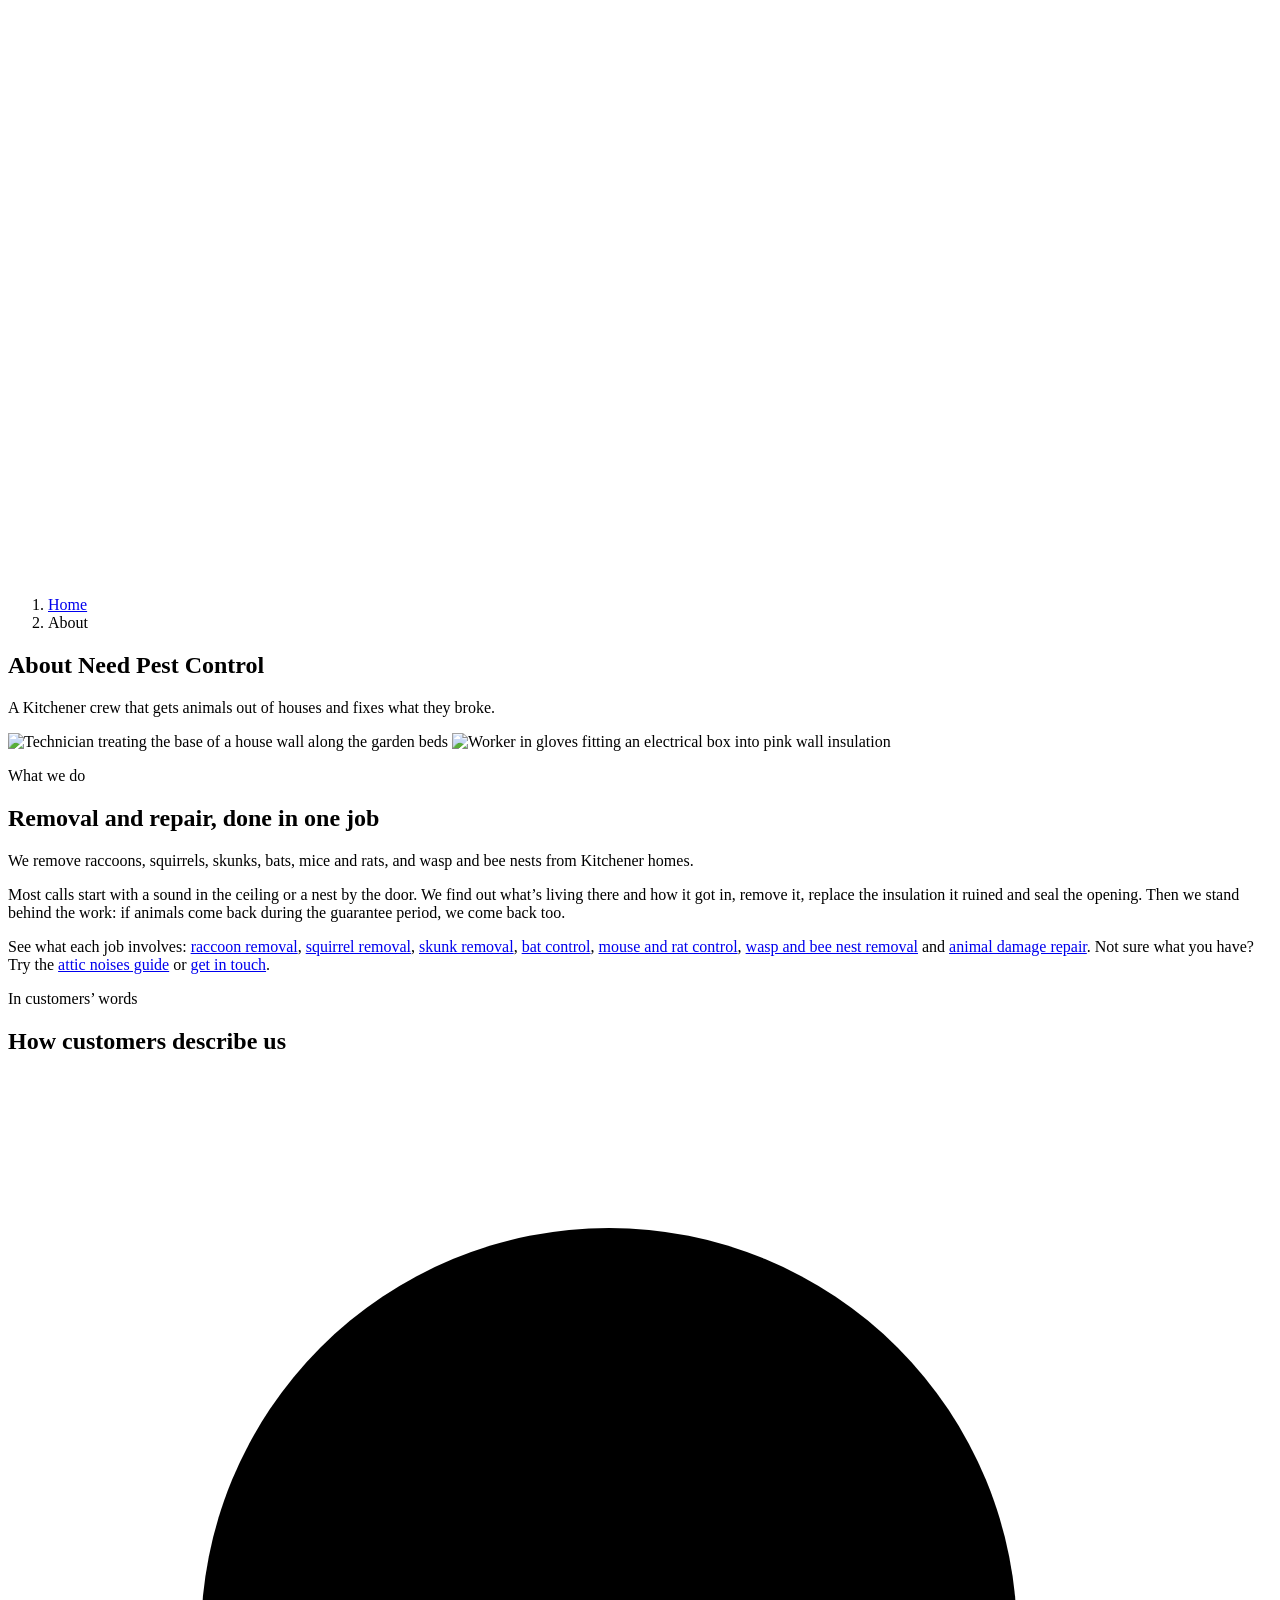
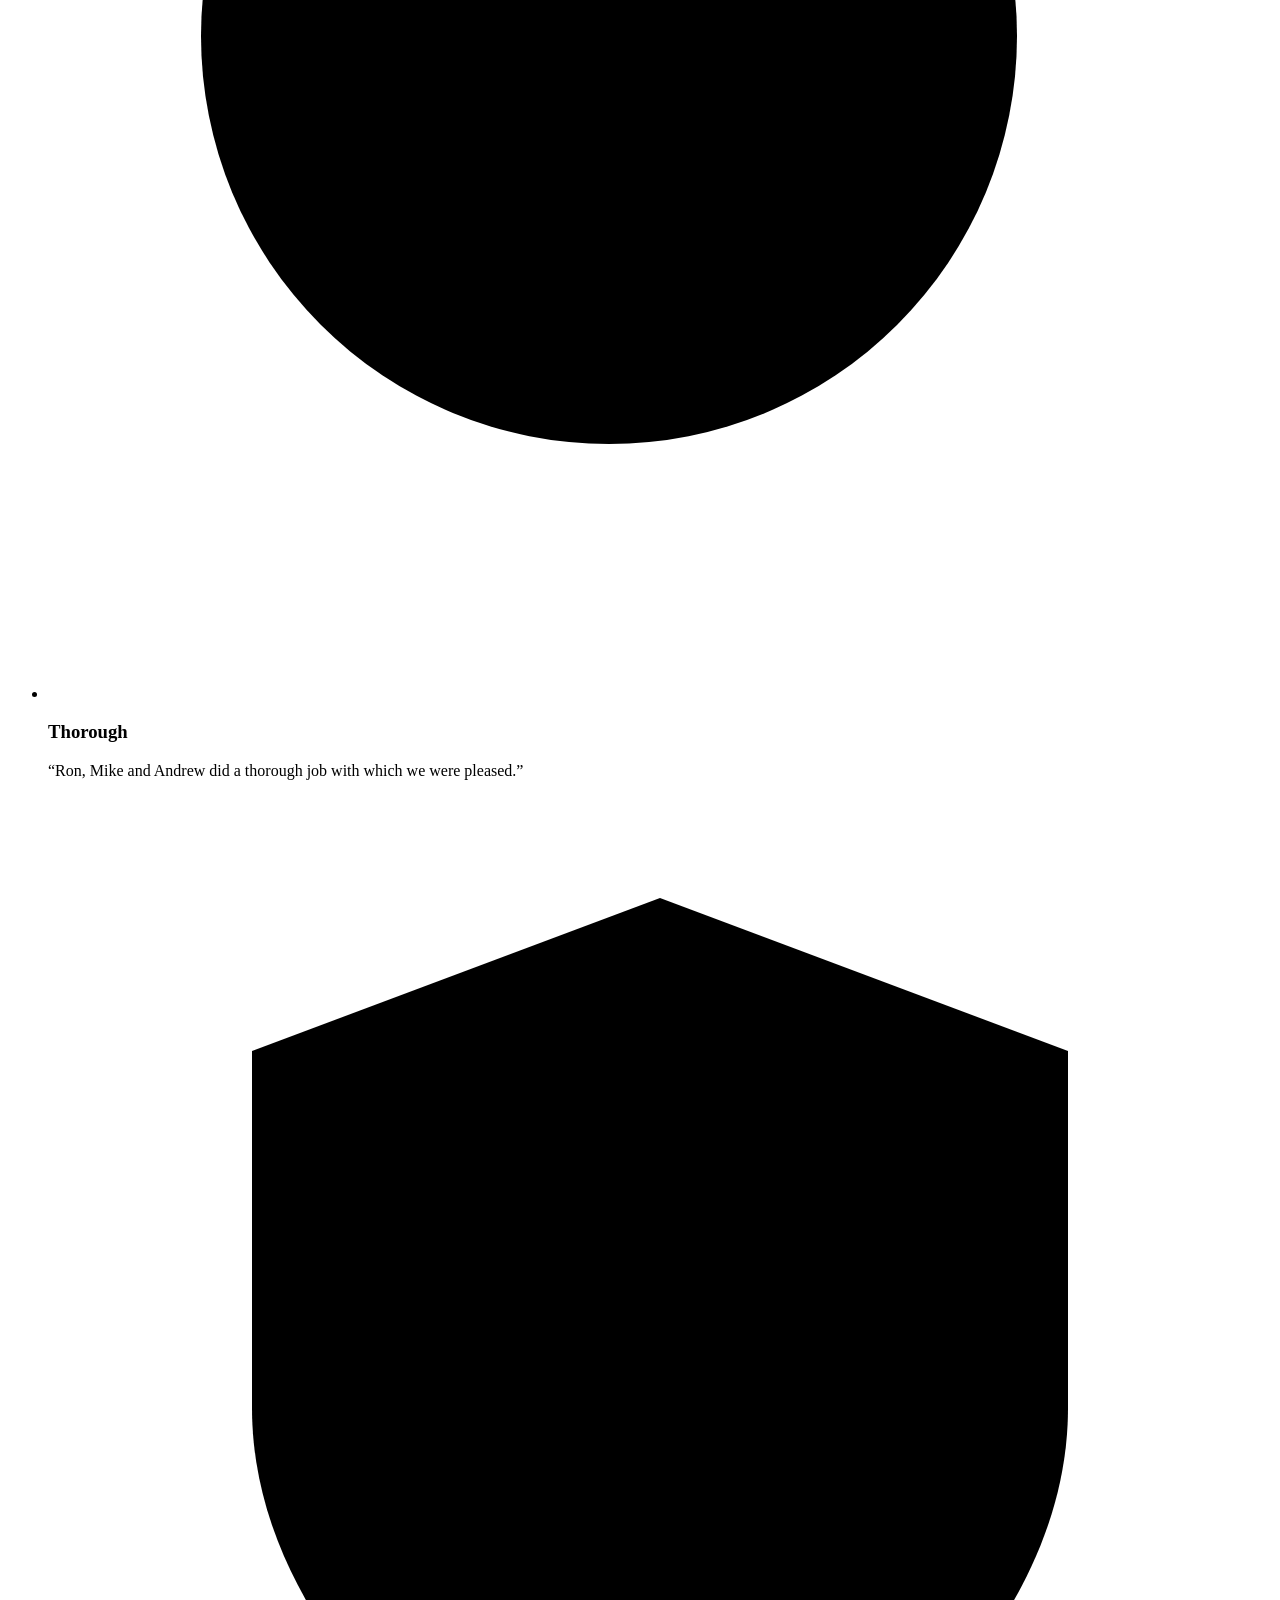
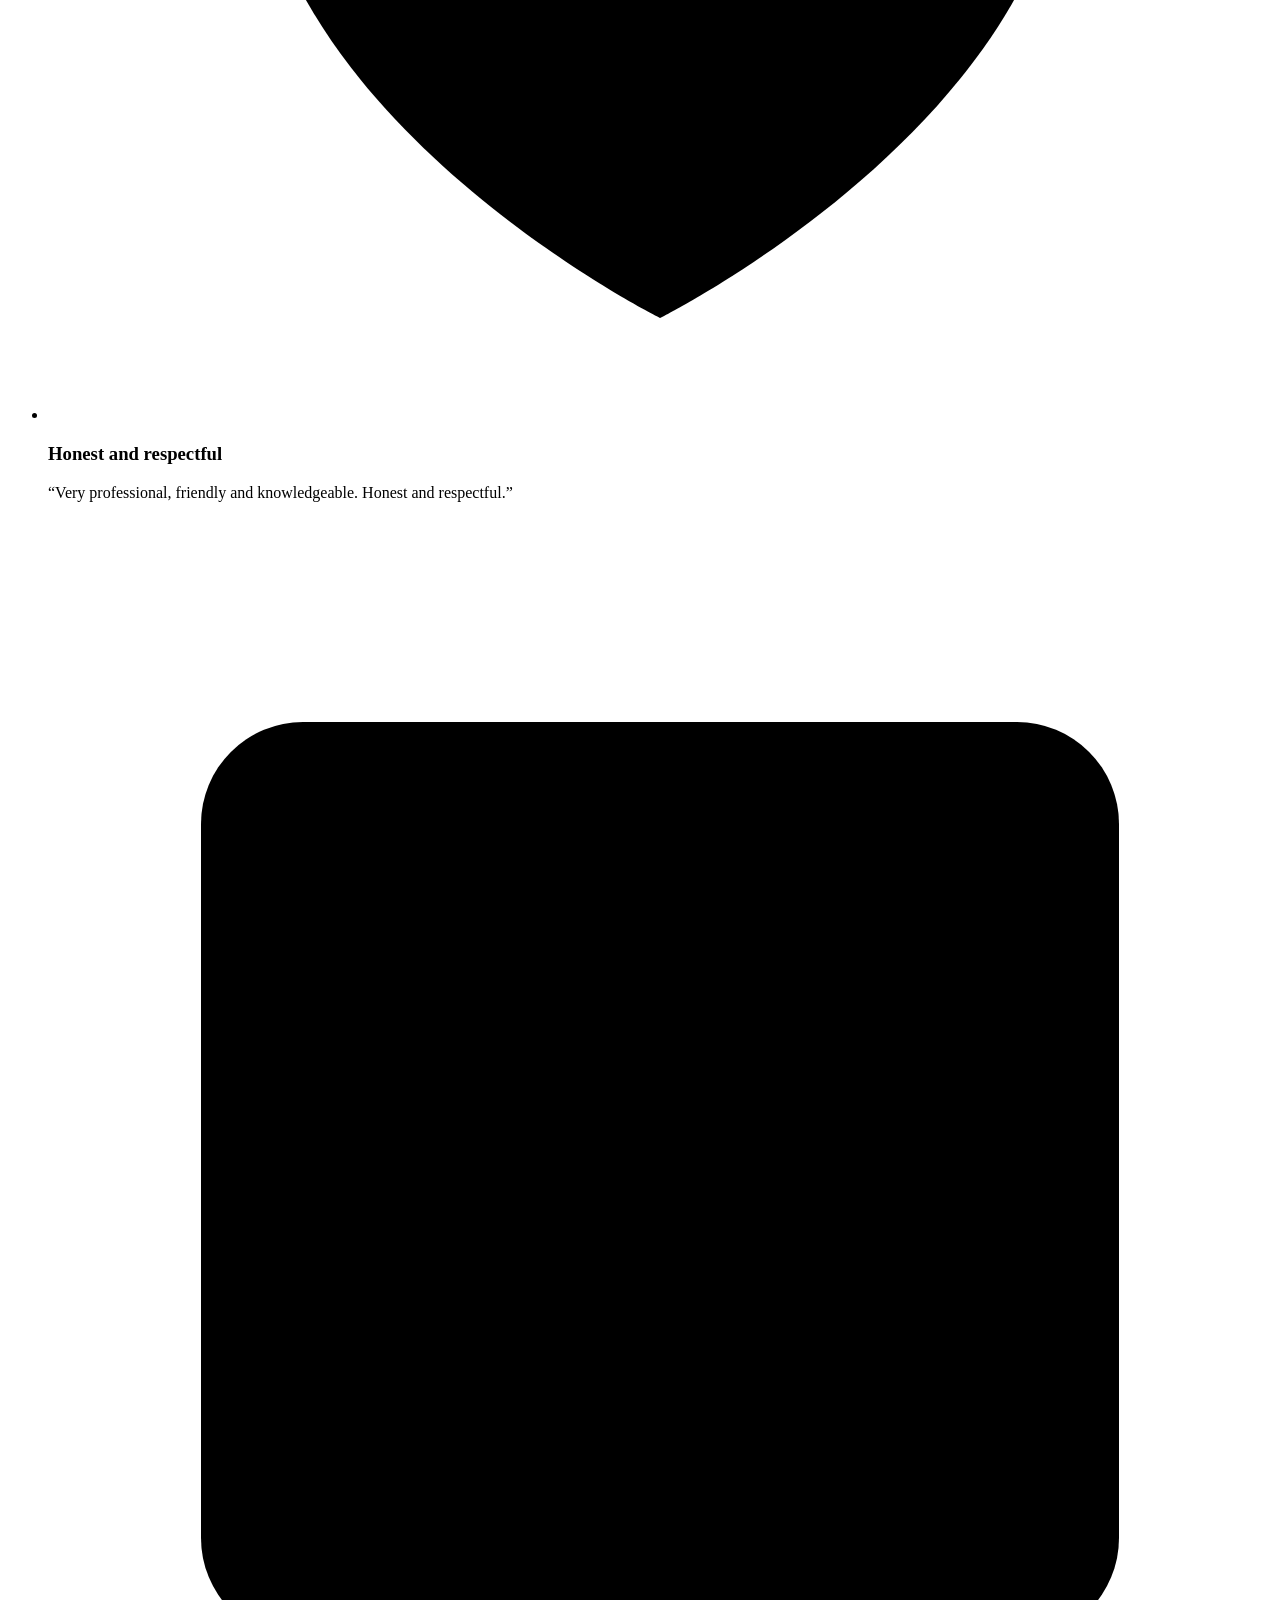
==== commit 0efd0294: "Drop insect and spider control: wildlife and nest/rodent pest services only The business doesn't han" ====
--- a/pages/about.html
+++ b/pages/about.html
@@ -69,7 +69,6 @@
             <li><a class="dd-item" href="/need-pest-control-preview/pages/skunk-removal"><img class="dd-thumb" src="/need-pest-control-preview/images/menu-skunk-112.webp" width="56" height="56" alt=""><span class="dd-text"><span class="dd-name">Skunk removal</span><span class="dd-sub">Under decks and sheds</span></span></a></li>
             <li><a class="dd-item" href="/need-pest-control-preview/pages/wasp-bee-nest-removal"><img class="dd-thumb" src="/need-pest-control-preview/images/menu-wasp-112.webp" width="56" height="56" alt=""><span class="dd-text"><span class="dd-name">Wasp and bee nest removal</span><span class="dd-sub">Eaves, siding and doors</span></span></a></li>
             <li><a class="dd-item" href="/need-pest-control-preview/pages/mouse-rat-control"><img class="dd-thumb" src="/need-pest-control-preview/images/menu-rodent-112.webp" width="56" height="56" alt=""><span class="dd-text"><span class="dd-name">Mouse and rat control</span><span class="dd-sub">Foundations and basements</span></span></a></li>
-            <li><a class="dd-item" href="/need-pest-control-preview/pages/insect-spider-control"><img class="dd-thumb" src="/need-pest-control-preview/images/menu-insect-112.webp" width="56" height="56" alt=""><span class="dd-text"><span class="dd-name">Insect and spider control</span><span class="dd-sub">Inside and around the house</span></span></a></li>
             <li><a class="dd-item" href="/need-pest-control-preview/pages/bat-control"><img class="dd-thumb" src="/need-pest-control-preview/images/menu-bat-112.webp" width="56" height="56" alt=""><span class="dd-text"><span class="dd-name">Bat control</span><span class="dd-sub">Attics, walls and soffits</span></span></a></li>
             <li><a class="dd-item" href="/need-pest-control-preview/pages/animal-damage-repair"><img class="dd-thumb" src="/need-pest-control-preview/images/menu-repair-112.webp" width="56" height="56" alt=""><span class="dd-text"><span class="dd-name">Animal damage repair</span><span class="dd-sub">Insulation and entry points</span></span></a></li>
             </ul>
@@ -81,7 +80,6 @@
               <li><a href="/need-pest-control-preview/pages/services#area-deck">Decks, porches and sheds</a></li>
               <li><a href="/need-pest-control-preview/pages/services#area-eaves">Eaves, siding and doors</a></li>
               <li><a href="/need-pest-control-preview/pages/services#area-basement">Basement and foundation</a></li>
-              <li><a href="/need-pest-control-preview/pages/services#area-walls">Inside and outside walls</a></li>
               </ul>
             </div>
             <div class="dd-foot"><a class="dd-all" href="/need-pest-control-preview/pages/services">View all services <svg class="i" viewBox="0 0 24 24" aria-hidden="true"><path d="M5 12h14M13 6l6 6-6 6"/></svg></a><a class="dd-call" href="tel:+12266005597"><svg class="i" viewBox="0 0 24 24" aria-hidden="true"><path d="M22 16.92v3a2 2 0 0 1-2.18 2 19.79 19.79 0 0 1-8.63-3.07 19.5 19.5 0 0 1-6-6 19.79 19.79 0 0 1-3.07-8.67A2 2 0 0 1 4.11 2h3a2 2 0 0 1 2 1.72c.13.96.36 1.9.7 2.81a2 2 0 0 1-.45 2.11L8.09 9.91a16 16 0 0 0 6 6l1.27-1.27a2 2 0 0 1 2.11-.45c.91.34 1.85.57 2.81.7A2 2 0 0 1 22 16.92z"/></svg> (226) 600-5597</a></div>
@@ -117,9 +115,9 @@
         <div class="about__copy">
           <p class="kicker kicker--dark">What we do</p>
           <h2 id="story-title" class="h2">Removal and repair, done in one job</h2>
-          <p class="lede">We remove raccoons, squirrels, skunks, bats, mice and rats, wasp and bee nests, spiders and other insects from Kitchener homes.</p>
+          <p class="lede">We remove raccoons, squirrels, skunks, bats, mice and rats, and wasp and bee nests from Kitchener homes.</p>
           <p>Most calls start with a sound in the ceiling or a nest by the door. We find out what’s living there and how it got in, remove it, replace the insulation it ruined and seal the opening. Then we stand behind the work: if animals come back during the guarantee period, we come back too.</p>
-          <p>See what each job involves: <a class="link" href="/need-pest-control-preview/pages/raccoon-removal">raccoon removal</a>, <a class="link" href="/need-pest-control-preview/pages/squirrel-removal">squirrel removal</a>, <a class="link" href="/need-pest-control-preview/pages/skunk-removal">skunk removal</a>, <a class="link" href="/need-pest-control-preview/pages/bat-control">bat control</a>, <a class="link" href="/need-pest-control-preview/pages/mouse-rat-control">mouse and rat control</a>, <a class="link" href="/need-pest-control-preview/pages/wasp-bee-nest-removal">wasp and bee nest removal</a>, <a class="link" href="/need-pest-control-preview/pages/insect-spider-control">insect and spider control</a> and <a class="link" href="/need-pest-control-preview/pages/animal-damage-repair">animal damage repair</a>. Not sure what you have? Try the <a class="link" href="/need-pest-control-preview/pages/attic-noises">attic noises guide</a> or <a class="link" href="/need-pest-control-preview/pages/contact">get in touch</a>.</p>
+          <p>See what each job involves: <a class="link" href="/need-pest-control-preview/pages/raccoon-removal">raccoon removal</a>, <a class="link" href="/need-pest-control-preview/pages/squirrel-removal">squirrel removal</a>, <a class="link" href="/need-pest-control-preview/pages/skunk-removal">skunk removal</a>, <a class="link" href="/need-pest-control-preview/pages/bat-control">bat control</a>, <a class="link" href="/need-pest-control-preview/pages/mouse-rat-control">mouse and rat control</a>, <a class="link" href="/need-pest-control-preview/pages/wasp-bee-nest-removal">wasp and bee nest removal</a> and <a class="link" href="/need-pest-control-preview/pages/animal-damage-repair">animal damage repair</a>. Not sure what you have? Try the <a class="link" href="/need-pest-control-preview/pages/attic-noises">attic noises guide</a> or <a class="link" href="/need-pest-control-preview/pages/contact">get in touch</a>.</p>
         </div>
       </div>
     </section>
@@ -224,7 +222,7 @@
       </div>
     </div>
     <div class="wrap foot__base">
-      <p>© <span id="year">2026</span> Need Pest Control. Serving Kitchener, Ontario.</p>
+      <p>© <span id="year">2026</span> Need Pest Control.</p>
       <a class="totop" href="#top" aria-label="Back to top"><svg class="i" viewBox="0 0 24 24" aria-hidden="true"><path d="M12 19V5M5 12l7-7 7 7"/></svg></a>
     </div>
   </footer>
